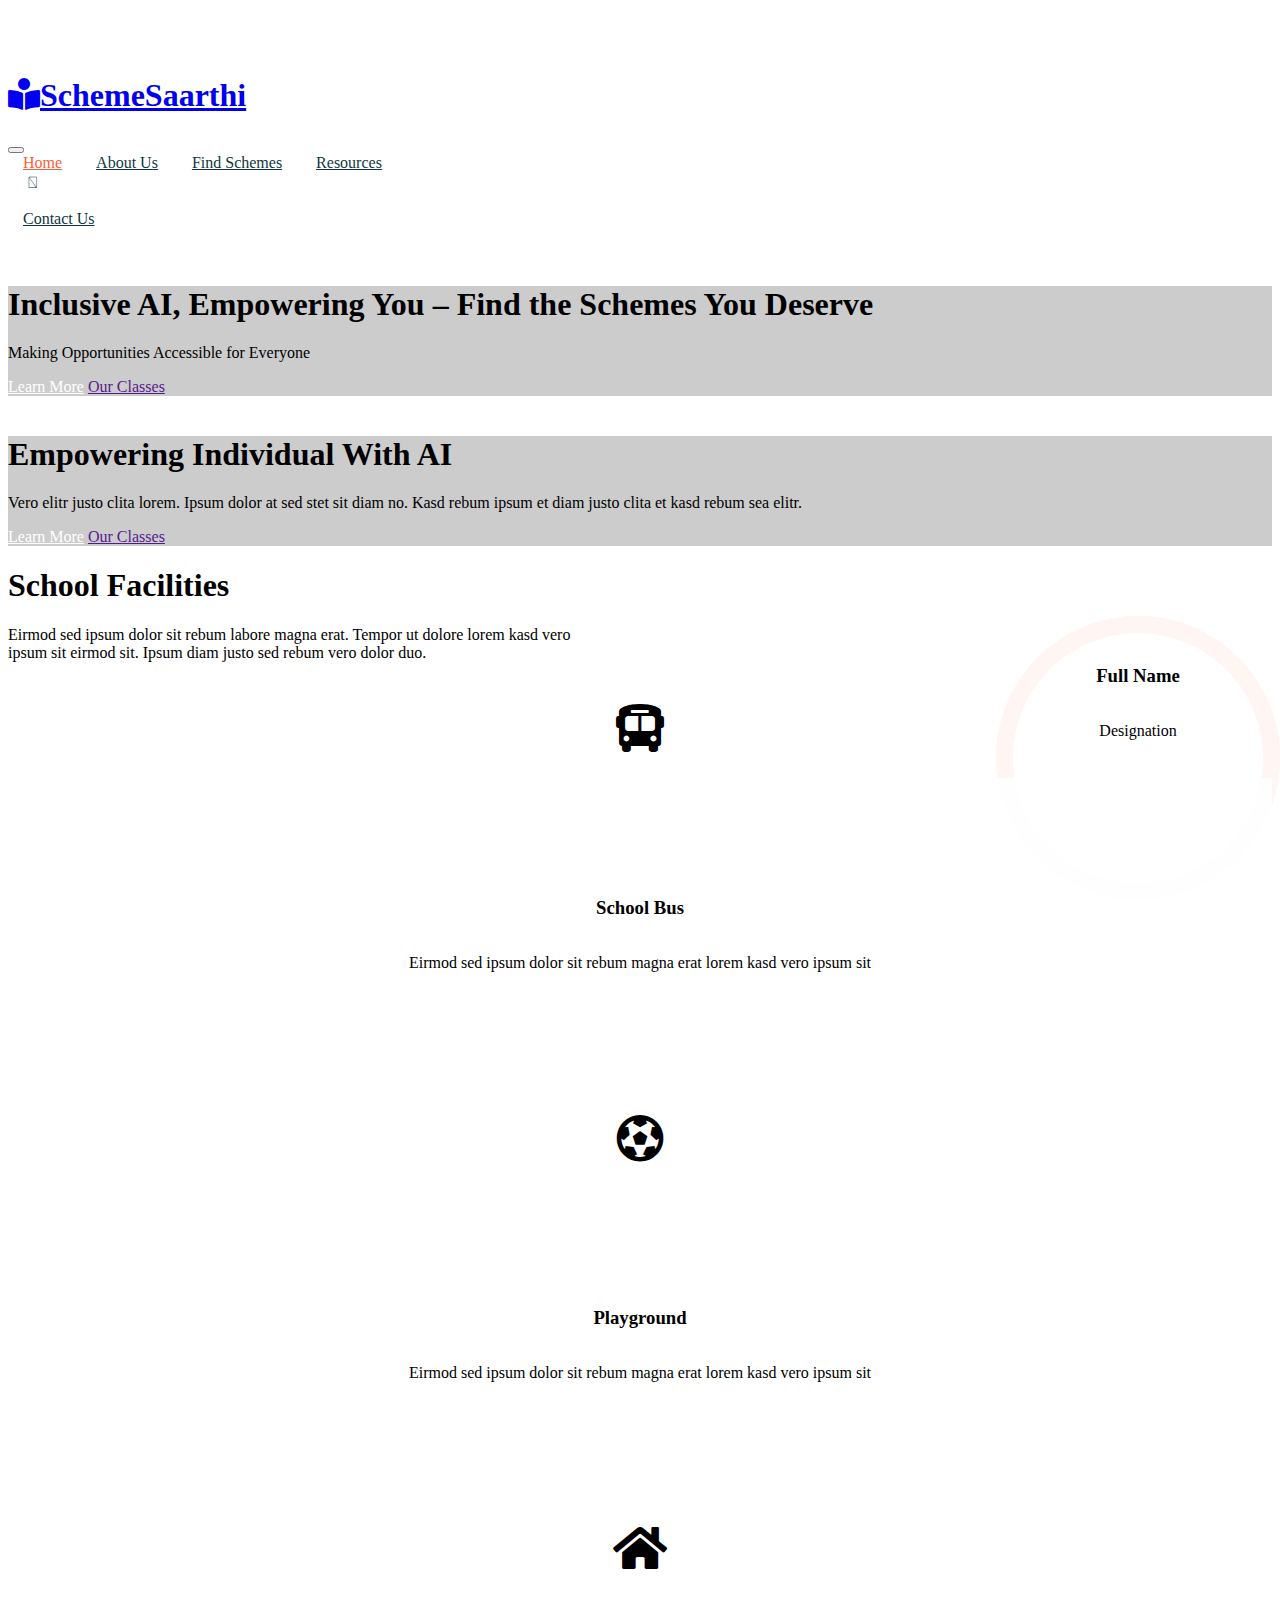
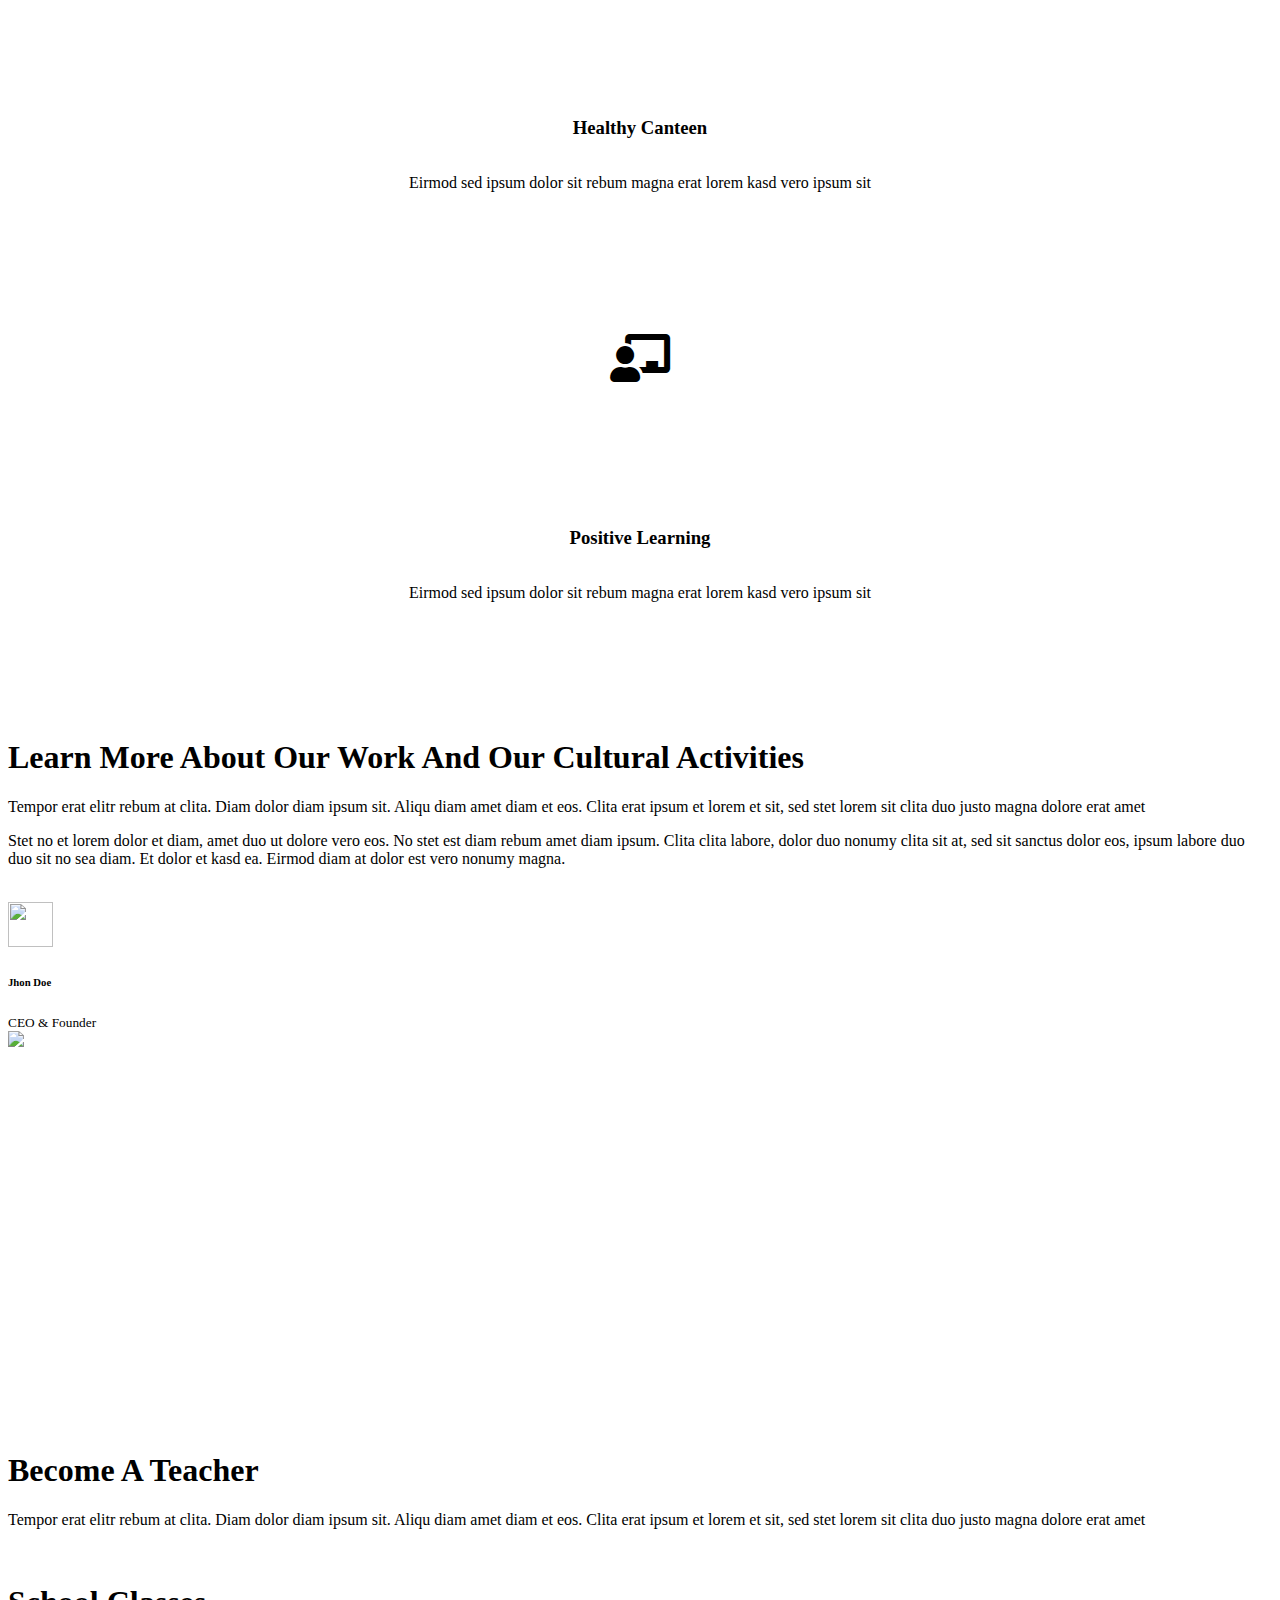
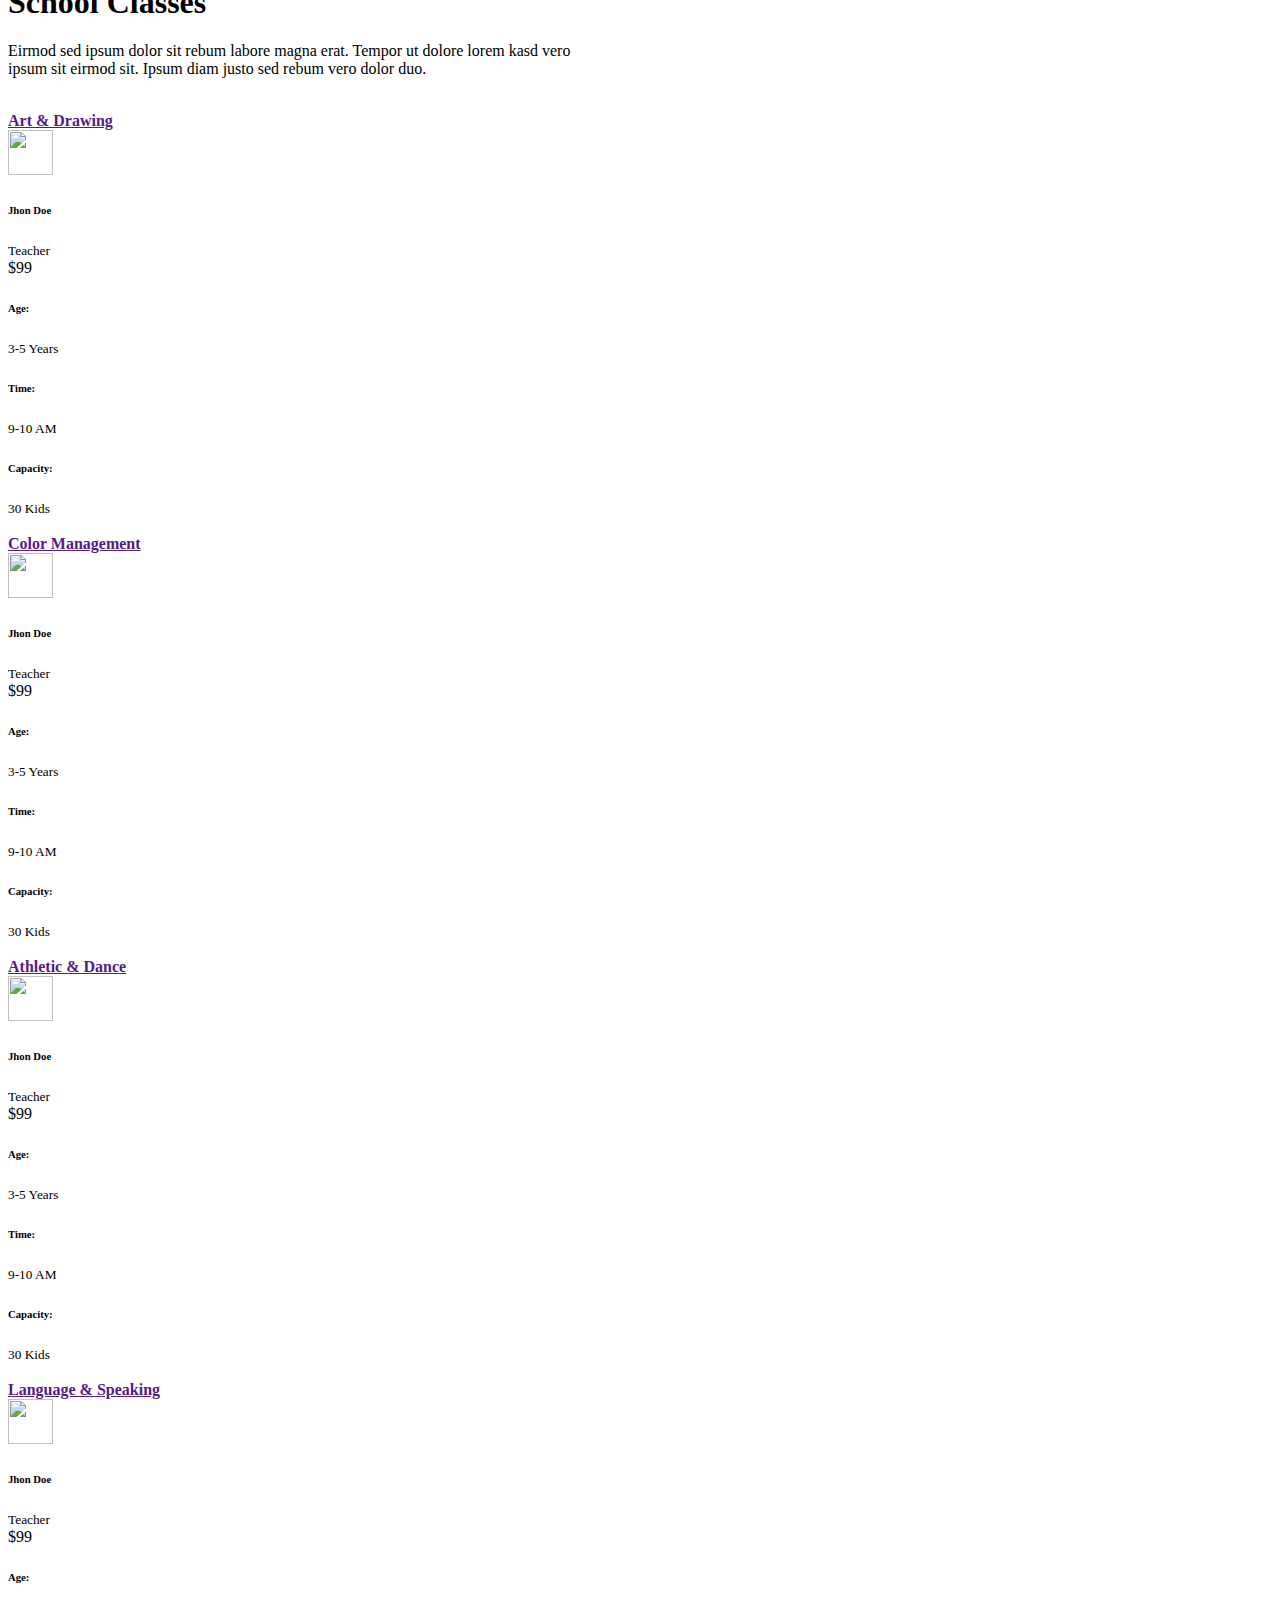
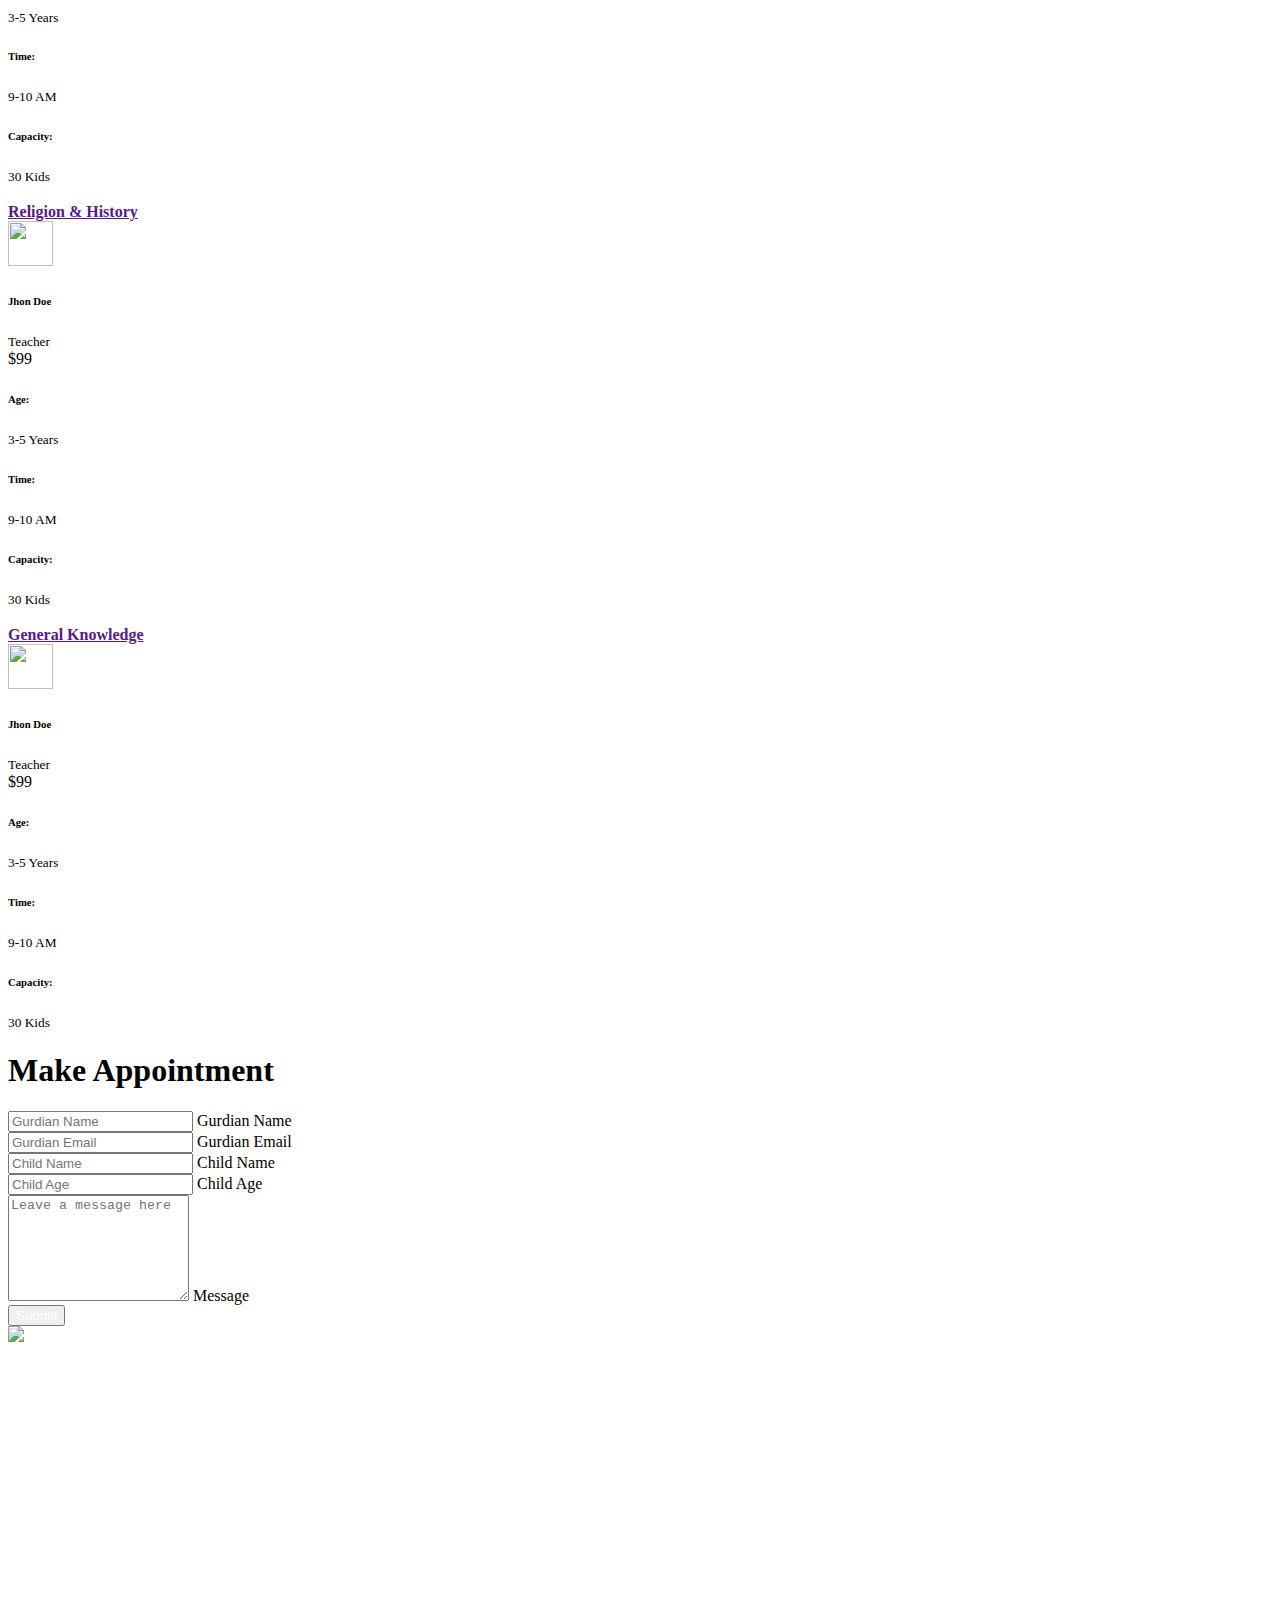
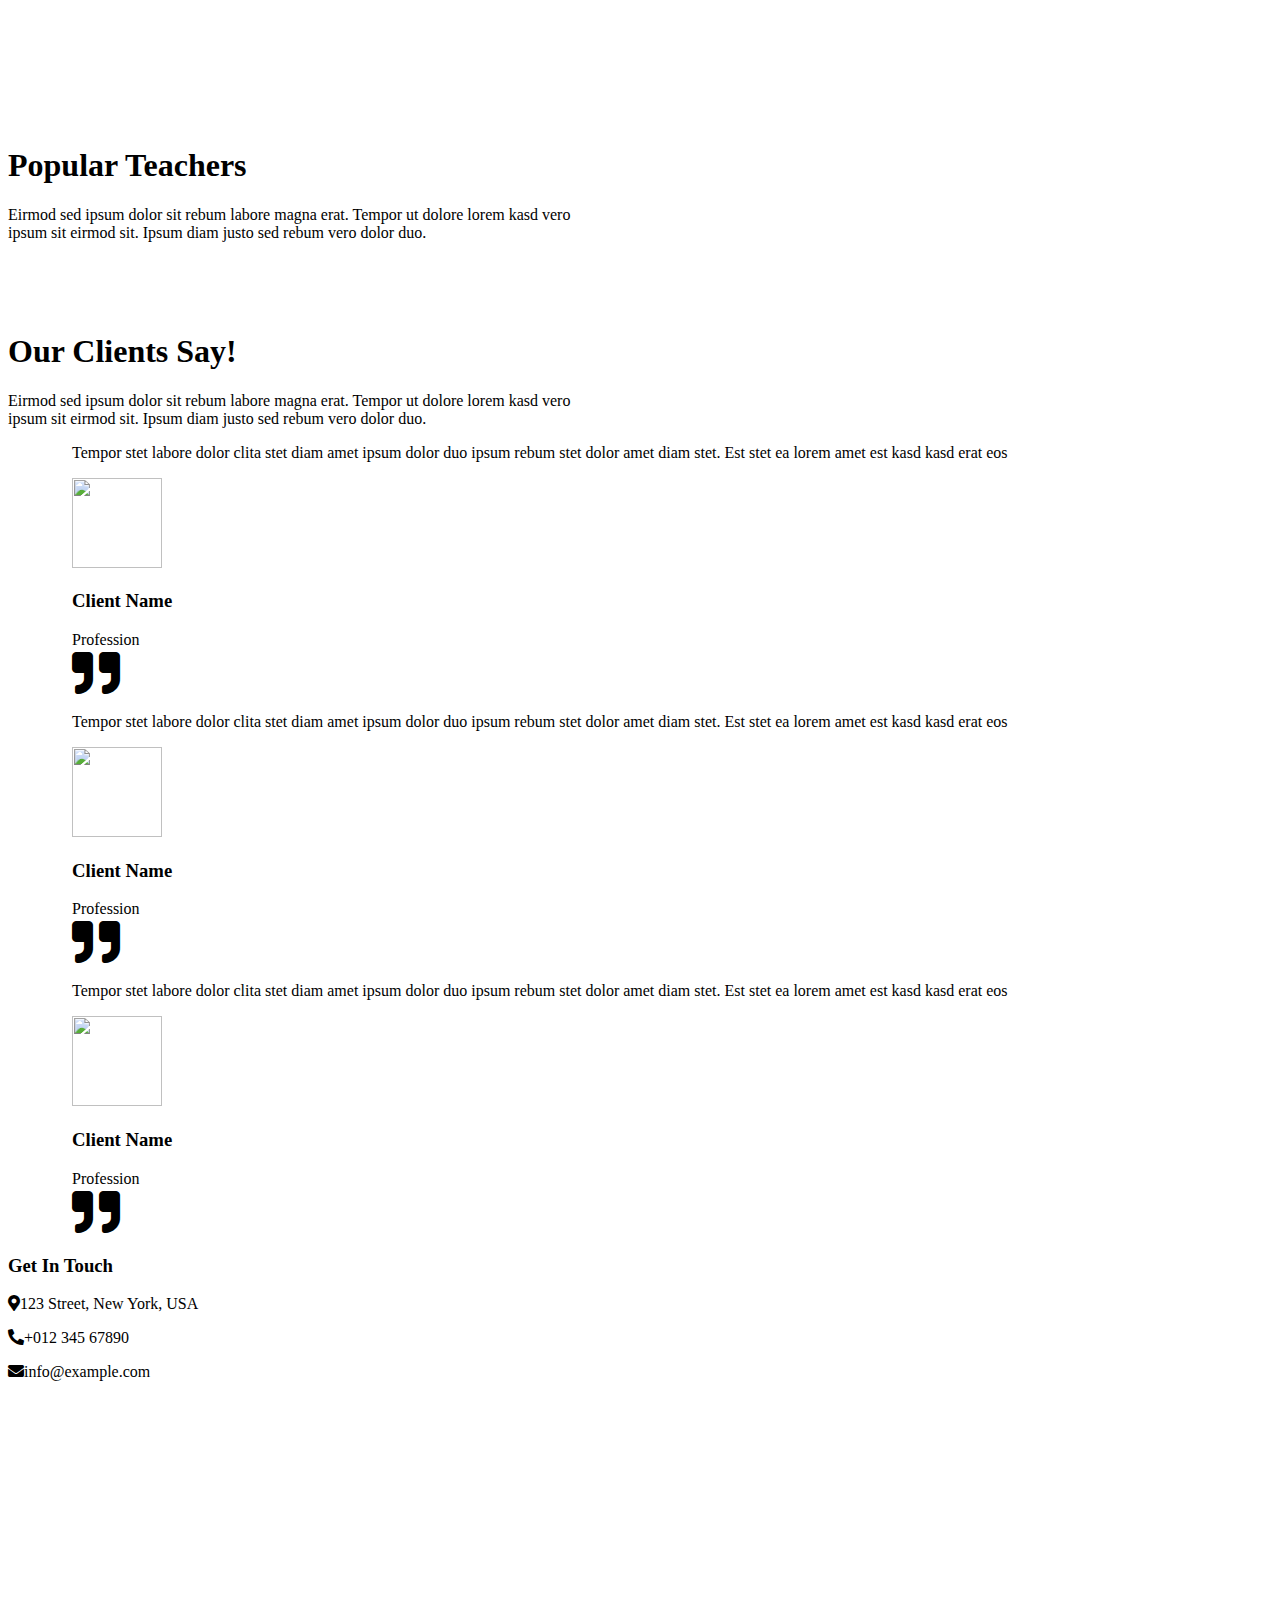
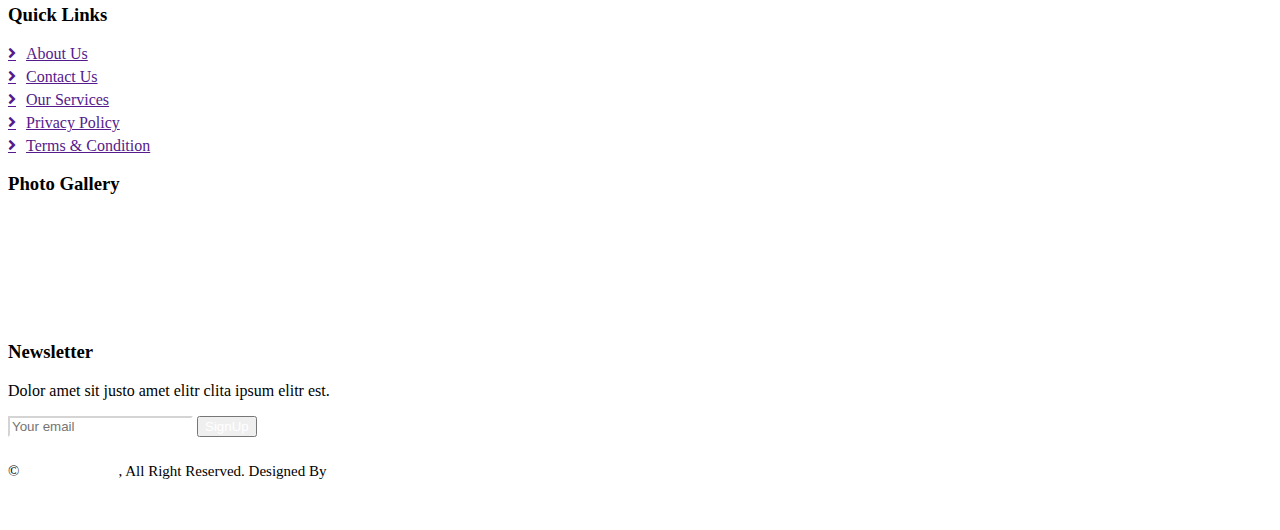
==== Kider Free Website Template - Free-CSS.com/preschool-website-template/index.html @ b9339b07 "font change" ====
<!DOCTYPE html>
<html lang="en">

<head>
    <meta charset="utf-8">
    <title>SchemeSaarthi</title>
    <meta content="width=device-width, initial-scale=1.0" name="viewport">
    <meta content="" name="keywords">
    <meta content="" name="description">

    <!-- Favicon -->
    <link href="img/favicon.ico" rel="icon">

    <!-- Google Web Fonts -->
    <link rel="preconnect" href="https://fonts.googleapis.com">
    <link rel="preconnect" href="https://fonts.gstatic.com" crossorigin>
    <link href="https://fonts.googleapis.com/css2?family=Lexend:wght@100..900&family=Playwrite+BE+VLG:wght@100..400&display=swap" rel="stylesheet">
    
    <!-- Icon Font Stylesheet -->
    <link href="https://cdnjs.cloudflare.com/ajax/libs/font-awesome/5.10.0/css/all.min.css" rel="stylesheet">
    <link href="https://cdn.jsdelivr.net/npm/bootstrap-icons@1.4.1/font/bootstrap-icons.css" rel="stylesheet">

    <!-- Libraries Stylesheet -->
    <link href="lib/animate/animate.min.css" rel="stylesheet">
    <link href="lib/owlcarousel/assets/owl.carousel.min.css" rel="stylesheet">

    <!-- Customized Bootstrap Stylesheet -->
    <link href="css/bootstrap.min.css" rel="stylesheet">

    <!-- Template Stylesheet -->
    <link href="css/style.css" rel="stylesheet">
</head>

<body>
    <div class="container-xxl bg-white p-0">
        <!-- Spinner Start -->
        <div id="spinner" class="show bg-white position-fixed translate-middle w-100 vh-100 top-50 start-50 d-flex align-items-center justify-content-center">
            <div class="spinner-border text-primary" style="width: 3rem; height: 3rem;" role="status">
                <span class="sr-only">Loading...</span>
            </div>
        </div>
        <!-- Spinner End -->


        <!-- Navbar Start -->
        <nav class="navbar navbar-expand-lg bg-white navbar-light sticky-top px-4 px-lg-5 py-lg-0">
            <a href="index.html" class="navbar-brand">
                <h1 class="m-0 text-primary"><i class="fa fa-book-reader me-3"></i>SchemeSaarthi</h1>
            </a>
            <button type="button" class="navbar-toggler" data-bs-toggle="collapse" data-bs-target="#navbarCollapse">
                <span class="navbar-toggler-icon"></span>
            </button>
            <div class="collapse navbar-collapse" id="navbarCollapse">
                <div class="navbar-nav mx-auto">
                    <a href="index.html" class="nav-item nav-link active">Home</a>
                    <a href="about.html" class="nav-item nav-link">About Us</a>
                    <a href="classes.html" class="nav-item nav-link">Find Schemes</a>
                    <a href="classes.html" class="nav-item nav-link">Resources</a>
                    <div class="nav-item dropdown">
                        <a href="#" class="nav-link dropdown-toggle" data-bs-toggle="dropdown"></a>
                        <div class="dropdown-menu rounded-0 rounded-bottom border-0 shadow-sm m-0">
                            <a href="facility.html" class="dropdown-item">New Schemes</a>
                            <a href="team.html" class="dropdown-item">Upcoming Schemes</a>
                            <a href="call-to-action.html" class="dropdown-item"></a>
                            <a href="appointment.html" class="dropdown-item">Make Appointment</a>
                            <a href="testimonial.html" class="dropdown-item">Testimonial</a>
                            <a href="404.html" class="dropdown-item">404 Error</a>
                        </div>
                    </div>
                    <a href="contact.html" class="nav-item nav-link">Contact Us</a>
                </div>
                <a href="" class="btn btn-primary rounded-pill px-3 d-none d-lg-block">Search<i class="fa fa-arrow-right ms-3"></i></a>
            </div>
        </nav>
        <!-- Navbar End -->


        <!-- Carousel Start -->
        <div class="container-fluid p-0 mb-5">
            <div class="owl-carousel header-carousel position-relative">
                <div class="owl-carousel-item position-relative">
                    <img class="img-fluid" src="https://th.bing.com/th/id/OIP.nVwwsfjRs0Wf4xd3DCUuhQHaE7?rs=1&pid=ImgDetMain" alt="">
                    <div class="position-absolute top-0 start-0 w-100 h-100 d-flex align-items-center" style="background: rgba(0, 0, 0, .2);">
                        <div class="container">
                            <div class="row justify-content-start">
                                <div class="col-10 col-lg-8">
                                    <h1 class="display-2 text-white animated slideInDown mb-4">Inclusive AI, Empowering You – Find the Schemes You Deserve</h1>
                                    <p class="fs-5 fw-medium text-white mb-4 pb-2">Making Opportunities Accessible for Everyone </p>
                                    <a href="" class="btn btn-primary rounded-pill py-sm-3 px-sm-5 me-3 animated slideInLeft">Learn More</a>
                                    <a href="" class="btn btn-dark rounded-pill py-sm-3 px-sm-5 animated slideInRight">Our Classes</a>
                                </div>
                            </div>
                        </div>
                    </div>
                </div>
                <div class="owl-carousel-item position-relative">
                    <img class="img-fluid" src="img/carousel-2.jpg" alt="">
                    <div class="position-absolute top-0 start-0 w-100 h-100 d-flex align-items-center" style="background: rgba(0, 0, 0, .2);">
                        <div class="container">
                            <div class="row justify-content-start">
                                <div class="col-10 col-lg-8">
                                    <h1 class="display-2 text-white animated slideInDown mb-4">Empowering Individual With AI</h1>
                                    <p class="fs-5 fw-medium text-white mb-4 pb-2">Vero elitr justo clita lorem. Ipsum dolor at sed stet sit diam no. Kasd rebum ipsum et diam justo clita et kasd rebum sea elitr.</p>
                                    <a href="" class="btn btn-primary rounded-pill py-sm-3 px-sm-5 me-3 animated slideInLeft">Learn More</a>
                                    <a href="" class="btn btn-dark rounded-pill py-sm-3 px-sm-5 animated slideInRight">Our Classes</a>
                                </div>
                            </div>
                        </div>
                    </div>
                </div>
            </div>
        </div>
        <!-- Carousel End -->


        <!-- Facilities Start -->
        <div class="container-xxl py-5">
            <div class="container">
                <div class="text-center mx-auto mb-5 wow fadeInUp" data-wow-delay="0.1s" style="max-width: 600px;">
                    <h1 class="mb-3">School Facilities</h1>
                    <p>Eirmod sed ipsum dolor sit rebum labore magna erat. Tempor ut dolore lorem kasd vero ipsum sit eirmod sit. Ipsum diam justo sed rebum vero dolor duo.</p>
                </div>
                <div class="row g-4">
                    <div class="col-lg-3 col-sm-6 wow fadeInUp" data-wow-delay="0.1s">
                        <div class="facility-item">
                            <div class="facility-icon bg-primary">
                                <span class="bg-primary"></span>
                                <i class="fa fa-bus-alt fa-3x text-primary"></i>
                                <span class="bg-primary"></span>
                            </div>
                            <div class="facility-text bg-primary">
                                <h3 class="text-primary mb-3">School Bus</h3>
                                <p class="mb-0">Eirmod sed ipsum dolor sit rebum magna erat lorem kasd vero ipsum sit</p>
                            </div>
                        </div>
                    </div>
                    <div class="col-lg-3 col-sm-6 wow fadeInUp" data-wow-delay="0.3s">
                        <div class="facility-item">
                            <div class="facility-icon bg-success">
                                <span class="bg-success"></span>
                                <i class="fa fa-futbol fa-3x text-success"></i>
                                <span class="bg-success"></span>
                            </div>
                            <div class="facility-text bg-success">
                                <h3 class="text-success mb-3">Playground</h3>
                                <p class="mb-0">Eirmod sed ipsum dolor sit rebum magna erat lorem kasd vero ipsum sit</p>
                            </div>
                        </div>
                    </div>
                    <div class="col-lg-3 col-sm-6 wow fadeInUp" data-wow-delay="0.5s">
                        <div class="facility-item">
                            <div class="facility-icon bg-warning">
                                <span class="bg-warning"></span>
                                <i class="fa fa-home fa-3x text-warning"></i>
                                <span class="bg-warning"></span>
                            </div>
                            <div class="facility-text bg-warning">
                                <h3 class="text-warning mb-3">Healthy Canteen</h3>
                                <p class="mb-0">Eirmod sed ipsum dolor sit rebum magna erat lorem kasd vero ipsum sit</p>
                            </div>
                        </div>
                    </div>
                    <div class="col-lg-3 col-sm-6 wow fadeInUp" data-wow-delay="0.7s">
                        <div class="facility-item">
                            <div class="facility-icon bg-info">
                                <span class="bg-info"></span>
                                <i class="fa fa-chalkboard-teacher fa-3x text-info"></i>
                                <span class="bg-info"></span>
                            </div>
                            <div class="facility-text bg-info">
                                <h3 class="text-info mb-3">Positive Learning</h3>
                                <p class="mb-0">Eirmod sed ipsum dolor sit rebum magna erat lorem kasd vero ipsum sit</p>
                            </div>
                        </div>
                    </div>
                </div>
            </div>
        </div>
        <!-- Facilities End -->


        <!-- About Start -->
        <div class="container-xxl py-5">
            <div class="container">
                <div class="row g-5 align-items-center">
                    <div class="col-lg-6 wow fadeInUp" data-wow-delay="0.1s">
                        <h1 class="mb-4">Learn More About Our Work And Our Cultural Activities</h1>
                        <p>Tempor erat elitr rebum at clita. Diam dolor diam ipsum sit. Aliqu diam amet diam et eos. Clita erat ipsum et lorem et sit, sed stet lorem sit clita duo justo magna dolore erat amet</p>
                        <p class="mb-4">Stet no et lorem dolor et diam, amet duo ut dolore vero eos. No stet est diam rebum amet diam ipsum. Clita clita labore, dolor duo nonumy clita sit at, sed sit sanctus dolor eos, ipsum labore duo duo sit no sea diam. Et dolor et kasd ea. Eirmod diam at dolor est vero nonumy magna.</p>
                        <div class="row g-4 align-items-center">
                            <div class="col-sm-6">
                                <a class="btn btn-primary rounded-pill py-3 px-5" href="">Read More</a>
                            </div>
                            <div class="col-sm-6">
                                <div class="d-flex align-items-center">
                                    <img class="rounded-circle flex-shrink-0" src="img/user.jpg" alt="" style="width: 45px; height: 45px;">
                                    <div class="ms-3">
                                        <h6 class="text-primary mb-1">Jhon Doe</h6>
                                        <small>CEO & Founder</small>
                                    </div>
                                </div>
                            </div>
                        </div>
                    </div>
                    <div class="col-lg-6 about-img wow fadeInUp" data-wow-delay="0.5s">
                        <div class="row">
                            <div class="col-12 text-center">
                                <img class="img-fluid w-75 rounded-circle bg-light p-3" src="img/about-1.jpg" alt="">
                            </div>
                            <div class="col-6 text-start" style="margin-top: -150px;">
                                <img class="img-fluid w-100 rounded-circle bg-light p-3" src="img/about-2.jpg" alt="">
                            </div>
                            <div class="col-6 text-end" style="margin-top: -150px;">
                                <img class="img-fluid w-100 rounded-circle bg-light p-3" src="img/about-3.jpg" alt="">
                            </div>
                        </div>
                    </div>
                </div>
            </div>
        </div>
        <!-- About End -->


        <!-- Call To Action Start -->
        <div class="container-xxl py-5">
            <div class="container">
                <div class="bg-light rounded">
                    <div class="row g-0">
                        <div class="col-lg-6 wow fadeIn" data-wow-delay="0.1s" style="min-height: 400px;">
                            <div class="position-relative h-100">
                                <img class="position-absolute w-100 h-100 rounded" src="img/call-to-action.jpg" style="object-fit: cover;">
                            </div>
                        </div>
                        <div class="col-lg-6 wow fadeIn" data-wow-delay="0.5s">
                            <div class="h-100 d-flex flex-column justify-content-center p-5">
                                <h1 class="mb-4">Become A Teacher</h1>
                                <p class="mb-4">Tempor erat elitr rebum at clita. Diam dolor diam ipsum sit. Aliqu diam amet diam et eos.
                                    Clita erat ipsum et lorem et sit, sed stet lorem sit clita duo justo magna dolore erat amet
                                </p>
                                <a class="btn btn-primary py-3 px-5" href="">Get Started Now<i class="fa fa-arrow-right ms-2"></i></a>
                            </div>
                        </div>
                    </div>
                </div>
            </div>
        </div>
        <!-- Call To Action End -->


        <!-- Classes Start -->
        <div class="container-xxl py-5">
            <div class="container">
                <div class="text-center mx-auto mb-5 wow fadeInUp" data-wow-delay="0.1s" style="max-width: 600px;">
                    <h1 class="mb-3">School Classes</h1>
                    <p>Eirmod sed ipsum dolor sit rebum labore magna erat. Tempor ut dolore lorem kasd vero ipsum sit eirmod sit. Ipsum diam justo sed rebum vero dolor duo.</p>
                </div>
                <div class="row g-4">
                    <div class="col-lg-4 col-md-6 wow fadeInUp" data-wow-delay="0.1s">
                        <div class="classes-item">
                            <div class="bg-light rounded-circle w-75 mx-auto p-3">
                                <img class="img-fluid rounded-circle" src="img/classes-1.jpg" alt="">
                            </div>
                            <div class="bg-light rounded p-4 pt-5 mt-n5">
                                <a class="d-block text-center h3 mt-3 mb-4" href="">Art & Drawing</a>
                                <div class="d-flex align-items-center justify-content-between mb-4">
                                    <div class="d-flex align-items-center">
                                        <img class="rounded-circle flex-shrink-0" src="img/user.jpg" alt="" style="width: 45px; height: 45px;">
                                        <div class="ms-3">
                                            <h6 class="text-primary mb-1">Jhon Doe</h6>
                                            <small>Teacher</small>
                                        </div>
                                    </div>
                                    <span class="bg-primary text-white rounded-pill py-2 px-3" href="">$99</span>
                                </div>
                                <div class="row g-1">
                                    <div class="col-4">
                                        <div class="border-top border-3 border-primary pt-2">
                                            <h6 class="text-primary mb-1">Age:</h6>
                                            <small>3-5 Years</small>
                                        </div>
                                    </div>
                                    <div class="col-4">
                                        <div class="border-top border-3 border-success pt-2">
                                            <h6 class="text-success mb-1">Time:</h6>
                                            <small>9-10 AM</small>
                                        </div>
                                    </div>
                                    <div class="col-4">
                                        <div class="border-top border-3 border-warning pt-2">
                                            <h6 class="text-warning mb-1">Capacity:</h6>
                                            <small>30 Kids</small>
                                        </div>
                                    </div>
                                </div>
                            </div>
                        </div>
                    </div>
                    <div class="col-lg-4 col-md-6 wow fadeInUp" data-wow-delay="0.3s">
                        <div class="classes-item">
                            <div class="bg-light rounded-circle w-75 mx-auto p-3">
                                <img class="img-fluid rounded-circle" src="img/classes-2.jpg" alt="">
                            </div>
                            <div class="bg-light rounded p-4 pt-5 mt-n5">
                                <a class="d-block text-center h3 mt-3 mb-4" href="">Color Management</a>
                                <div class="d-flex align-items-center justify-content-between mb-4">
                                    <div class="d-flex align-items-center">
                                        <img class="rounded-circle flex-shrink-0" src="img/user.jpg" alt="" style="width: 45px; height: 45px;">
                                        <div class="ms-3">
                                            <h6 class="text-primary mb-1">Jhon Doe</h6>
                                            <small>Teacher</small>
                                        </div>
                                    </div>
                                    <span class="bg-primary text-white rounded-pill py-2 px-3" href="">$99</span>
                                </div>
                                <div class="row g-1">
                                    <div class="col-4">
                                        <div class="border-top border-3 border-primary pt-2">
                                            <h6 class="text-primary mb-1">Age:</h6>
                                            <small>3-5 Years</small>
                                        </div>
                                    </div>
                                    <div class="col-4">
                                        <div class="border-top border-3 border-success pt-2">
                                            <h6 class="text-success mb-1">Time:</h6>
                                            <small>9-10 AM</small>
                                        </div>
                                    </div>
                                    <div class="col-4">
                                        <div class="border-top border-3 border-warning pt-2">
                                            <h6 class="text-warning mb-1">Capacity:</h6>
                                            <small>30 Kids</small>
                                        </div>
                                    </div>
                                </div>
                            </div>
                        </div>
                    </div>
                    <div class="col-lg-4 col-md-6 wow fadeInUp" data-wow-delay="0.5s">
                        <div class="classes-item">
                            <div class="bg-light rounded-circle w-75 mx-auto p-3">
                                <img class="img-fluid rounded-circle" src="img/classes-3.jpg" alt="">
                            </div>
                            <div class="bg-light rounded p-4 pt-5 mt-n5">
                                <a class="d-block text-center h3 mt-3 mb-4" href="">Athletic & Dance</a>
                                <div class="d-flex align-items-center justify-content-between mb-4">
                                    <div class="d-flex align-items-center">
                                        <img class="rounded-circle flex-shrink-0" src="img/user.jpg" alt="" style="width: 45px; height: 45px;">
                                        <div class="ms-3">
                                            <h6 class="text-primary mb-1">Jhon Doe</h6>
                                            <small>Teacher</small>
                                        </div>
                                    </div>
                                    <span class="bg-primary text-white rounded-pill py-2 px-3" href="">$99</span>
                                </div>
                                <div class="row g-1">
                                    <div class="col-4">
                                        <div class="border-top border-3 border-primary pt-2">
                                            <h6 class="text-primary mb-1">Age:</h6>
                                            <small>3-5 Years</small>
                                        </div>
                                    </div>
                                    <div class="col-4">
                                        <div class="border-top border-3 border-success pt-2">
                                            <h6 class="text-success mb-1">Time:</h6>
                                            <small>9-10 AM</small>
                                        </div>
                                    </div>
                                    <div class="col-4">
                                        <div class="border-top border-3 border-warning pt-2">
                                            <h6 class="text-warning mb-1">Capacity:</h6>
                                            <small>30 Kids</small>
                                        </div>
                                    </div>
                                </div>
                            </div>
                        </div>
                    </div>
                    <div class="col-lg-4 col-md-6 wow fadeInUp" data-wow-delay="0.1s">
                        <div class="classes-item">
                            <div class="bg-light rounded-circle w-75 mx-auto p-3">
                                <img class="img-fluid rounded-circle" src="img/classes-4.jpg" alt="">
                            </div>
                            <div class="bg-light rounded p-4 pt-5 mt-n5">
                                <a class="d-block text-center h3 mt-3 mb-4" href="">Language & Speaking</a>
                                <div class="d-flex align-items-center justify-content-between mb-4">
                                    <div class="d-flex align-items-center">
                                        <img class="rounded-circle flex-shrink-0" src="img/user.jpg" alt="" style="width: 45px; height: 45px;">
                                        <div class="ms-3">
                                            <h6 class="text-primary mb-1">Jhon Doe</h6>
                                            <small>Teacher</small>
                                        </div>
                                    </div>
                                    <span class="bg-primary text-white rounded-pill py-2 px-3" href="">$99</span>
                                </div>
                                <div class="row g-1">
                                    <div class="col-4">
                                        <div class="border-top border-3 border-primary pt-2">
                                            <h6 class="text-primary mb-1">Age:</h6>
                                            <small>3-5 Years</small>
                                        </div>
                                    </div>
                                    <div class="col-4">
                                        <div class="border-top border-3 border-success pt-2">
                                            <h6 class="text-success mb-1">Time:</h6>
                                            <small>9-10 AM</small>
                                        </div>
                                    </div>
                                    <div class="col-4">
                                        <div class="border-top border-3 border-warning pt-2">
                                            <h6 class="text-warning mb-1">Capacity:</h6>
                                            <small>30 Kids</small>
                                        </div>
                                    </div>
                                </div>
                            </div>
                        </div>
                    </div>
                    <div class="col-lg-4 col-md-6 wow fadeInUp" data-wow-delay="0.3s">
                        <div class="classes-item">
                            <div class="bg-light rounded-circle w-75 mx-auto p-3">
                                <img class="img-fluid rounded-circle" src="img/classes-5.jpg" alt="">
                            </div>
                            <div class="bg-light rounded p-4 pt-5 mt-n5">
                                <a class="d-block text-center h3 mt-3 mb-4" href="">Religion & History</a>
                                <div class="d-flex align-items-center justify-content-between mb-4">
                                    <div class="d-flex align-items-center">
                                        <img class="rounded-circle flex-shrink-0" src="img/user.jpg" alt="" style="width: 45px; height: 45px;">
                                        <div class="ms-3">
                                            <h6 class="text-primary mb-1">Jhon Doe</h6>
                                            <small>Teacher</small>
                                        </div>
                                    </div>
                                    <span class="bg-primary text-white rounded-pill py-2 px-3" href="">$99</span>
                                </div>
                                <div class="row g-1">
                                    <div class="col-4">
                                        <div class="border-top border-3 border-primary pt-2">
                                            <h6 class="text-primary mb-1">Age:</h6>
                                            <small>3-5 Years</small>
                                        </div>
                                    </div>
                                    <div class="col-4">
                                        <div class="border-top border-3 border-success pt-2">
                                            <h6 class="text-success mb-1">Time:</h6>
                                            <small>9-10 AM</small>
                                        </div>
                                    </div>
                                    <div class="col-4">
                                        <div class="border-top border-3 border-warning pt-2">
                                            <h6 class="text-warning mb-1">Capacity:</h6>
                                            <small>30 Kids</small>
                                        </div>
                                    </div>
                                </div>
                            </div>
                        </div>
                    </div>
                    <div class="col-lg-4 col-md-6 wow fadeInUp" data-wow-delay="0.5s">
                        <div class="classes-item">
                            <div class="bg-light rounded-circle w-75 mx-auto p-3">
                                <img class="img-fluid rounded-circle" src="img/classes-6.jpg" alt="">
                            </div>
                            <div class="bg-light rounded p-4 pt-5 mt-n5">
                                <a class="d-block text-center h3 mt-3 mb-4" href="">General Knowledge</a>
                                <div class="d-flex align-items-center justify-content-between mb-4">
                                    <div class="d-flex align-items-center">
                                        <img class="rounded-circle flex-shrink-0" src="img/user.jpg" alt="" style="width: 45px; height: 45px;">
                                        <div class="ms-3">
                                            <h6 class="text-primary mb-1">Jhon Doe</h6>
                                            <small>Teacher</small>
                                        </div>
                                    </div>
                                    <span class="bg-primary text-white rounded-pill py-2 px-3" href="">$99</span>
                                </div>
                                <div class="row g-1">
                                    <div class="col-4">
                                        <div class="border-top border-3 border-primary pt-2">
                                            <h6 class="text-primary mb-1">Age:</h6>
                                            <small>3-5 Years</small>
                                        </div>
                                    </div>
                                    <div class="col-4">
                                        <div class="border-top border-3 border-success pt-2">
                                            <h6 class="text-success mb-1">Time:</h6>
                                            <small>9-10 AM</small>
                                        </div>
                                    </div>
                                    <div class="col-4">
                                        <div class="border-top border-3 border-warning pt-2">
                                            <h6 class="text-warning mb-1">Capacity:</h6>
                                            <small>30 Kids</small>
                                        </div>
                                    </div>
                                </div>
                            </div>
                        </div>
                    </div>
                </div>
            </div>
        </div>
        <!-- Classes End -->


        <!-- Appointment Start -->
        <div class="container-xxl py-5">
            <div class="container">
                <div class="bg-light rounded">
                    <div class="row g-0">
                        <div class="col-lg-6 wow fadeIn" data-wow-delay="0.1s">
                            <div class="h-100 d-flex flex-column justify-content-center p-5">
                                <h1 class="mb-4">Make Appointment</h1>
                                <form>
                                    <div class="row g-3">
                                        <div class="col-sm-6">
                                            <div class="form-floating">
                                                <input type="text" class="form-control border-0" id="gname" placeholder="Gurdian Name">
                                                <label for="gname">Gurdian Name</label>
                                            </div>
                                        </div>
                                        <div class="col-sm-6">
                                            <div class="form-floating">
                                                <input type="email" class="form-control border-0" id="gmail" placeholder="Gurdian Email">
                                                <label for="gmail">Gurdian Email</label>
                                            </div>
                                        </div>
                                        <div class="col-sm-6">
                                            <div class="form-floating">
                                                <input type="text" class="form-control border-0" id="cname" placeholder="Child Name">
                                                <label for="cname">Child Name</label>
                                            </div>
                                        </div>
                                        <div class="col-sm-6">
                                            <div class="form-floating">
                                                <input type="text" class="form-control border-0" id="cage" placeholder="Child Age">
                                                <label for="cage">Child Age</label>
                                            </div>
                                        </div>
                                        <div class="col-12">
                                            <div class="form-floating">
                                                <textarea class="form-control border-0" placeholder="Leave a message here" id="message" style="height: 100px"></textarea>
                                                <label for="message">Message</label>
                                            </div>
                                        </div>
                                        <div class="col-12">
                                            <button class="btn btn-primary w-100 py-3" type="submit">Submit</button>
                                        </div>
                                    </div>
                                </form>
                            </div>
                        </div>
                        <div class="col-lg-6 wow fadeIn" data-wow-delay="0.5s" style="min-height: 400px;">
                            <div class="position-relative h-100">
                                <img class="position-absolute w-100 h-100 rounded" src="img/appointment.jpg" style="object-fit: cover;">
                            </div>
                        </div>
                    </div>
                </div>
            </div>
        </div>
        <!-- Appointment End -->


        <!-- Team Start -->
        <div class="container-xxl py-5">
            <div class="container">
                <div class="text-center mx-auto mb-5 wow fadeInUp" data-wow-delay="0.1s" style="max-width: 600px;">
                    <h1 class="mb-3">Popular Teachers</h1>
                    <p>Eirmod sed ipsum dolor sit rebum labore magna erat. Tempor ut dolore lorem kasd vero ipsum sit
                        eirmod sit. Ipsum diam justo sed rebum vero dolor duo.</p>
                </div>
                <div class="row g-4">
                    <div class="col-lg-4 col-md-6 wow fadeInUp" data-wow-delay="0.1s">
                        <div class="team-item position-relative">
                            <img class="img-fluid rounded-circle w-75" src="img/team-1.jpg" alt="">
                            <div class="team-text">
                                <h3>Full Name</h3>
                                <p>Designation</p>
                                <div class="d-flex align-items-center">
                                    <a class="btn btn-square btn-primary mx-1" href=""><i class="fab fa-facebook-f"></i></a>
                                    <a class="btn btn-square btn-primary  mx-1" href=""><i class="fab fa-twitter"></i></a>
                                    <a class="btn btn-square btn-primary  mx-1" href=""><i class="fab fa-instagram"></i></a>
                                </div>
                            </div>
                        </div>
                    </div>
                    <div class="col-lg-4 col-md-6 wow fadeInUp" data-wow-delay="0.3s">
                        <div class="team-item position-relative">
                            <img class="img-fluid rounded-circle w-75" src="img/team-2.jpg" alt="">
                            <div class="team-text">
                                <h3>Full Name</h3>
                                <p>Designation</p>
                                <div class="d-flex align-items-center">
                                    <a class="btn btn-square btn-primary mx-1" href=""><i class="fab fa-facebook-f"></i></a>
                                    <a class="btn btn-square btn-primary  mx-1" href=""><i class="fab fa-twitter"></i></a>
                                    <a class="btn btn-square btn-primary  mx-1" href=""><i class="fab fa-instagram"></i></a>
                                </div>
                            </div>
                        </div>
                    </div>
                    <div class="col-lg-4 col-md-6 wow fadeInUp" data-wow-delay="0.5s">
                        <div class="team-item position-relative">
                            <img class="img-fluid rounded-circle w-75" src="img/team-3.jpg" alt="">
                            <div class="team-text">
                                <h3>Full Name</h3>
                                <p>Designation</p>
                                <div class="d-flex align-items-center">
                                    <a class="btn btn-square btn-primary mx-1" href=""><i class="fab fa-facebook-f"></i></a>
                                    <a class="btn btn-square btn-primary  mx-1" href=""><i class="fab fa-twitter"></i></a>
                                    <a class="btn btn-square btn-primary  mx-1" href=""><i class="fab fa-instagram"></i></a>
                                </div>
                            </div>
                        </div>
                    </div>
                </div>
            </div>
        </div>
        <!-- Team End -->


        <!-- Testimonial Start -->
        <div class="container-xxl py-5">
            <div class="container">
                <div class="text-center mx-auto mb-5 wow fadeInUp" data-wow-delay="0.1s" style="max-width: 600px;">
                    <h1 class="mb-3">Our Clients Say!</h1>
                    <p>Eirmod sed ipsum dolor sit rebum labore magna erat. Tempor ut dolore lorem kasd vero ipsum sit eirmod sit. Ipsum diam justo sed rebum vero dolor duo.</p>
                </div>
                <div class="owl-carousel testimonial-carousel wow fadeInUp" data-wow-delay="0.1s">
                    <div class="testimonial-item bg-light rounded p-5">
                        <p class="fs-5">Tempor stet labore dolor clita stet diam amet ipsum dolor duo ipsum rebum stet dolor amet diam stet. Est stet ea lorem amet est kasd kasd erat eos</p>
                        <div class="d-flex align-items-center bg-white me-n5" style="border-radius: 50px 0 0 50px;">
                            <img class="img-fluid flex-shrink-0 rounded-circle" src="img/testimonial-1.jpg" style="width: 90px; height: 90px;">
                            <div class="ps-3">
                                <h3 class="mb-1">Client Name</h3>
                                <span>Profession</span>
                            </div>
                            <i class="fa fa-quote-right fa-3x text-primary ms-auto d-none d-sm-flex"></i>
                        </div>
                    </div>
                    <div class="testimonial-item bg-light rounded p-5">
                        <p class="fs-5">Tempor stet labore dolor clita stet diam amet ipsum dolor duo ipsum rebum stet dolor amet diam stet. Est stet ea lorem amet est kasd kasd erat eos</p>
                        <div class="d-flex align-items-center bg-white me-n5" style="border-radius: 50px 0 0 50px;">
                            <img class="img-fluid flex-shrink-0 rounded-circle" src="img/testimonial-2.jpg" style="width: 90px; height: 90px;">
                            <div class="ps-3">
                                <h3 class="mb-1">Client Name</h3>
                                <span>Profession</span>
                            </div>
                            <i class="fa fa-quote-right fa-3x text-primary ms-auto d-none d-sm-flex"></i>
                        </div>
                    </div>
                    <div class="testimonial-item bg-light rounded p-5">
                        <p class="fs-5">Tempor stet labore dolor clita stet diam amet ipsum dolor duo ipsum rebum stet dolor amet diam stet. Est stet ea lorem amet est kasd kasd erat eos</p>
                        <div class="d-flex align-items-center bg-white me-n5" style="border-radius: 50px 0 0 50px;">
                            <img class="img-fluid flex-shrink-0 rounded-circle" src="img/testimonial-3.jpg" style="width: 90px; height: 90px;">
                            <div class="ps-3">
                                <h3 class="mb-1">Client Name</h3>
                                <span>Profession</span>
                            </div>
                            <i class="fa fa-quote-right fa-3x text-primary ms-auto d-none d-sm-flex"></i>
                        </div>
                    </div>
                </div>
            </div>
        </div>
        <!-- Testimonial End -->


        <!-- Footer Start -->
        <div class="container-fluid bg-dark text-white-50 footer pt-5 mt-5 wow fadeIn" data-wow-delay="0.1s">
            <div class="container py-5">
                <div class="row g-5">
                    <div class="col-lg-3 col-md-6">
                        <h3 class="text-white mb-4">Get In Touch</h3>
                        <p class="mb-2"><i class="fa fa-map-marker-alt me-3"></i>123 Street, New York, USA</p>
                        <p class="mb-2"><i class="fa fa-phone-alt me-3"></i>+012 345 67890</p>
                        <p class="mb-2"><i class="fa fa-envelope me-3"></i>info@example.com</p>
                        <div class="d-flex pt-2">
                            <a class="btn btn-outline-light btn-social" href=""><i class="fab fa-twitter"></i></a>
                            <a class="btn btn-outline-light btn-social" href=""><i class="fab fa-facebook-f"></i></a>
                            <a class="btn btn-outline-light btn-social" href=""><i class="fab fa-youtube"></i></a>
                            <a class="btn btn-outline-light btn-social" href=""><i class="fab fa-linkedin-in"></i></a>
                        </div>
                    </div>
                    <div class="col-lg-3 col-md-6">
                        <h3 class="text-white mb-4">Quick Links</h3>
                        <a class="btn btn-link text-white-50" href="">About Us</a>
                        <a class="btn btn-link text-white-50" href="">Contact Us</a>
                        <a class="btn btn-link text-white-50" href="">Our Services</a>
                        <a class="btn btn-link text-white-50" href="">Privacy Policy</a>
                        <a class="btn btn-link text-white-50" href="">Terms & Condition</a>
                    </div>
                    <div class="col-lg-3 col-md-6">
                        <h3 class="text-white mb-4">Photo Gallery</h3>
                        <div class="row g-2 pt-2">
                            <div class="col-4">
                                <img class="img-fluid rounded bg-light p-1" src="img/classes-1.jpg" alt="">
                            </div>
                            <div class="col-4">
                                <img class="img-fluid rounded bg-light p-1" src="img/classes-2.jpg" alt="">
                            </div>
                            <div class="col-4">
                                <img class="img-fluid rounded bg-light p-1" src="img/classes-3.jpg" alt="">
                            </div>
                            <div class="col-4">
                                <img class="img-fluid rounded bg-light p-1" src="img/classes-4.jpg" alt="">
                            </div>
                            <div class="col-4">
                                <img class="img-fluid rounded bg-light p-1" src="img/classes-5.jpg" alt="">
                            </div>
                            <div class="col-4">
                                <img class="img-fluid rounded bg-light p-1" src="img/classes-6.jpg" alt="">
                            </div>
                        </div>
                    </div>
                    <div class="col-lg-3 col-md-6">
                        <h3 class="text-white mb-4">Newsletter</h3>
                        <p>Dolor amet sit justo amet elitr clita ipsum elitr est.</p>
                        <div class="position-relative mx-auto" style="max-width: 400px;">
                            <input class="form-control bg-transparent w-100 py-3 ps-4 pe-5" type="text" placeholder="Your email">
                            <button type="button" class="btn btn-primary py-2 position-absolute top-0 end-0 mt-2 me-2">SignUp</button>
                        </div>
                    </div>
                </div>
            </div>
            <div class="container">
                <div class="copyright">
                    <div class="row">
                        <div class="col-md-6 text-center text-md-start mb-3 mb-md-0">
                            &copy; <a class="border-bottom" href="#">Your Site Name</a>, All Right Reserved. 
							
							<!--/*** This template is free as long as you keep the footer author’s credit link/attribution link/backlink. If you'd like to use the template without the footer author’s credit link/attribution link/backlink, you can purchase the Credit Removal License from "https://htmlcodex.com/credit-removal". Thank you for your support. ***/-->
							Designed By <a class="border-bottom" href="https://htmlcodex.com">HTML Codex</a>
                        </div>
                        <div class="col-md-6 text-center text-md-end">
                            <div class="footer-menu">
                                <a href="">Home</a>
                                <a href="">Cookies</a>
                                <a href="">Help</a>
                                <a href="">FQAs</a>
                            </div>
                        </div>
                    </div>
                </div>
            </div>
        </div>
        <!-- Footer End -->


        <!-- Back to Top -->
        <a href="#" class="btn btn-lg btn-primary btn-lg-square back-to-top"><i class="bi bi-arrow-up"></i></a>
    </div>

    <!-- JavaScript Libraries -->
    <script src="https://code.jquery.com/jquery-3.4.1.min.js"></script>
    <script src="https://cdn.jsdelivr.net/npm/bootstrap@5.0.0/dist/js/bootstrap.bundle.min.js"></script>
    <script src="lib/wow/wow.min.js"></script>
    <script src="lib/easing/easing.min.js"></script>
    <script src="lib/waypoints/waypoints.min.js"></script>
    <script src="lib/owlcarousel/owl.carousel.min.js"></script>

    <!-- Template Javascript -->
    <script src="js/main.js"></script>
</body>

</html>
---- Kider Free Website Template - Free-CSS.com/preschool-website-template/css/style.css ----
/********** Template CSS **********/
:root {
    --primary: #FE5D37;
    --light: #FFF5F3;
    --dark: #103741;
}

.back-to-top {
    position: fixed;
    display: none;
    right: 45px;
    bottom: 45px;
    z-index: 99;
}


/*** Spinner ***/
#spinner {
    opacity: 0;
    visibility: hidden;
    transition: opacity .5s ease-out, visibility 0s linear .5s;
    z-index: 99999;
}

#spinner.show {
    transition: opacity .5s ease-out, visibility 0s linear 0s;
    visibility: visible;
    opacity: 1;
}


/*** Button ***/
.btn {
    font-weight: 500;
    transition: .5s;
}

.btn.btn-primary {
    color: #FFFFFF;
}

.btn-square {
    width: 38px;
    height: 38px;
}

.btn-sm-square {
    width: 32px;
    height: 32px;
}

.btn-lg-square {
    width: 48px;
    height: 48px;
}

.btn-square,
.btn-sm-square,
.btn-lg-square {
    padding: 0;
    display: flex;
    align-items: center;
    justify-content: center;
    font-weight: normal;
    border-radius: 50px;
}


/*** Heading ***/
h1,
h2,
h3,
h4,
.h1,
.h2,
.h3,
.h4,
.display-1,
.display-2,
.display-3,
.display-4,
.display-5,
.display-6 {
    font-family: 'Lobster Two', cursive;
    font-weight: 700;
}

h5,
h6,
.h5,
.h6 {
    font-weight: 600;
}

.font-secondary {
    font-family: 'Lexend', cursive;
}


/*** Navbar ***/
.navbar .navbar-nav .nav-link {
    padding: 30px 15px;
    color: var(--dark);
    font-weight: 500;
    outline: none;
}

.navbar .navbar-nav .nav-link:hover,
.navbar .navbar-nav .nav-link.active {
    color: var(--primary);
}

.navbar.sticky-top {
    top: -100px;
    transition: .5s;
}

.navbar .dropdown-toggle::after {
    border: none;
    content: "\f107";
    font-family: "Lexend";
    font-weight: 900;
    vertical-align: middle;
    margin-left: 5px;
    transition: .5s;
}

.navbar .dropdown-toggle[aria-expanded=true]::after {
    transform: rotate(-180deg);
}

@media (max-width: 991.98px) {
    .navbar .navbar-nav .nav-link  {
        margin-right: 0;
        padding: 10px 0;
    }

    .navbar .navbar-nav {
        margin-top: 15px;
        border-top: 1px solid #EEEEEE;
    }
}

@media (min-width: 992px) {
    .navbar .nav-item .dropdown-menu {
        display: block;
        top: calc(100% - 15px);
        margin-top: 0;
        opacity: 0;
        visibility: hidden;
        transition: .5s;
        
    }

    .navbar .nav-item:hover .dropdown-menu {
        top: 100%;
        visibility: visible;
        transition: .5s;
        opacity: 1;
    }
}


/*** Header ***/
.header-carousel::before,
.header-carousel::after,
.page-header::before,
.page-header::after {
    position: absolute;
    content: "";
    width: 100%;
    height: 10px;
    top: 0;
    left: 0;
    background: url(../img/bg-header-top.png) center center repeat-x;
    z-index: 1;
}

.header-carousel::after,
.page-header::after {
    height: 19px;
    top: auto;
    bottom: 0;
    background: url(../img/bg-header-bottom.png) center center repeat-x;
}

@media (max-width: 768px) {
    .header-carousel .owl-carousel-item {
        position: relative;
        min-height: 500px;
    }
    
    .header-carousel .owl-carousel-item img {
        position: absolute;
        width: 100%;
        height: 100%;
        object-fit: cover;
    }

    .header-carousel .owl-carousel-item p {
        font-size: 16px !important;
        font-weight: 400 !important;
    }

    .header-carousel .owl-carousel-item h1 {
        font-size: 30px;
        font-weight: 600;
    }
}

.header-carousel .owl-nav {
    position: absolute;
    top: 50%;
    right: 8%;
    transform: translateY(-50%);
    display: flex;
    flex-direction: column;
}

.header-carousel .owl-nav .owl-prev,
.header-carousel .owl-nav .owl-next {
    margin: 7px 0;
    width: 45px;
    height: 45px;
    display: flex;
    align-items: center;
    justify-content: center;
    color: #FFFFFF;
    background: transparent;
    border: 1px solid #FFFFFF;
    border-radius: 45px;
    font-size: 22px;
    transition: .5s;
}

.header-carousel .owl-nav .owl-prev:hover,
.header-carousel .owl-nav .owl-next:hover {
    background: var(--primary);
    border-color: var(--primary);
}

.page-header {
    background: linear-gradient(rgba(0, 0, 0, .2), rgba(0, 0, 0, .2)), url(../img/carousel-1.jpg) center center no-repeat;
    background-size: cover;
}

.breadcrumb-item + .breadcrumb-item::before {
    color: rgba(255, 255, 255, .5);
}


/*** Facility ***/
.facility-item .facility-icon {
    position: relative;
    margin: 0 auto;
    width: 100px;
    height: 100px;
    border-radius: 100px;
    display: flex;
    align-items: center;
    justify-content: center;
}

.facility-item .facility-icon::before {
    position: absolute;
    content: "";
    width: 100%;
    height: 100%;
    top: 0;
    left: 0;
    background: rgba(255, 255, 255, .9);
    transition: .5s;
    z-index: 1;
}

.facility-item .facility-icon span {
    position: absolute;
    content: "";
    width: 15px;
    height: 30px;
    top: 0;
    left: 0;
    border-radius: 50%;
}

.facility-item .facility-icon span:last-child {
    left: auto;
    right: 0;
}

.facility-item .facility-icon i {
    position: relative;
    z-index: 2;
}

.facility-item .facility-text {
    position: relative;
    min-height: 250px;
    padding: 30px;
    border-radius: 100%;
    display: flex;
    text-align: center;
    justify-content: center;
    flex-direction: column;
}

.facility-item .facility-text::before {
    position: absolute;
    content: "";
    width: 100%;
    height: 100%;
    top: 0;
    left: 0;
    background: rgba(255, 255, 255, .9);
    transition: .5s;
    z-index: 1;
}

.facility-item .facility-text * {
    position: relative;
    z-index: 2;
}

.facility-item:hover .facility-icon::before,
.facility-item:hover .facility-text::before {
    background: transparent;
}

.facility-item * {
    transition: .5s;
}

.facility-item:hover * {
    color: #FFFFFF !important;
}


/*** About ***/
.about-img img {
    transition: .5s;
}

.about-img img:hover {
    background: var(--primary) !important;
}


/*** Classes ***/
.classes-item {
    transition: .5s;
}

.classes-item:hover {
    margin-top: -10px;
}


/*** Team ***/
.team-item .team-text {
    position: absolute;
    width: 250px;
    height: 250px;
    bottom: 0;
    right: 0;
    display: flex;
    align-items: center;
    justify-content: center;
    flex-direction: column;
    background: #FFFFFF;
    border: 17px solid var(--light);
    border-radius: 250px;
    transition: .5s;
}

.team-item:hover .team-text {
    border-color: var(--primary);
}


/*** Testimonial ***/
.testimonial-carousel {
    padding-left: 1.5rem;
    padding-right: 1.5rem;
}

@media (min-width: 576px) {
    .testimonial-carousel {
        padding-left: 4rem;
        padding-right: 4rem;
    }
}

.testimonial-carousel .testimonial-item .border {
    border: 1px dashed rgba(0, 185, 142, .3) !important;
}

.testimonial-carousel .owl-nav {
    position: absolute;
    width: 100%;
    height: 45px;
    top: 50%;
    left: 0;
    transform: translateY(-50%);
    display: flex;
    justify-content: space-between;
    z-index: 1;
}

.testimonial-carousel .owl-nav .owl-prev,
.testimonial-carousel .owl-nav .owl-next {
    position: relative;
    width: 45px;
    height: 45px;
    display: flex;
    align-items: center;
    justify-content: center;
    color: #FFFFFF;
    background: var(--primary);
    border-radius: 45px;
    font-size: 20px;
    transition: .5s;
}

.testimonial-carousel .owl-nav .owl-prev:hover,
.testimonial-carousel .owl-nav .owl-next:hover {
    background: var(--dark);
}


/*** Footer ***/
.footer .btn.btn-social {
    margin-right: 5px;
    width: 45px;
    height: 45px;
    display: flex;
    align-items: center;
    justify-content: center;
    color: #FFFFFF;
    border: 1px solid rgba(255,255,255,0.5);
    border-radius: 45px;
    transition: .3s;
}

.footer .btn.btn-social:hover {
    border-color: var(--primary);
    background: var(--primary);
}

.footer .btn.btn-link {
    display: block;
    margin-bottom: 5px;
    padding: 0;
    text-align: left;
    font-size: 16px;
    font-weight: normal;
    text-transform: capitalize;
    transition: .3s;
}

.footer .btn.btn-link::before {
    position: relative;
    content: "\f105";
    font-family: "Font Awesome 5 Free";
    font-weight: 900;
    margin-right: 10px;
}

.footer .btn.btn-link:hover {
    color: var(--primary) !important;
    letter-spacing: 1px;
    box-shadow: none;
}

.footer .form-control {
    border-color: rgba(255,255,255,0.5);
}

.footer .copyright {
    padding: 25px 0;
    font-size: 15px;
    border-top: 1px solid rgba(256, 256, 256, .1);
}

.footer .copyright a {
    color: #FFFFFF;
}

.footer .footer-menu a {
    margin-right: 15px;
    padding-right: 15px;
    border-right: 1px solid rgba(255, 255, 255, .1);
}

.footer .copyright a:hover,
.footer .footer-menu a:hover {
    color: var(--primary) !important;
}

.footer .footer-menu a:last-child {
    margin-right: 0;
    padding-right: 0;
    border-right: none;
}
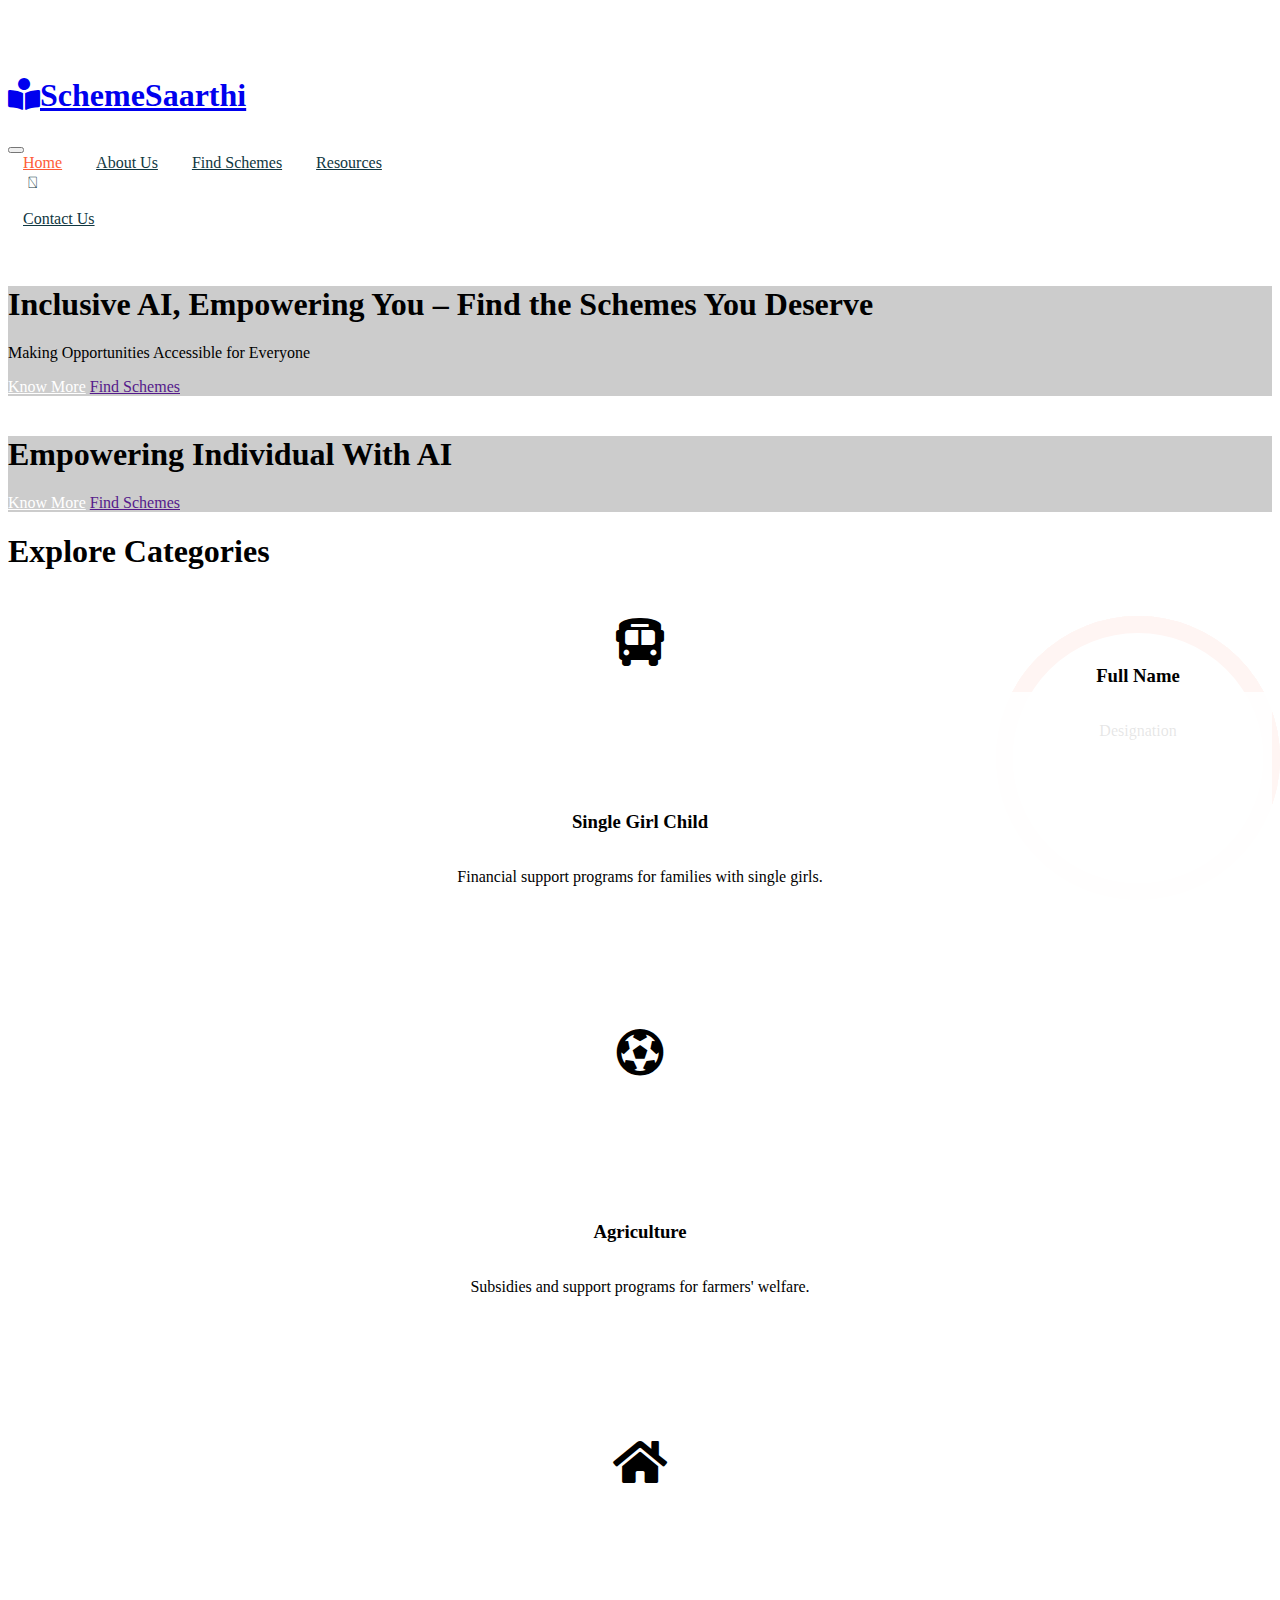
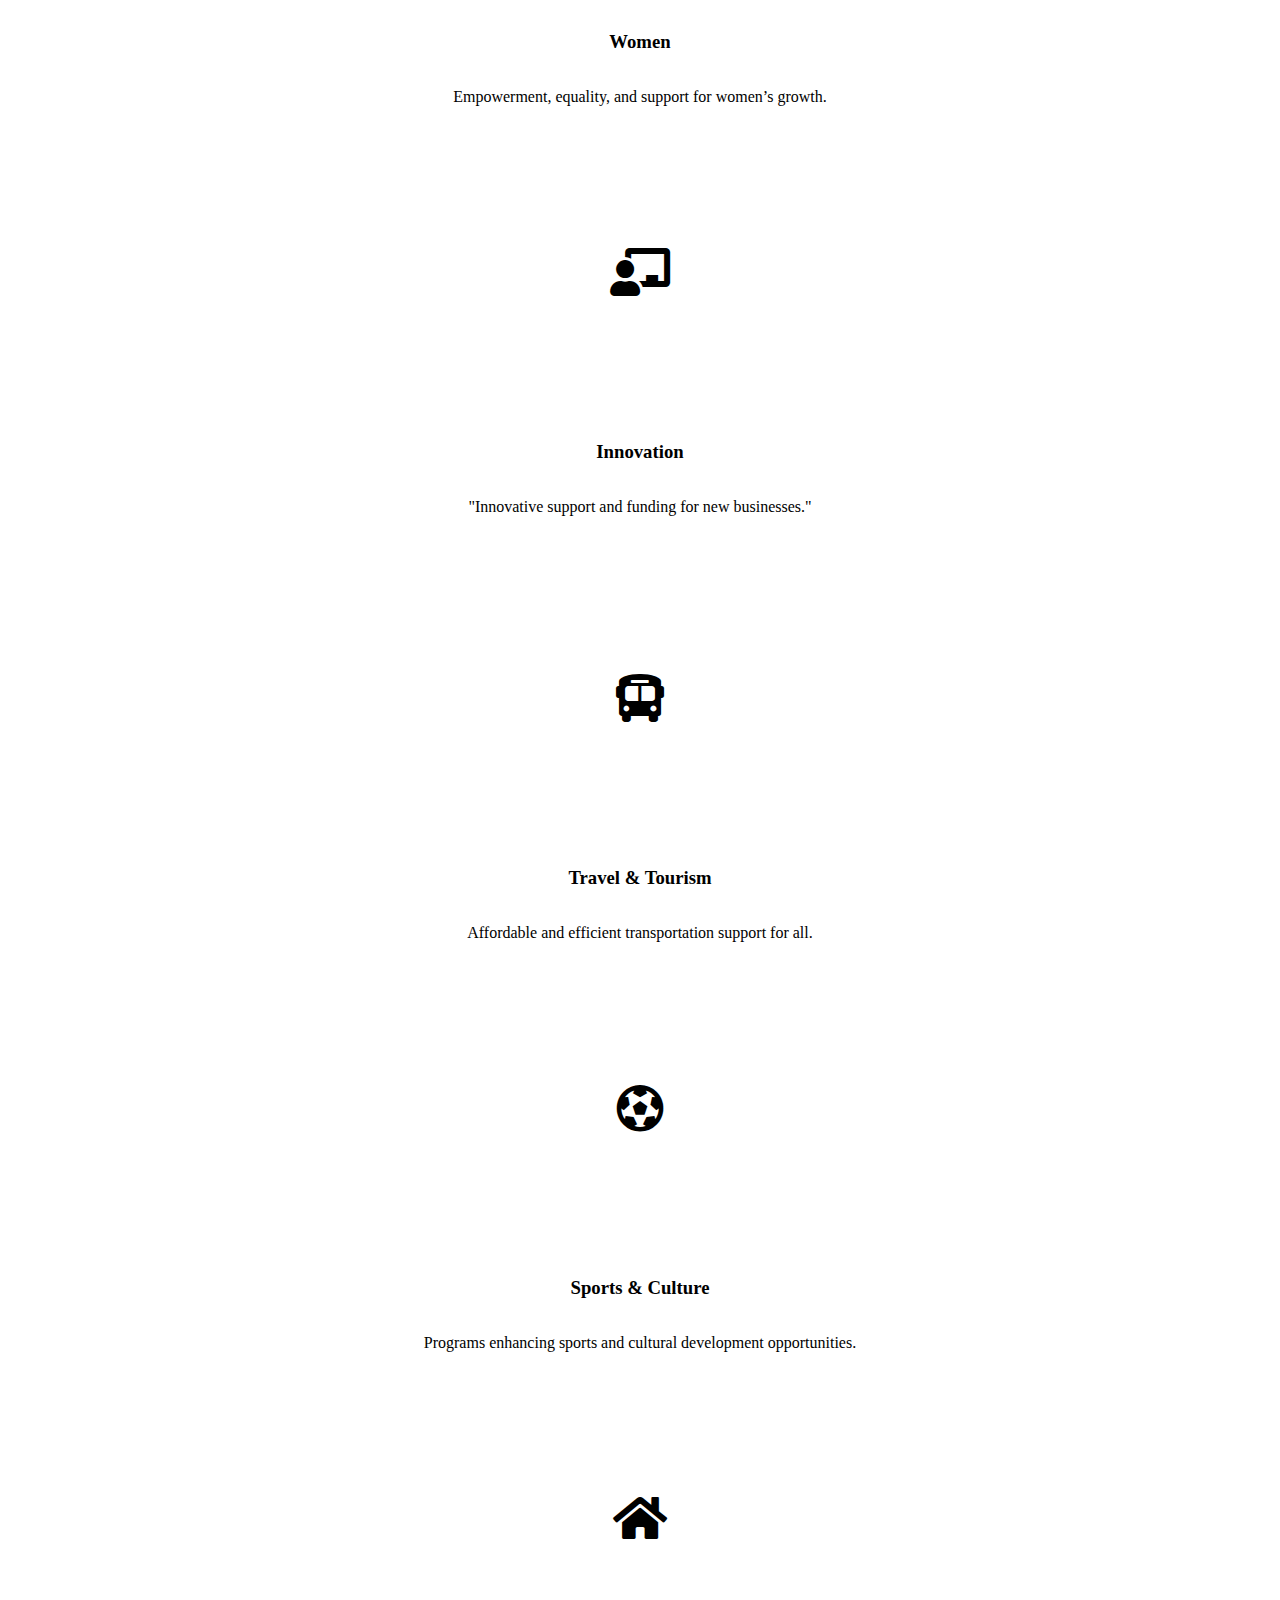
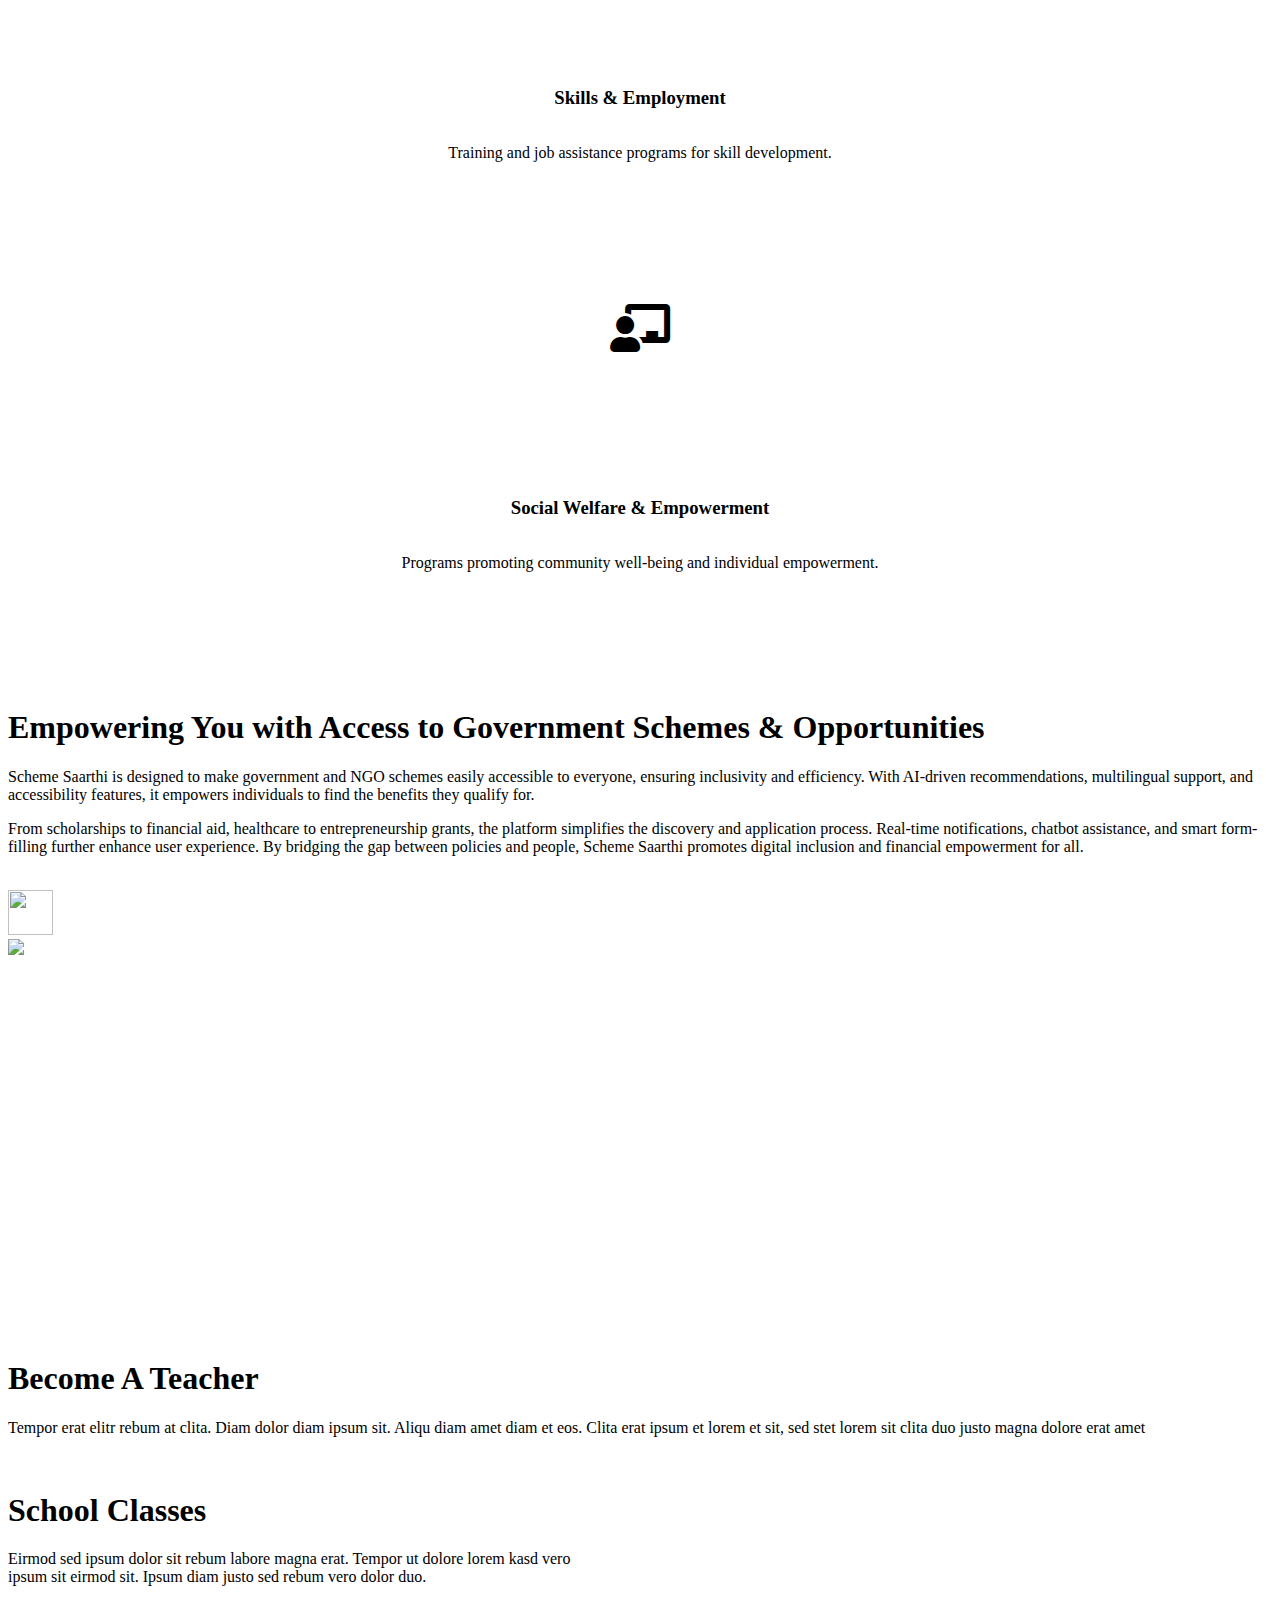
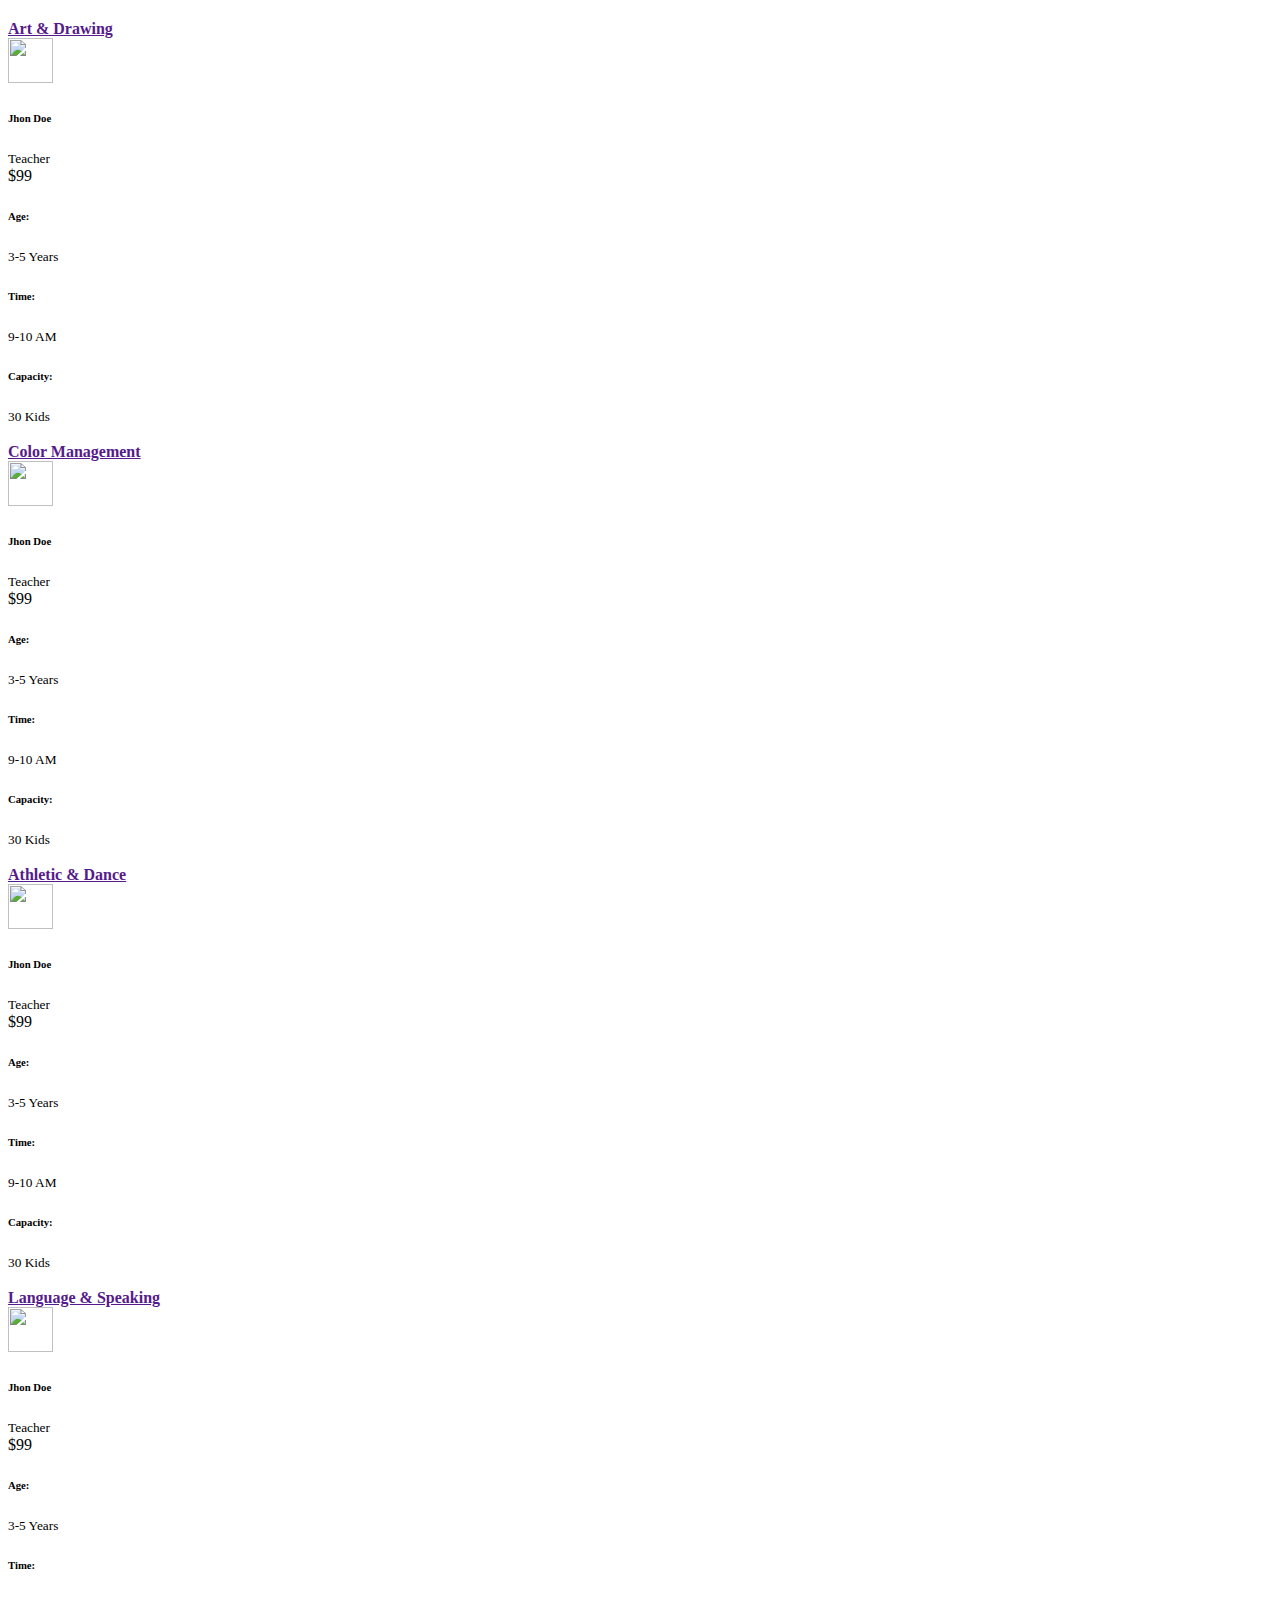
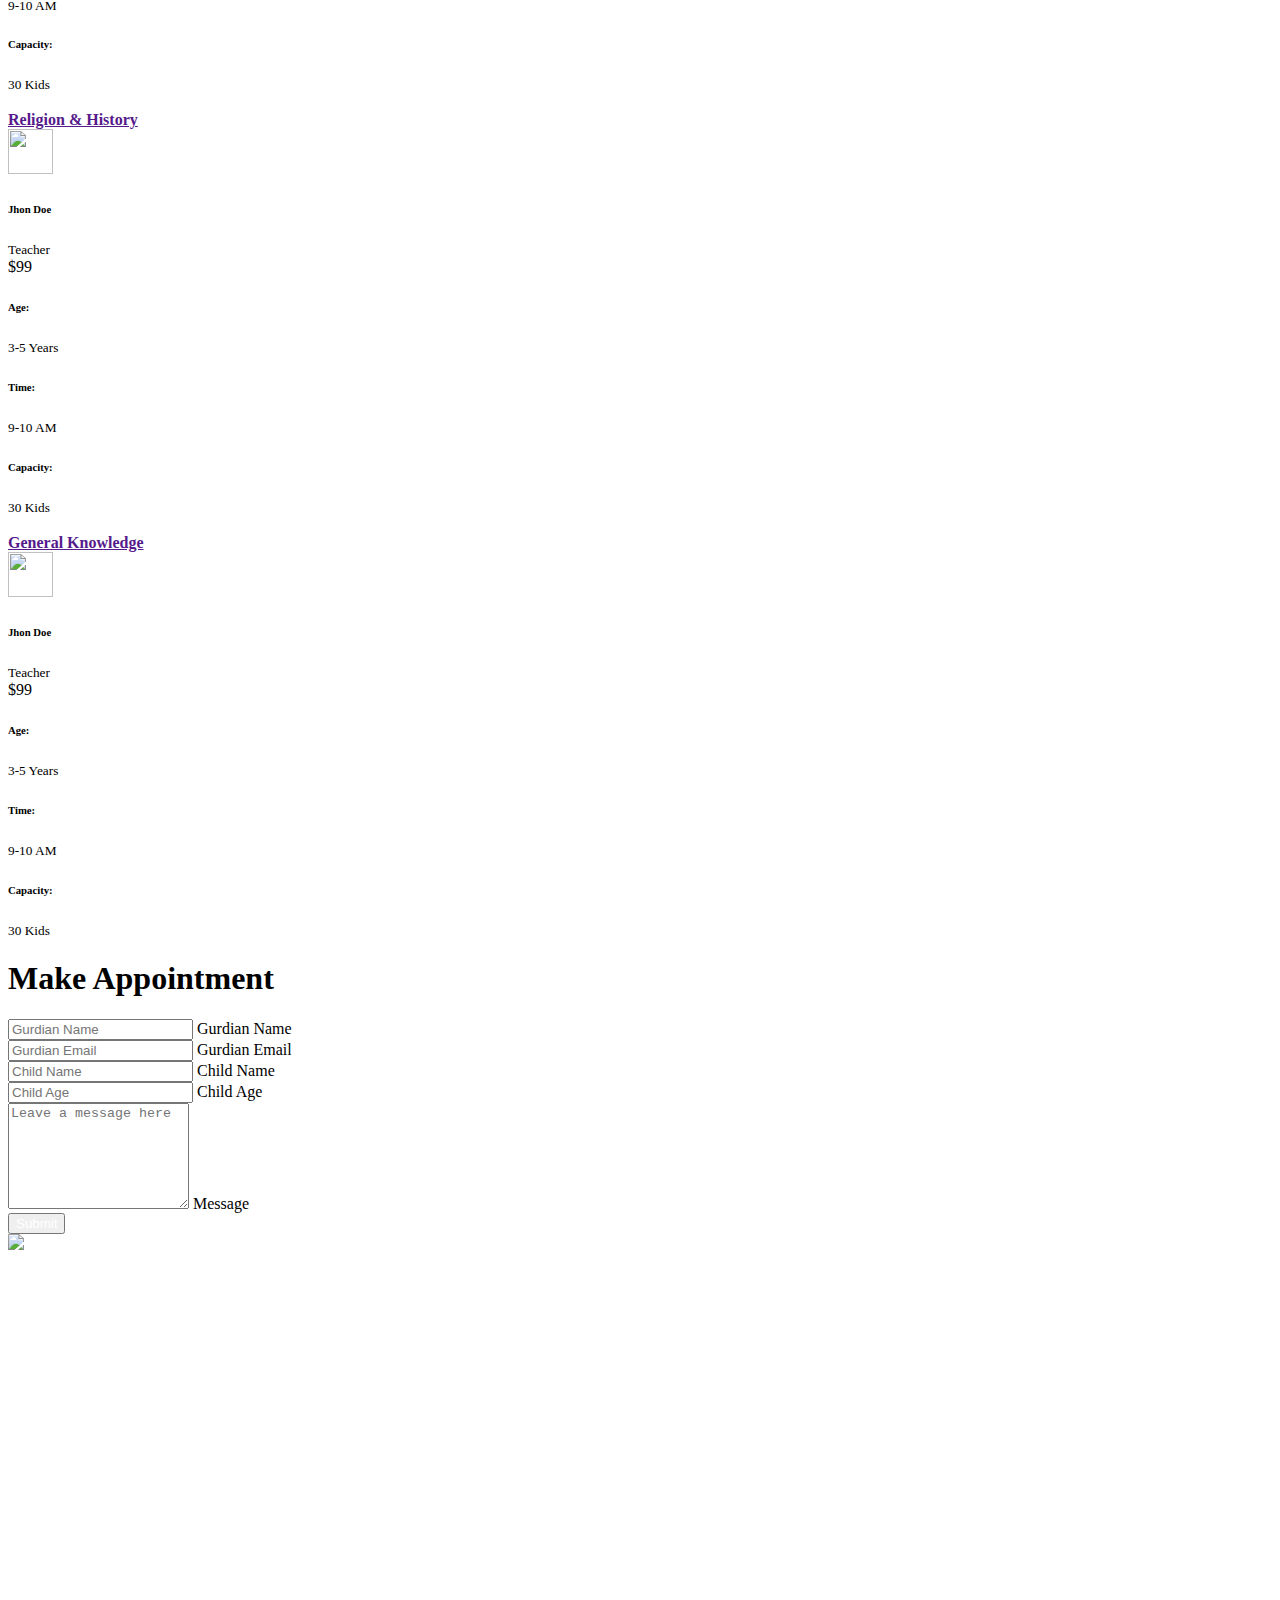
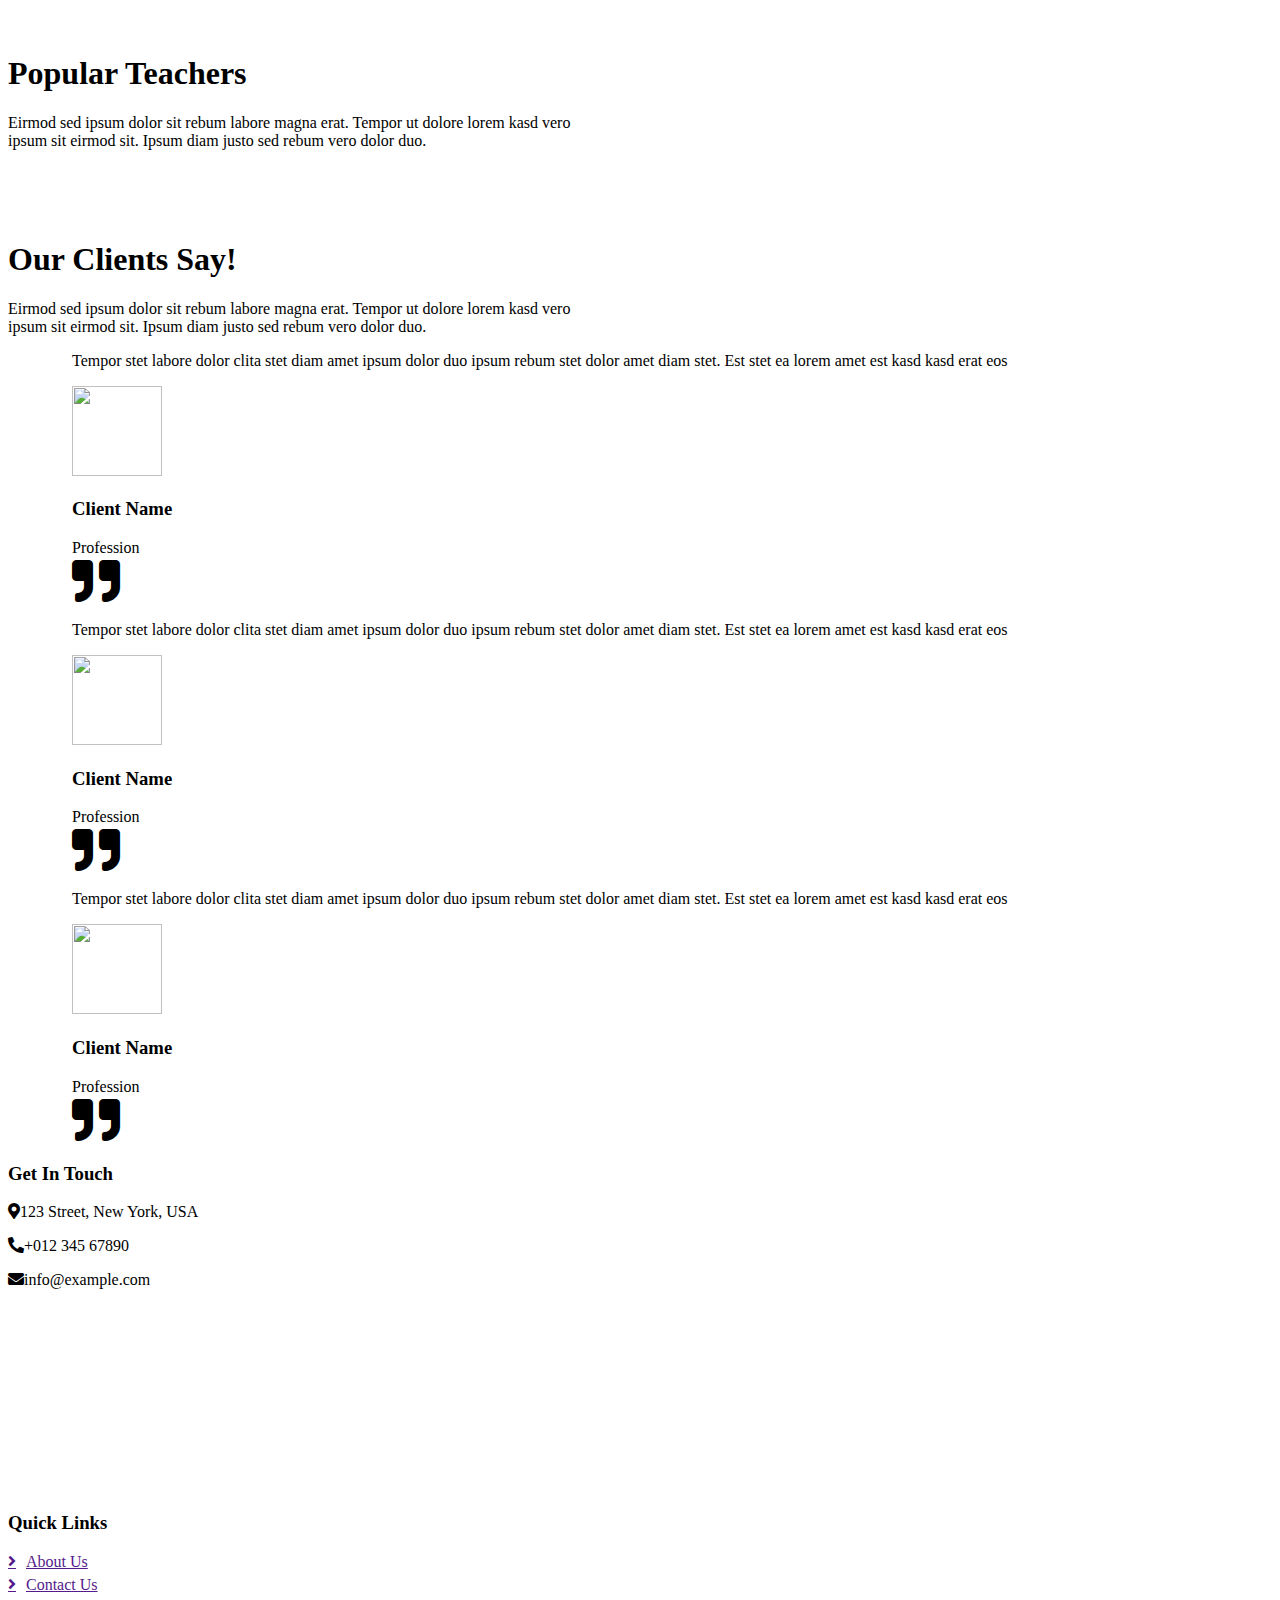
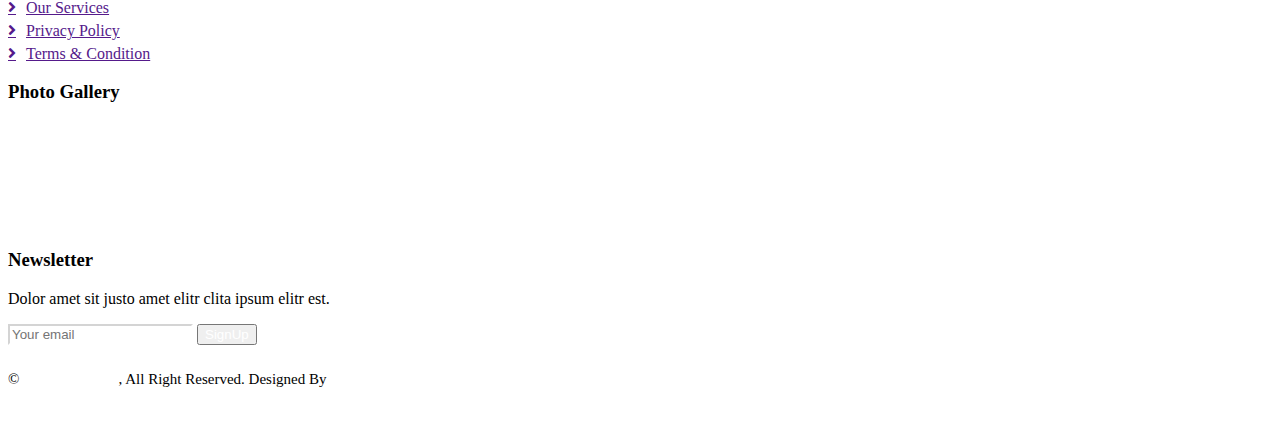
==== commit 29eb6d06: "Merge pull request #1 from Mishthi27/main" ====
--- a/Kider Free Website Template - Free-CSS.com/preschool-website-template/index.html
+++ b/Kider Free Website Template - Free-CSS.com/preschool-website-template/index.html
@@ -86,23 +86,23 @@
                                 <div class="col-10 col-lg-8">
                                     <h1 class="display-2 text-white animated slideInDown mb-4">Inclusive AI, Empowering You – Find the Schemes You Deserve</h1>
                                     <p class="fs-5 fw-medium text-white mb-4 pb-2">Making Opportunities Accessible for Everyone </p>
-                                    <a href="" class="btn btn-primary rounded-pill py-sm-3 px-sm-5 me-3 animated slideInLeft">Learn More</a>
-                                    <a href="" class="btn btn-dark rounded-pill py-sm-3 px-sm-5 animated slideInRight">Our Classes</a>
+                                    <a href="" class="btn btn-primary rounded-pill py-sm-3 px-sm-5 me-3 animated slideInLeft">Know More</a>
+                                    <a href="" class="btn btn-dark rounded-pill py-sm-3 px-sm-5 animated slideInRight">Find Schemes</a>
                                 </div>
                             </div>
                         </div>
                     </div>
                 </div>
                 <div class="owl-carousel-item position-relative">
-                    <img class="img-fluid" src="img/carousel-2.jpg" alt="">
+                    <img class="img-fluid" src="https://th.bing.com/th/id/OIP.QI1M3xgfxbwb4hfkZqMSpgHaET?rs=1&pid=ImgDetMain" alt="">
                     <div class="position-absolute top-0 start-0 w-100 h-100 d-flex align-items-center" style="background: rgba(0, 0, 0, .2);">
                         <div class="container">
                             <div class="row justify-content-start">
                                 <div class="col-10 col-lg-8">
                                     <h1 class="display-2 text-white animated slideInDown mb-4">Empowering Individual With AI</h1>
-                                    <p class="fs-5 fw-medium text-white mb-4 pb-2">Vero elitr justo clita lorem. Ipsum dolor at sed stet sit diam no. Kasd rebum ipsum et diam justo clita et kasd rebum sea elitr.</p>
-                                    <a href="" class="btn btn-primary rounded-pill py-sm-3 px-sm-5 me-3 animated slideInLeft">Learn More</a>
-                                    <a href="" class="btn btn-dark rounded-pill py-sm-3 px-sm-5 animated slideInRight">Our Classes</a>
+                                    <p class="fs-5 fw-medium text-white mb-4 pb-2"></p>
+                                    <a href="" class="btn btn-primary rounded-pill py-sm-3 px-sm-5 me-3 animated slideInLeft">Know More</a>
+                                    <a href="" class="btn btn-dark rounded-pill py-sm-3 px-sm-5 animated slideInRight">Find Schemes</a>
                                 </div>
                             </div>
                         </div>
@@ -117,8 +117,8 @@
         <div class="container-xxl py-5">
             <div class="container">
                 <div class="text-center mx-auto mb-5 wow fadeInUp" data-wow-delay="0.1s" style="max-width: 600px;">
-                    <h1 class="mb-3">School Facilities</h1>
-                    <p>Eirmod sed ipsum dolor sit rebum labore magna erat. Tempor ut dolore lorem kasd vero ipsum sit eirmod sit. Ipsum diam justo sed rebum vero dolor duo.</p>
+                    <h1 class="mb-3">Explore Categories</h1>
+                    <p></p>
                 </div>
                 <div class="row g-4">
                     <div class="col-lg-3 col-sm-6 wow fadeInUp" data-wow-delay="0.1s">
@@ -129,8 +129,8 @@
                                 <span class="bg-primary"></span>
                             </div>
                             <div class="facility-text bg-primary">
-                                <h3 class="text-primary mb-3">School Bus</h3>
-                                <p class="mb-0">Eirmod sed ipsum dolor sit rebum magna erat lorem kasd vero ipsum sit</p>
+                                <h3 class="text-primary mb-3">Single Girl Child</h3>
+                                <p class="mb-0">Financial support programs for families with single girls.</p>
                             </div>
                         </div>
                     </div>
@@ -142,8 +142,8 @@
                                 <span class="bg-success"></span>
                             </div>
                             <div class="facility-text bg-success">
-                                <h3 class="text-success mb-3">Playground</h3>
-                                <p class="mb-0">Eirmod sed ipsum dolor sit rebum magna erat lorem kasd vero ipsum sit</p>
+                                <h3 class="text-success mb-3">Agriculture </h3>
+                                <p class="mb-0">Subsidies and support programs for farmers' welfare.                                </p>
                             </div>
                         </div>
                     </div>
@@ -155,8 +155,9 @@
                                 <span class="bg-warning"></span>
                             </div>
                             <div class="facility-text bg-warning">
-                                <h3 class="text-warning mb-3">Healthy Canteen</h3>
-                                <p class="mb-0">Eirmod sed ipsum dolor sit rebum magna erat lorem kasd vero ipsum sit</p>
+                                <h3 class="text-warning mb-3">Women</h3>
+                                <p class="mb-0">Empowerment, equality, and support for women’s growth.
+                                </p>
                             </div>
                         </div>
                     </div>
@@ -168,8 +169,77 @@
                                 <span class="bg-info"></span>
                             </div>
                             <div class="facility-text bg-info">
-                                <h3 class="text-info mb-3">Positive Learning</h3>
-                                <p class="mb-0">Eirmod sed ipsum dolor sit rebum magna erat lorem kasd vero ipsum sit</p>
+                                <h3 class="text-info mb-3">Innovation</h3>
+                                <p class="mb-0">"Innovative support and funding for new businesses."</p>
+                            </div>
+                        </div>
+                    </div>
+                    
+                 <!-- Facilities Start -->
+        <div class="container-xxl py-5">
+            <div class="container">
+                <div class="text-center mx-auto mb-5 wow fadeInUp" data-wow-delay="0.1s" style="max-width: 600px;">
+                   
+                    <p></p>
+                </div>
+                <div class="row g-4">
+                    <div class="col-lg-3 col-sm-6 wow fadeInUp" data-wow-delay="0.1s">
+                        <div class="facility-item">
+                            <div class="facility-icon bg-primary">
+                                <span class="bg-primary"></span>
+                                <i class="fa fa-bus-alt fa-3x text-primary"></i>
+                                <span class="bg-primary"></span>
+                            </div>
+                            <div class="facility-text bg-primary">
+                                <h3 class="text-primary mb-3">Travel & Tourism</h3>
+                                <p class="mb-0">Affordable and efficient transportation support for all.
+                                </p>
+                            </div>
+                        </div>
+                    </div>
+                    <div class="col-lg-3 col-sm-6 wow fadeInUp" data-wow-delay="0.3s">
+                        <div class="facility-item">
+                            <div class="facility-icon bg-success">
+                                <span class="bg-success"></span>
+                                <i class="fa fa-futbol fa-3x text-success"></i>
+                                <span class="bg-success"></span>
+                            </div>
+                            <div class="facility-text bg-success">
+                                <h3 class="text-success mb-3">Sports & Culture </h3>
+                                <p class="mb-0">Programs enhancing sports and cultural development opportunities.                                </p>
+                            </div>
+                        </div>
+                    </div>
+                    <div class="col-lg-3 col-sm-6 wow fadeInUp" data-wow-delay="0.5s">
+                        <div class="facility-item">
+                            <div class="facility-icon bg-warning">
+                                <span class="bg-warning"></span>
+                                <i class="fa fa-home fa-3x text-warning"></i>
+                                <span class="bg-warning"></span>
+                            </div>
+                            <div class="facility-text bg-warning">
+                                <h3 class="text-warning mb-3">Skills & Employment</h3>
+                                <p class="mb-0">Training and job assistance programs for skill development.
+
+                                </p>
+                            </div>
+                        </div>
+                        </div>
+                             
+                    
+                                    
+                                      
+                    <div class="col-lg-3 col-sm-6 wow fadeInUp" data-wow-delay="0.7s">
+                        <div class="facility-item">
+                            <div class="facility-icon bg-info">
+                                <span class="bg-info"></span>
+                                <i class="fa fa-chalkboard-teacher fa-3x text-info"></i>
+                                <span class="bg-info"></span>
+                            </div>
+                            <div class="facility-text bg-info">
+                                <h3 class="text-info mb-3">Social Welfare & Empowerment</h3>
+                                <p class="mb-0">Programs promoting community well-being and individual empowerment.
+                                </p>
                             </div>
                         </div>
                     </div>
@@ -184,19 +254,18 @@
             <div class="container">
                 <div class="row g-5 align-items-center">
                     <div class="col-lg-6 wow fadeInUp" data-wow-delay="0.1s">
-                        <h1 class="mb-4">Learn More About Our Work And Our Cultural Activities</h1>
-                        <p>Tempor erat elitr rebum at clita. Diam dolor diam ipsum sit. Aliqu diam amet diam et eos. Clita erat ipsum et lorem et sit, sed stet lorem sit clita duo justo magna dolore erat amet</p>
-                        <p class="mb-4">Stet no et lorem dolor et diam, amet duo ut dolore vero eos. No stet est diam rebum amet diam ipsum. Clita clita labore, dolor duo nonumy clita sit at, sed sit sanctus dolor eos, ipsum labore duo duo sit no sea diam. Et dolor et kasd ea. Eirmod diam at dolor est vero nonumy magna.</p>
+                        <h1 class="mb-4">Empowering You with Access to Government Schemes & Opportunities</h1>
+                        <p>Scheme Saarthi is designed to make government and NGO schemes easily accessible to everyone, ensuring inclusivity and efficiency. With AI-driven recommendations, multilingual support, and accessibility features, it empowers individuals to find the benefits they qualify for.</p>
+                        <p> From scholarships to financial aid, healthcare to entrepreneurship grants, the platform simplifies the discovery and application process. Real-time notifications, chatbot assistance, and smart form-filling further enhance user experience. By bridging the gap between policies and people, Scheme Saarthi promotes digital inclusion and financial empowerment for all.</p>
                         <div class="row g-4 align-items-center">
                             <div class="col-sm-6">
-                                <a class="btn btn-primary rounded-pill py-3 px-5" href="">Read More</a>
+                                <a class="btn btn-primary rounded-pill py-3 px-5" href="">Discover Schemes</a>
                             </div>
                             <div class="col-sm-6">
                                 <div class="d-flex align-items-center">
                                     <img class="rounded-circle flex-shrink-0" src="img/user.jpg" alt="" style="width: 45px; height: 45px;">
                                     <div class="ms-3">
-                                        <h6 class="text-primary mb-1">Jhon Doe</h6>
-                                        <small>CEO & Founder</small>
+                                        
                                     </div>
                                 </div>
                             </div>
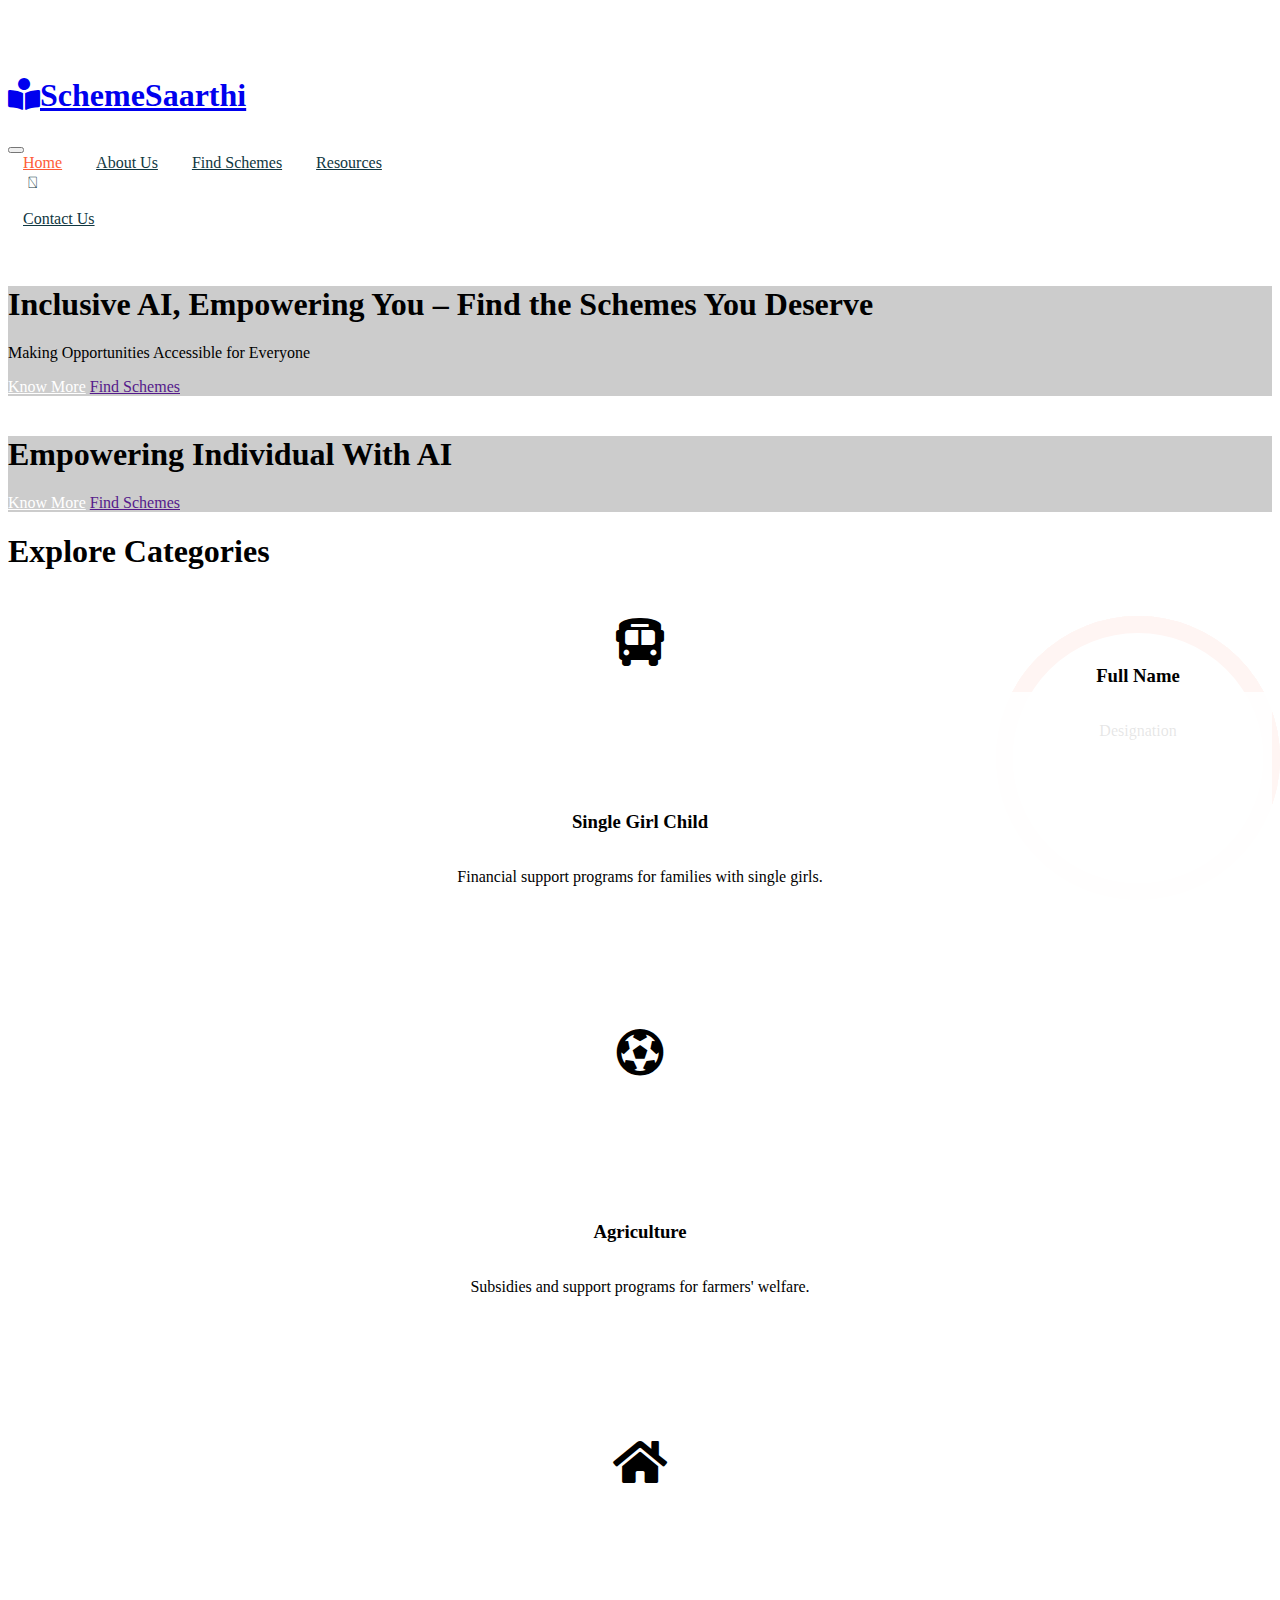
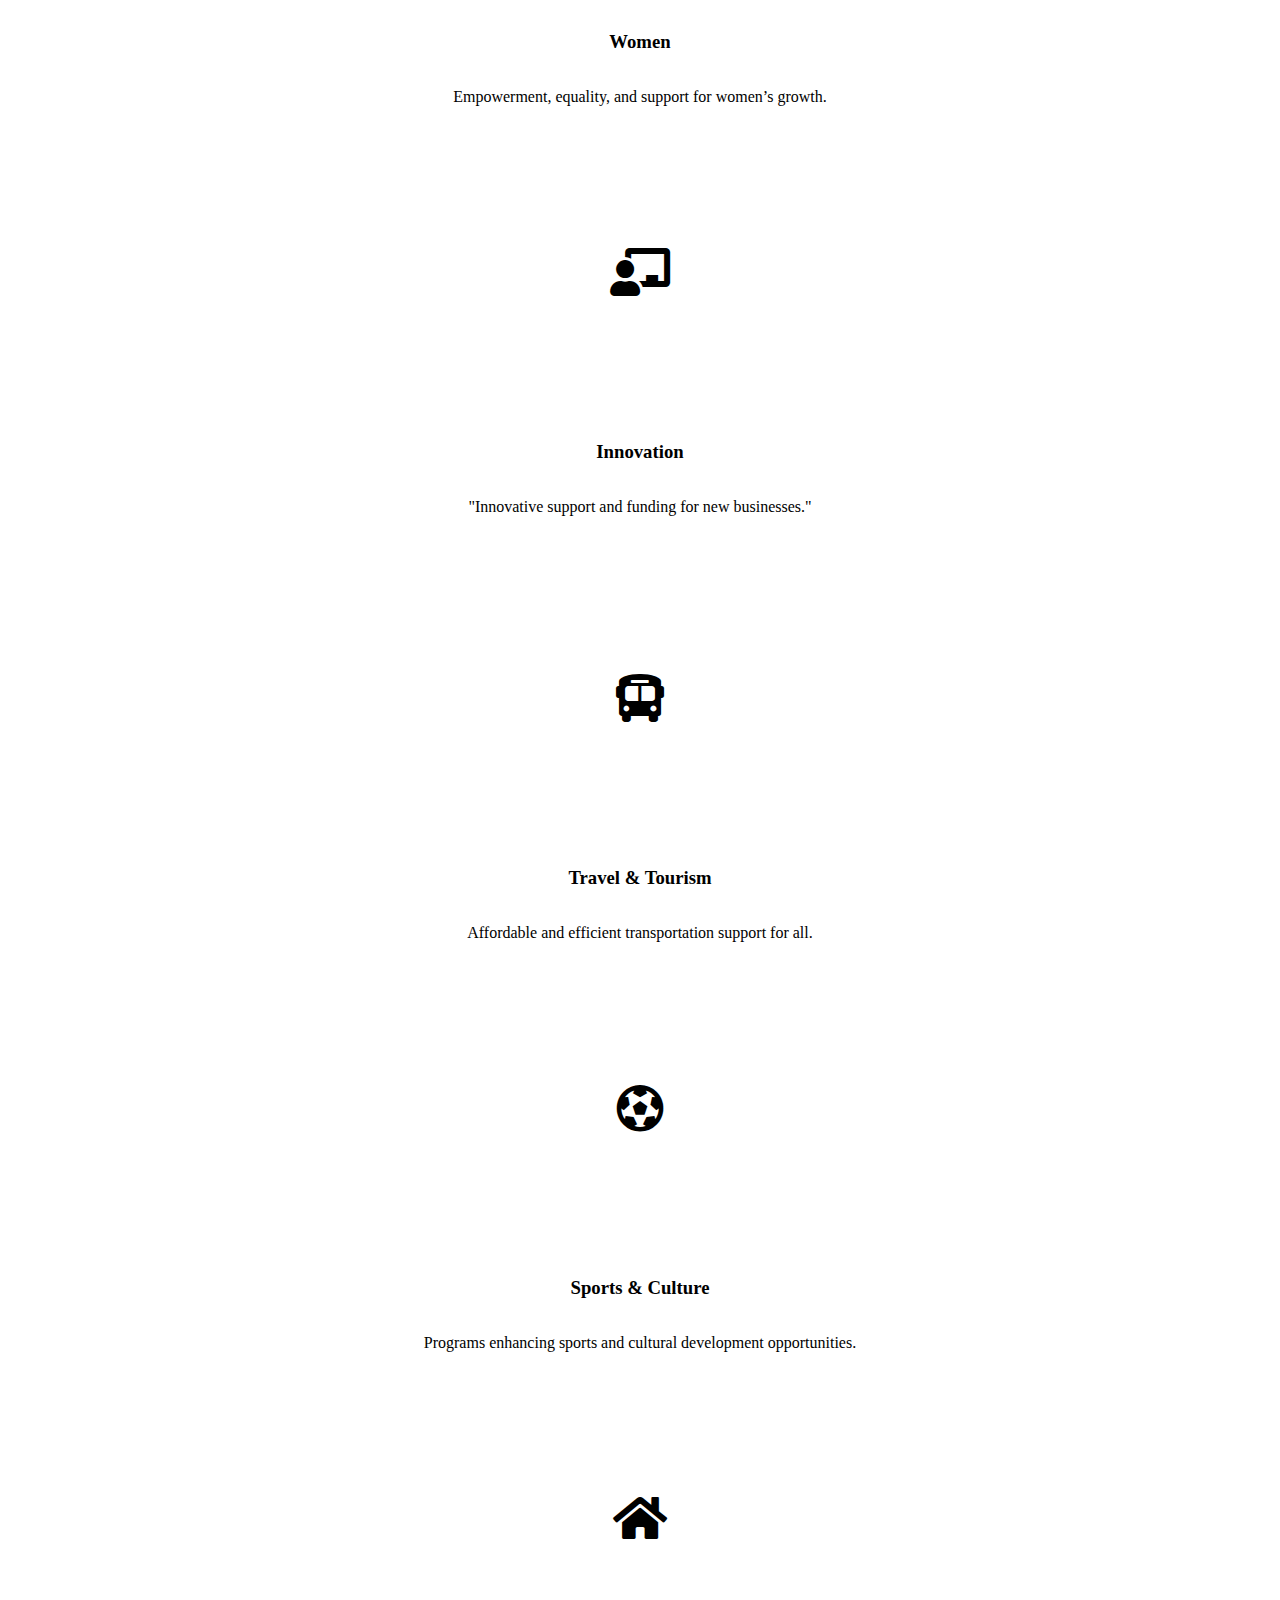
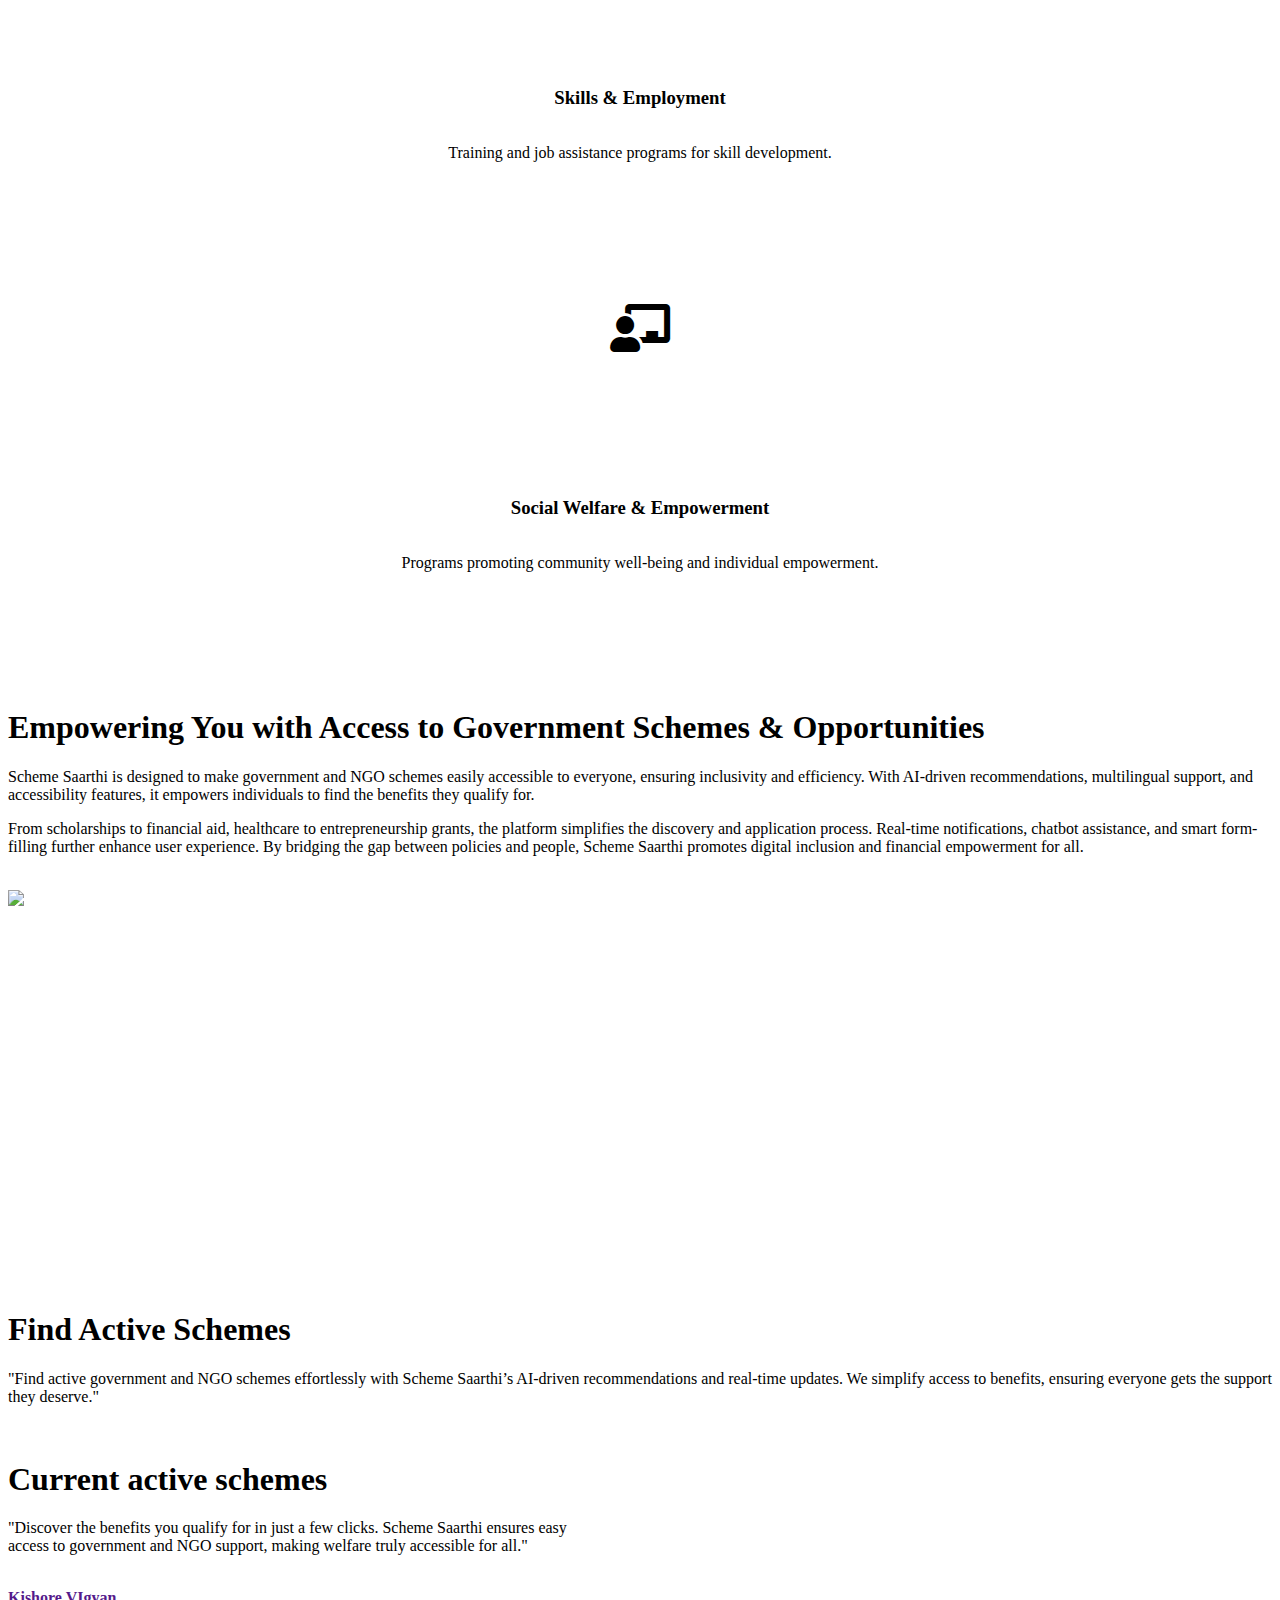
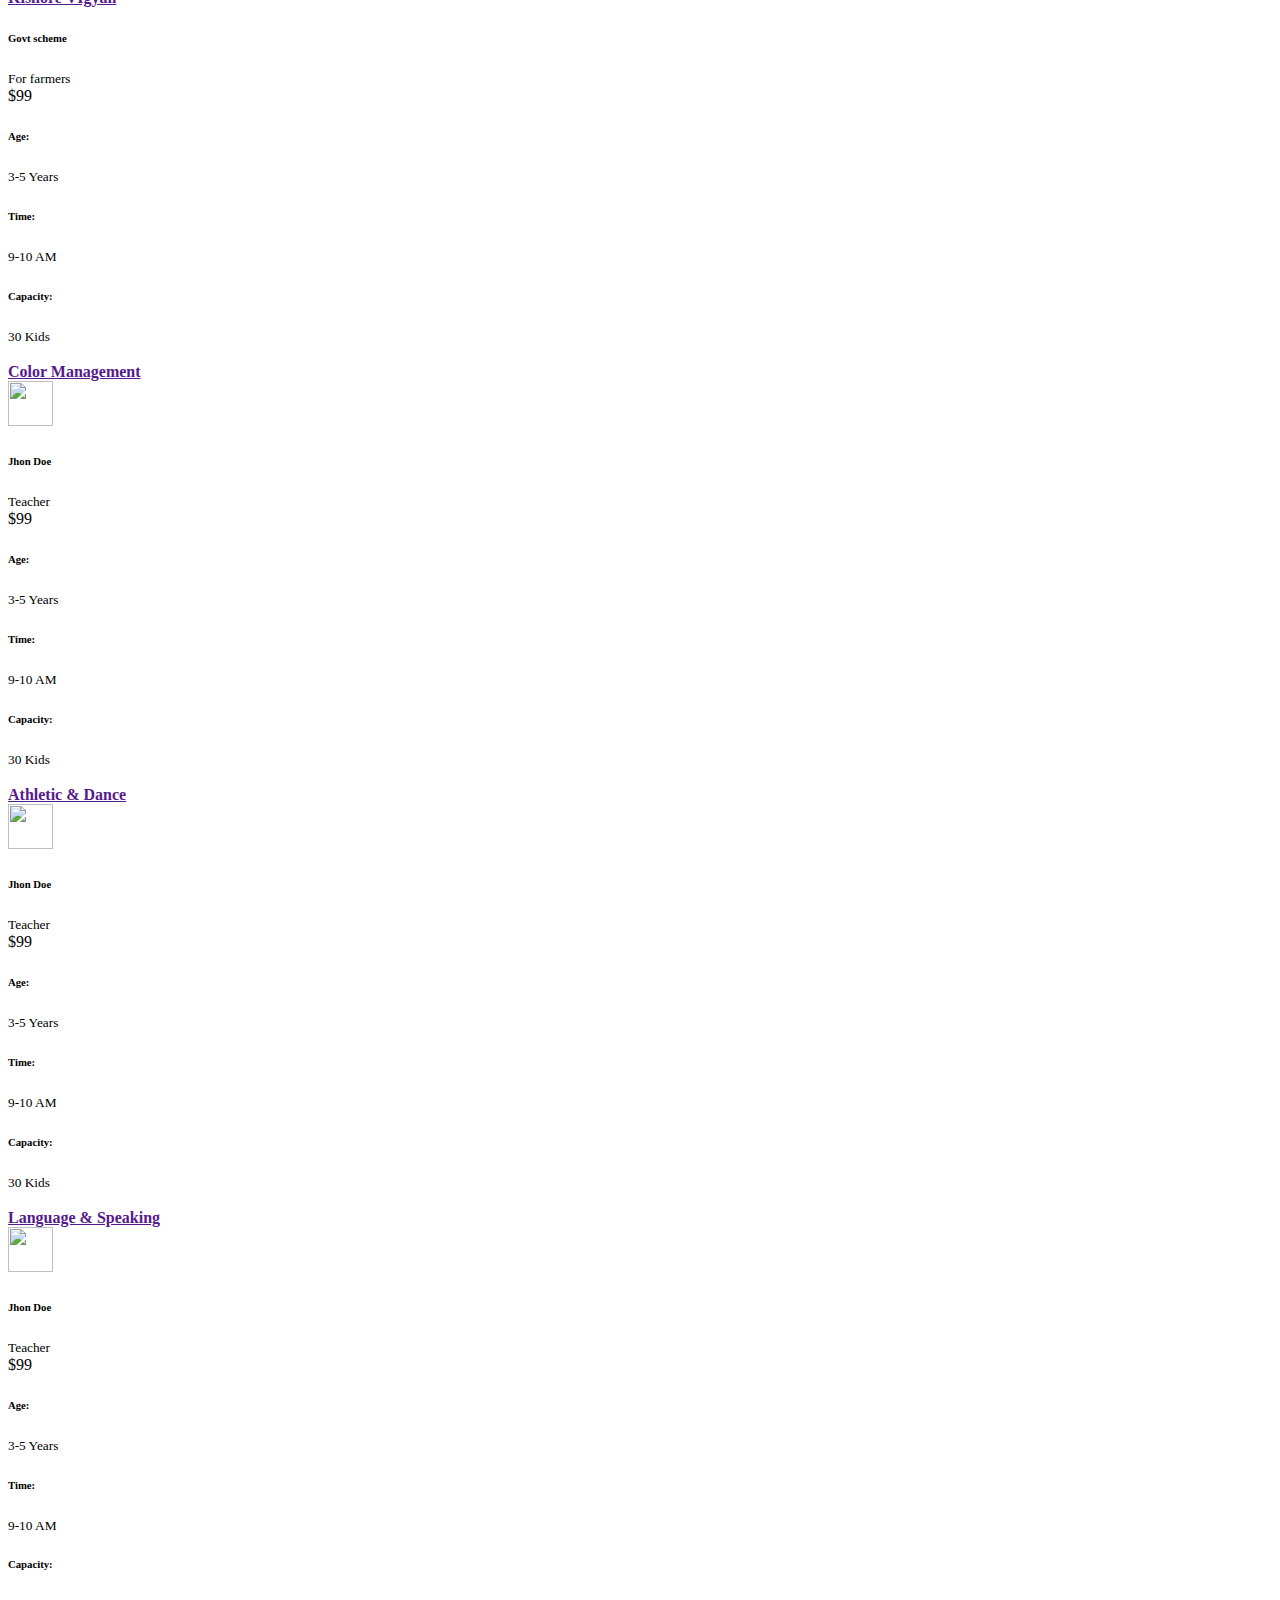
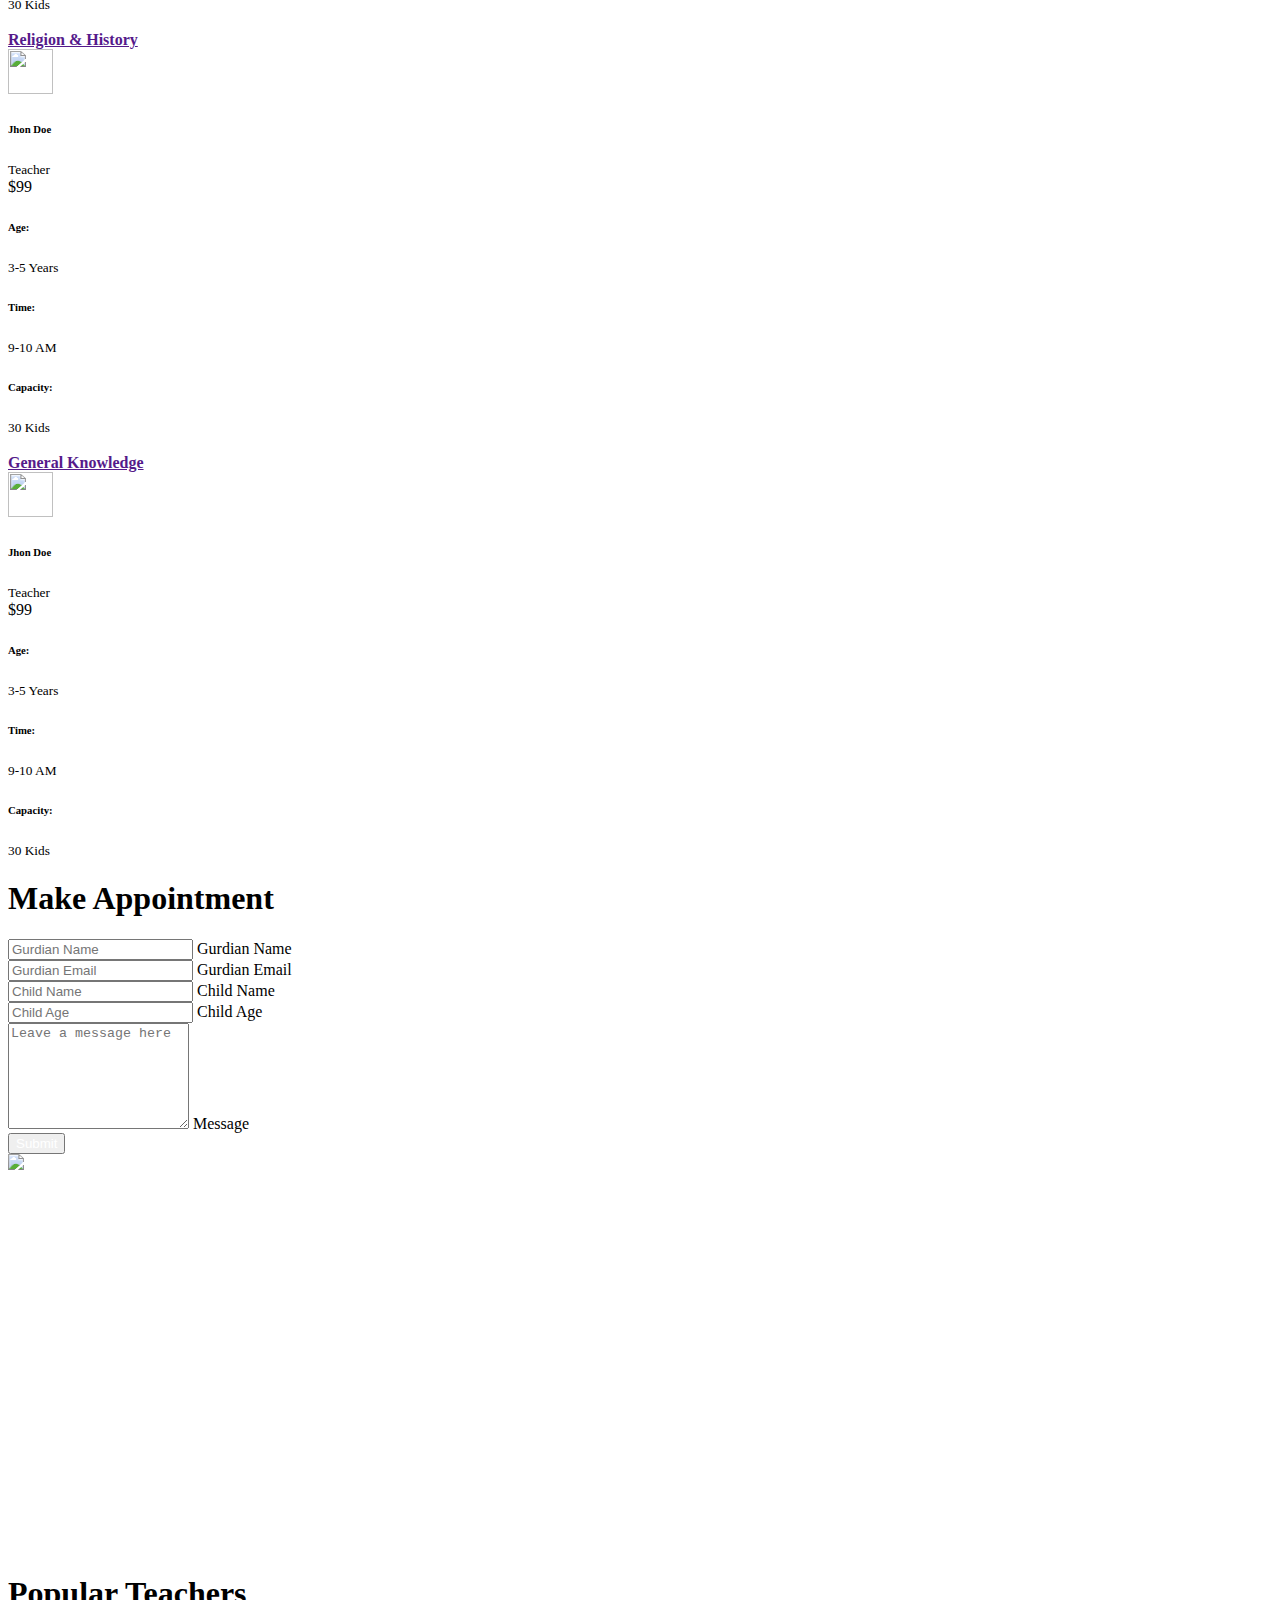
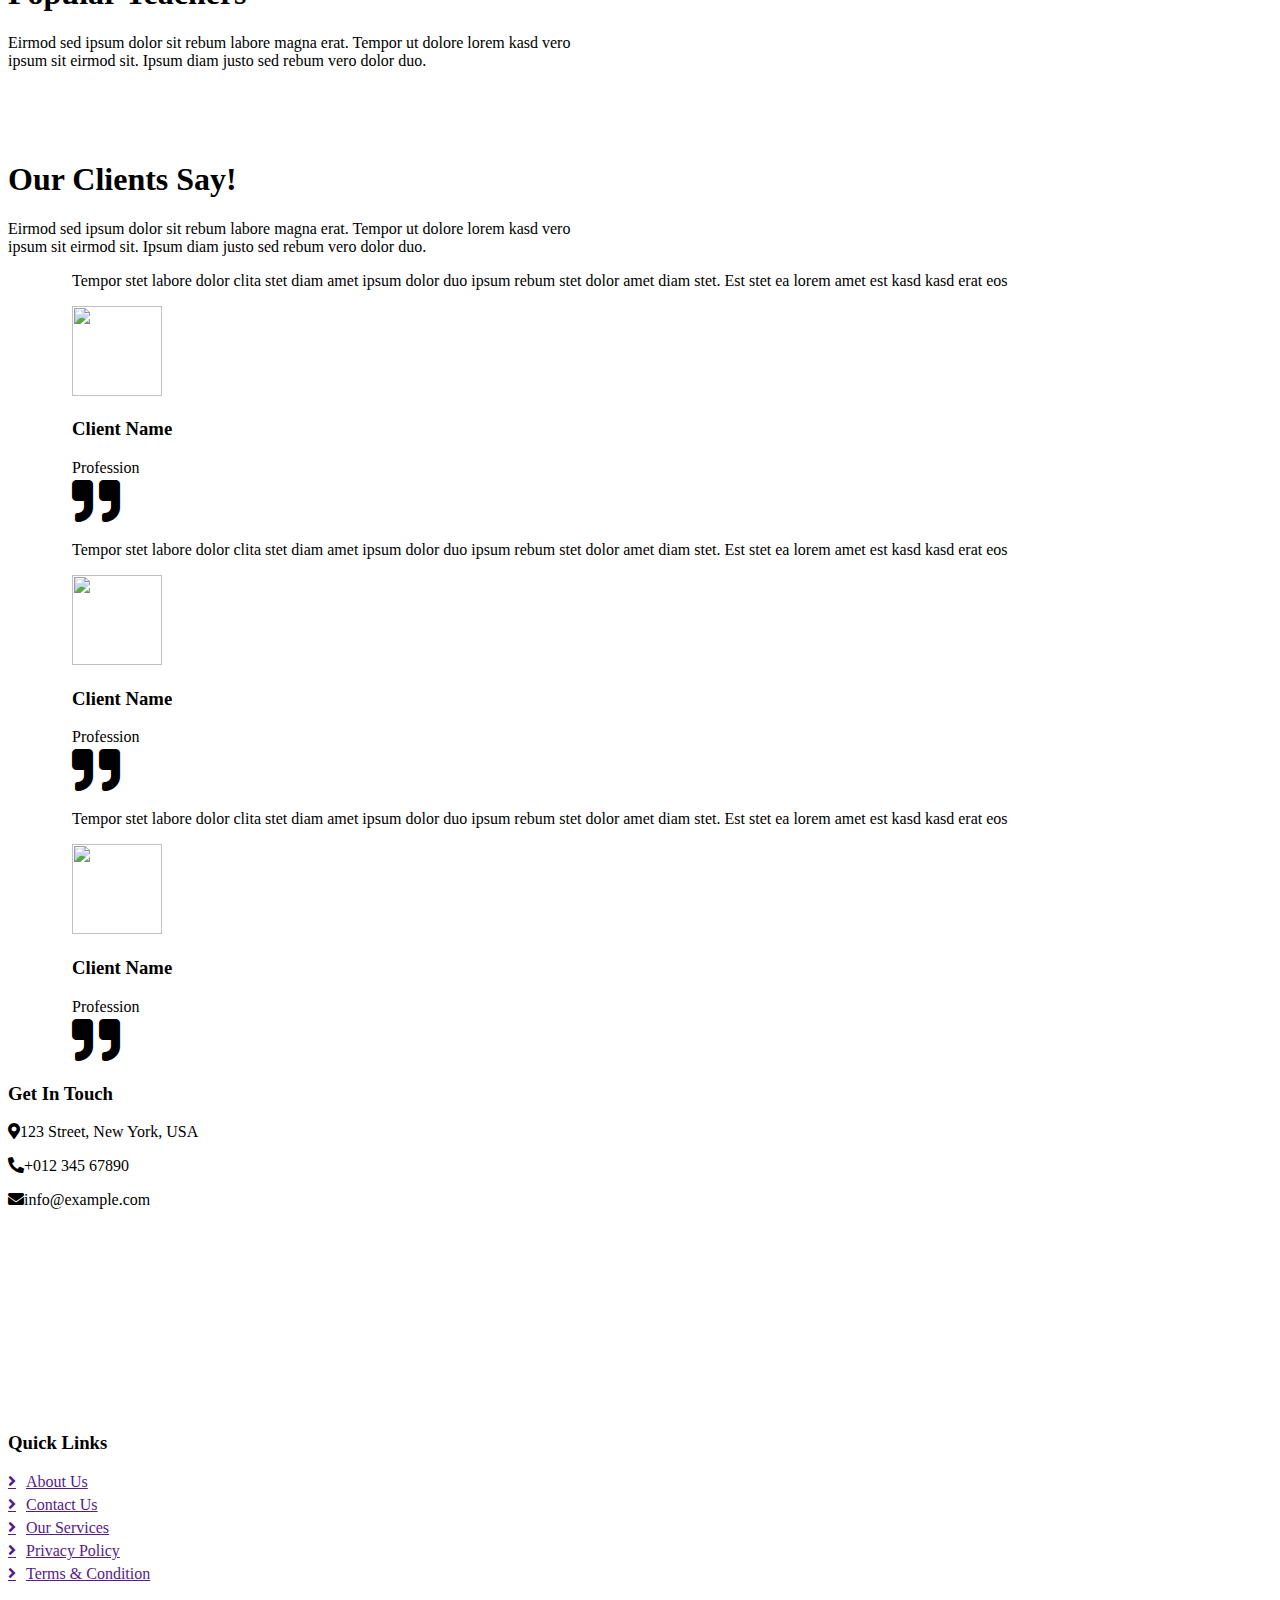
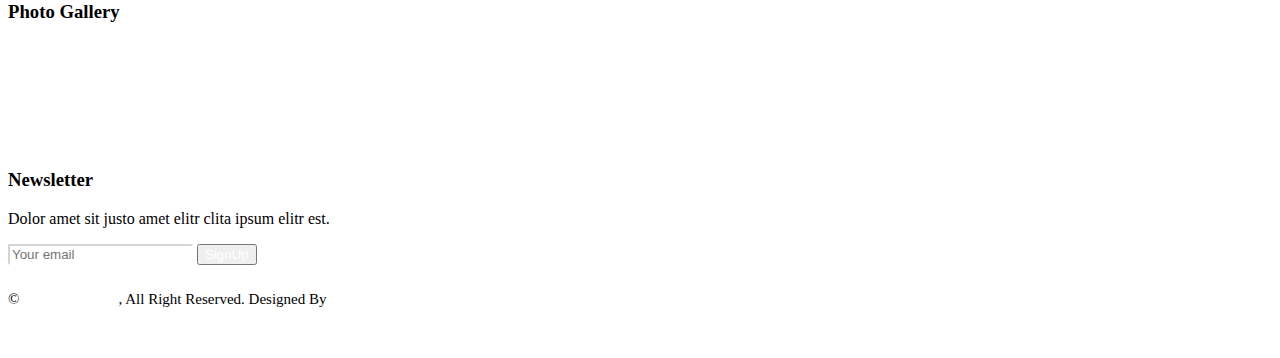
==== commit f037af50: "Merge pull request #2 from Mishthi27/main" ====
--- a/Kider Free Website Template - Free-CSS.com/preschool-website-template/index.html
+++ b/Kider Free Website Template - Free-CSS.com/preschool-website-template/index.html
@@ -259,11 +259,10 @@
                         <p> From scholarships to financial aid, healthcare to entrepreneurship grants, the platform simplifies the discovery and application process. Real-time notifications, chatbot assistance, and smart form-filling further enhance user experience. By bridging the gap between policies and people, Scheme Saarthi promotes digital inclusion and financial empowerment for all.</p>
                         <div class="row g-4 align-items-center">
                             <div class="col-sm-6">
-                                <a class="btn btn-primary rounded-pill py-3 px-5" href="">Discover Schemes</a>
+                                <a class="btn btn-primary rounded-pill py-3 px-5" href="">Enable Colorblind Mode</a>
                             </div>
                             <div class="col-sm-6">
                                 <div class="d-flex align-items-center">
-                                    <img class="rounded-circle flex-shrink-0" src="img/user.jpg" alt="" style="width: 45px; height: 45px;">
                                     <div class="ms-3">
                                         
                                     </div>
@@ -302,9 +301,9 @@
                         </div>
                         <div class="col-lg-6 wow fadeIn" data-wow-delay="0.5s">
                             <div class="h-100 d-flex flex-column justify-content-center p-5">
-                                <h1 class="mb-4">Become A Teacher</h1>
-                                <p class="mb-4">Tempor erat elitr rebum at clita. Diam dolor diam ipsum sit. Aliqu diam amet diam et eos.
-                                    Clita erat ipsum et lorem et sit, sed stet lorem sit clita duo justo magna dolore erat amet
+                                <h1 class="mb-4">Find Active Schemes</h1>
+                                <p class="mb-4">"Find active government and NGO schemes effortlessly with Scheme Saarthi’s AI-driven recommendations and real-time updates. 
+                                                  We simplify access to benefits, ensuring everyone gets the support they deserve."
                                 </p>
                                 <a class="btn btn-primary py-3 px-5" href="">Get Started Now<i class="fa fa-arrow-right ms-2"></i></a>
                             </div>
@@ -320,8 +319,8 @@
         <div class="container-xxl py-5">
             <div class="container">
                 <div class="text-center mx-auto mb-5 wow fadeInUp" data-wow-delay="0.1s" style="max-width: 600px;">
-                    <h1 class="mb-3">School Classes</h1>
-                    <p>Eirmod sed ipsum dolor sit rebum labore magna erat. Tempor ut dolore lorem kasd vero ipsum sit eirmod sit. Ipsum diam justo sed rebum vero dolor duo.</p>
+                    <h1 class="mb-3"> Current active  schemes</h1>
+                    <p>"Discover the benefits you qualify for in just a few clicks. Scheme Saarthi ensures easy access to government and NGO support, making welfare truly accessible for all."</p>
                 </div>
                 <div class="row g-4">
                     <div class="col-lg-4 col-md-6 wow fadeInUp" data-wow-delay="0.1s">
@@ -330,13 +329,12 @@
                                 <img class="img-fluid rounded-circle" src="img/classes-1.jpg" alt="">
                             </div>
                             <div class="bg-light rounded p-4 pt-5 mt-n5">
-                                <a class="d-block text-center h3 mt-3 mb-4" href="">Art & Drawing</a>
+                                <a class="d-block text-center h3 mt-3 mb-4" href="">Kishore VIgyan</a>
                                 <div class="d-flex align-items-center justify-content-between mb-4">
                                     <div class="d-flex align-items-center">
-                                        <img class="rounded-circle flex-shrink-0" src="img/user.jpg" alt="" style="width: 45px; height: 45px;">
                                         <div class="ms-3">
-                                            <h6 class="text-primary mb-1">Jhon Doe</h6>
-                                            <small>Teacher</small>
+                                            <h6 class="text-primary mb-1">Govt scheme</h6>
+                                            <small>For farmers</small>
                                         </div>
                                     </div>
                                     <span class="bg-primary text-white rounded-pill py-2 px-3" href="">$99</span>
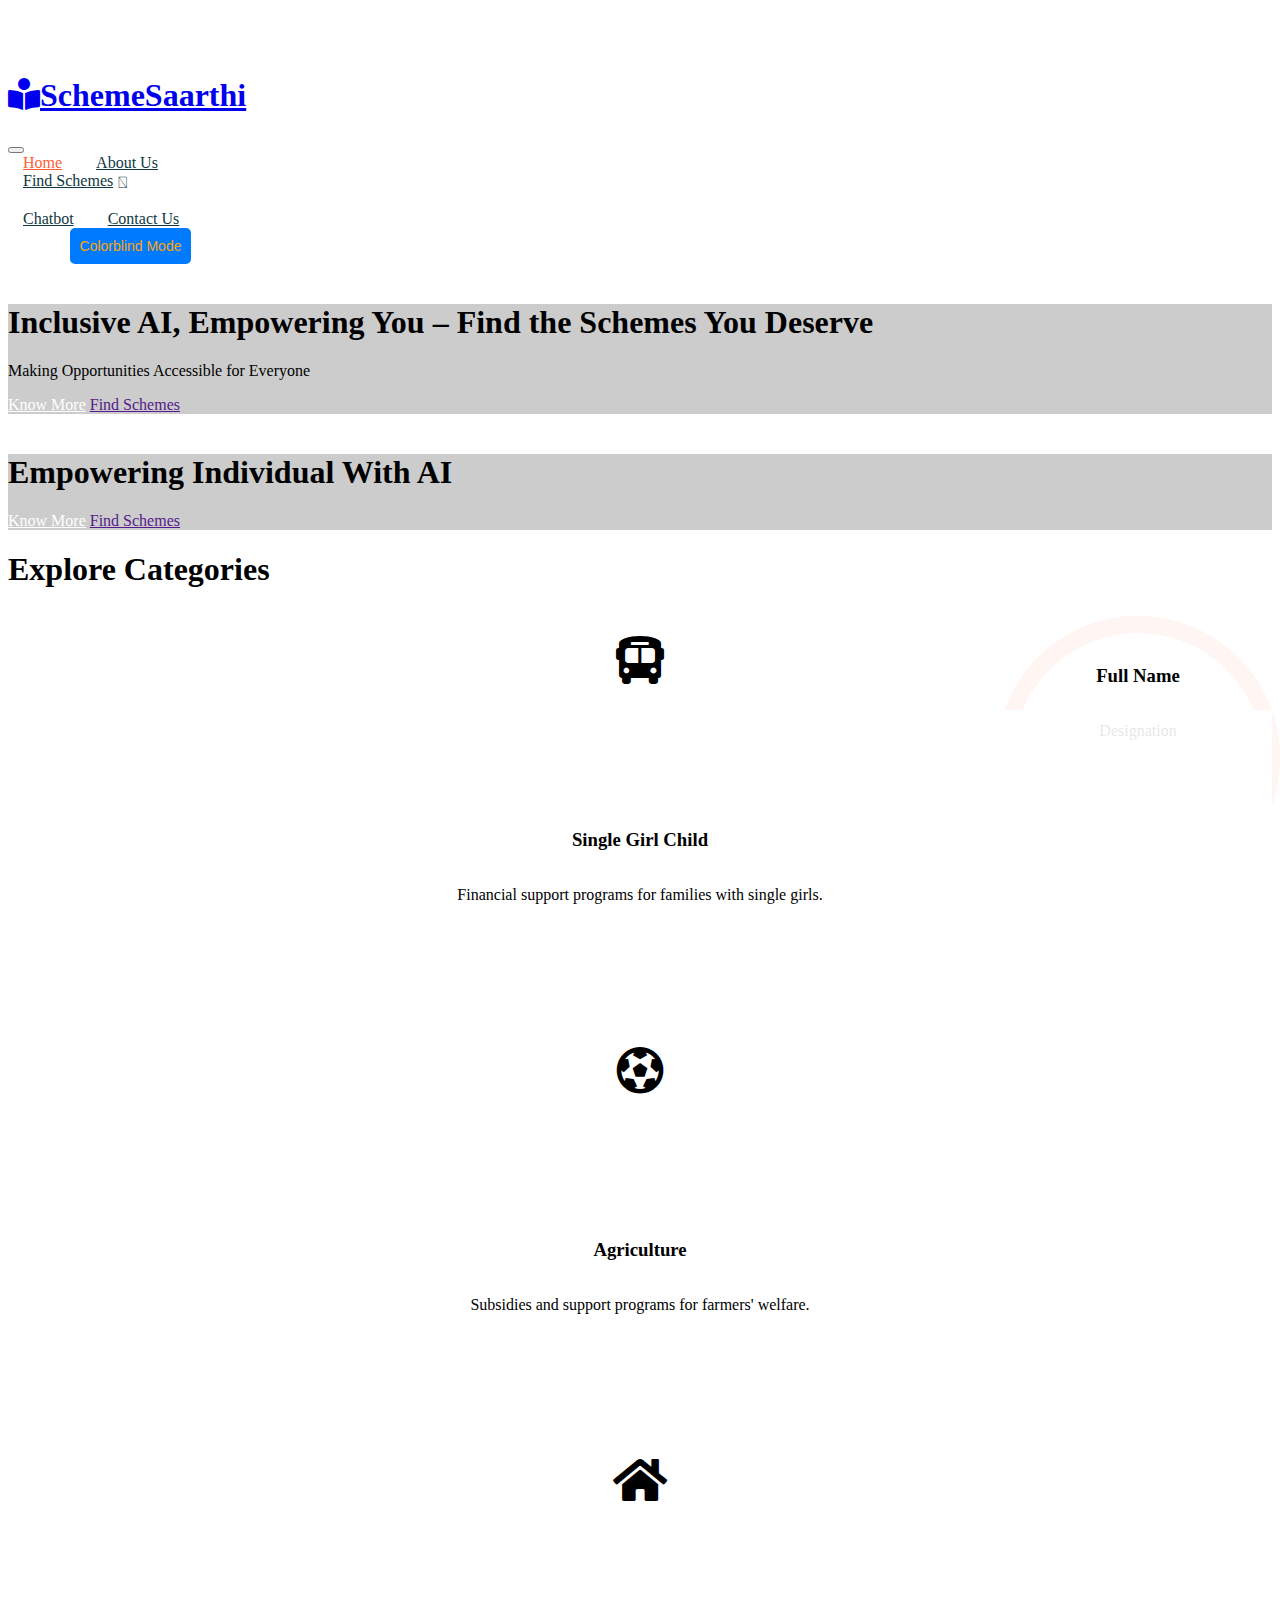
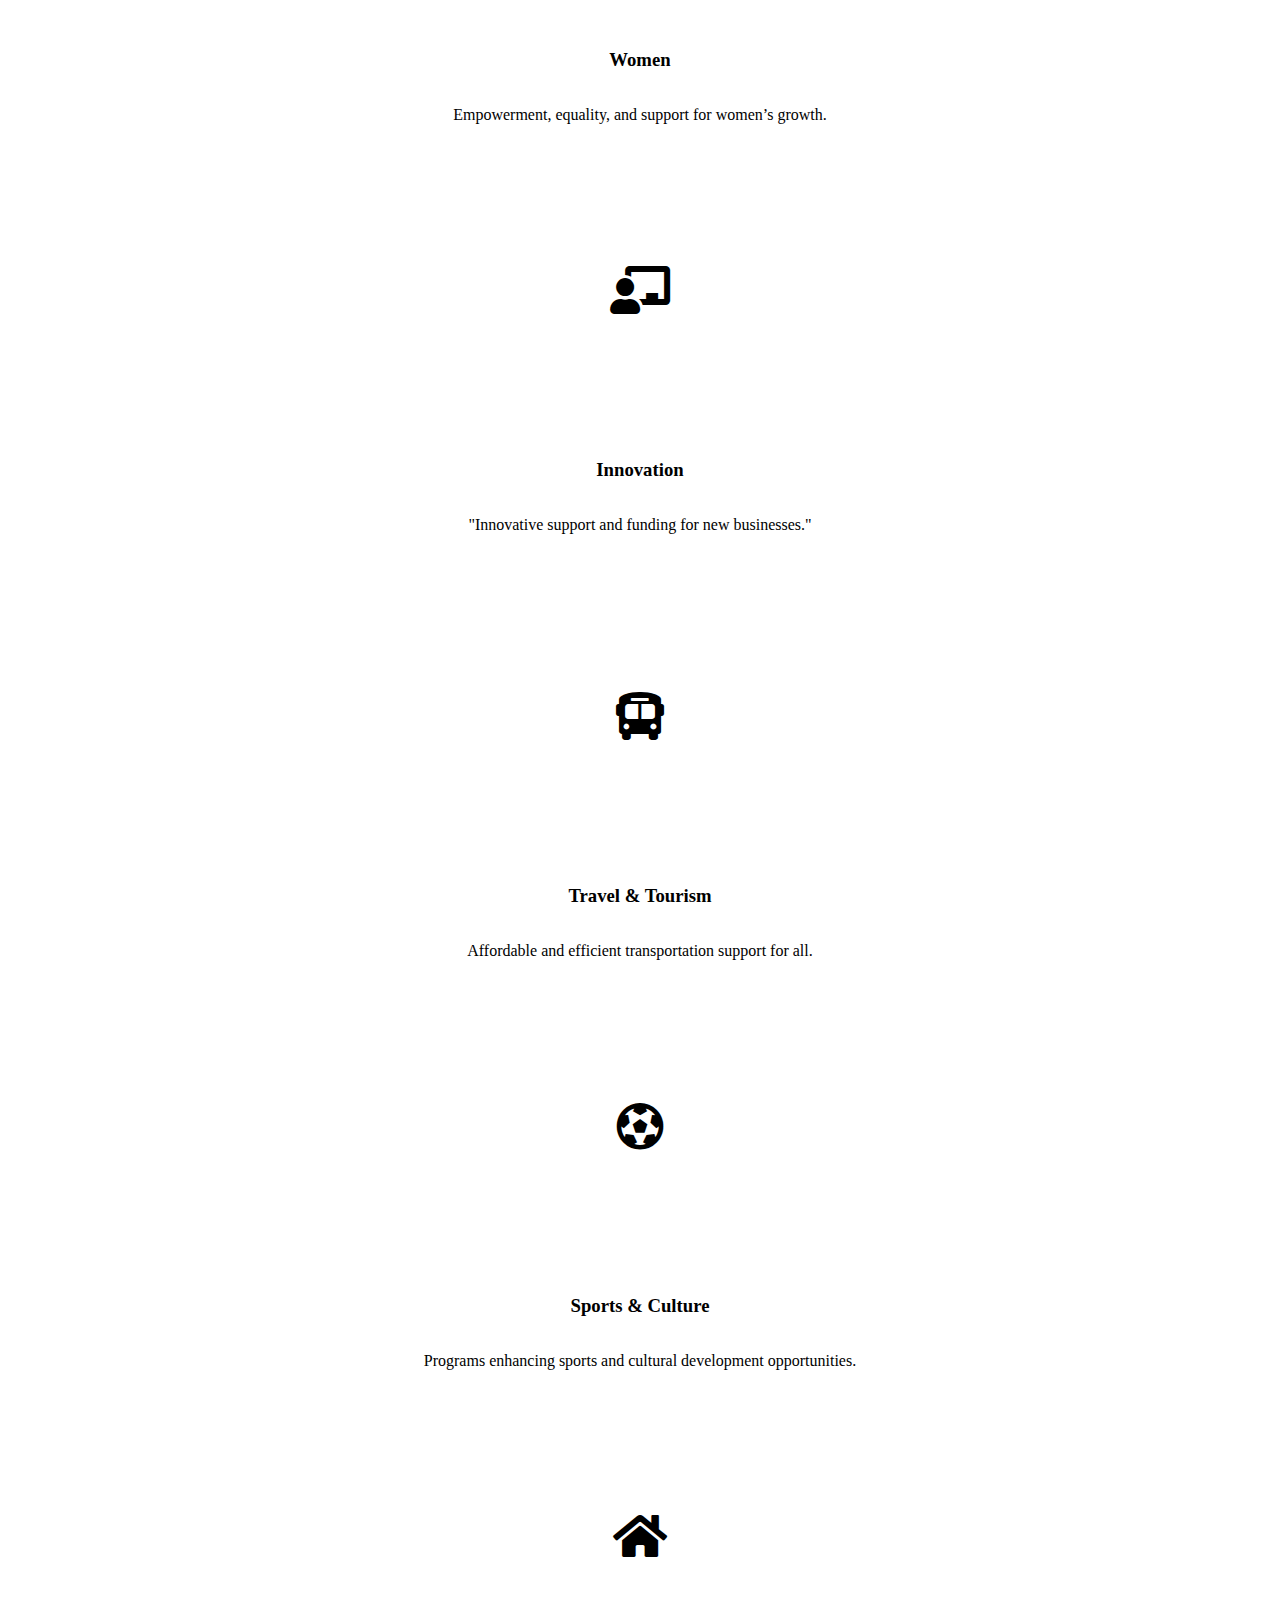
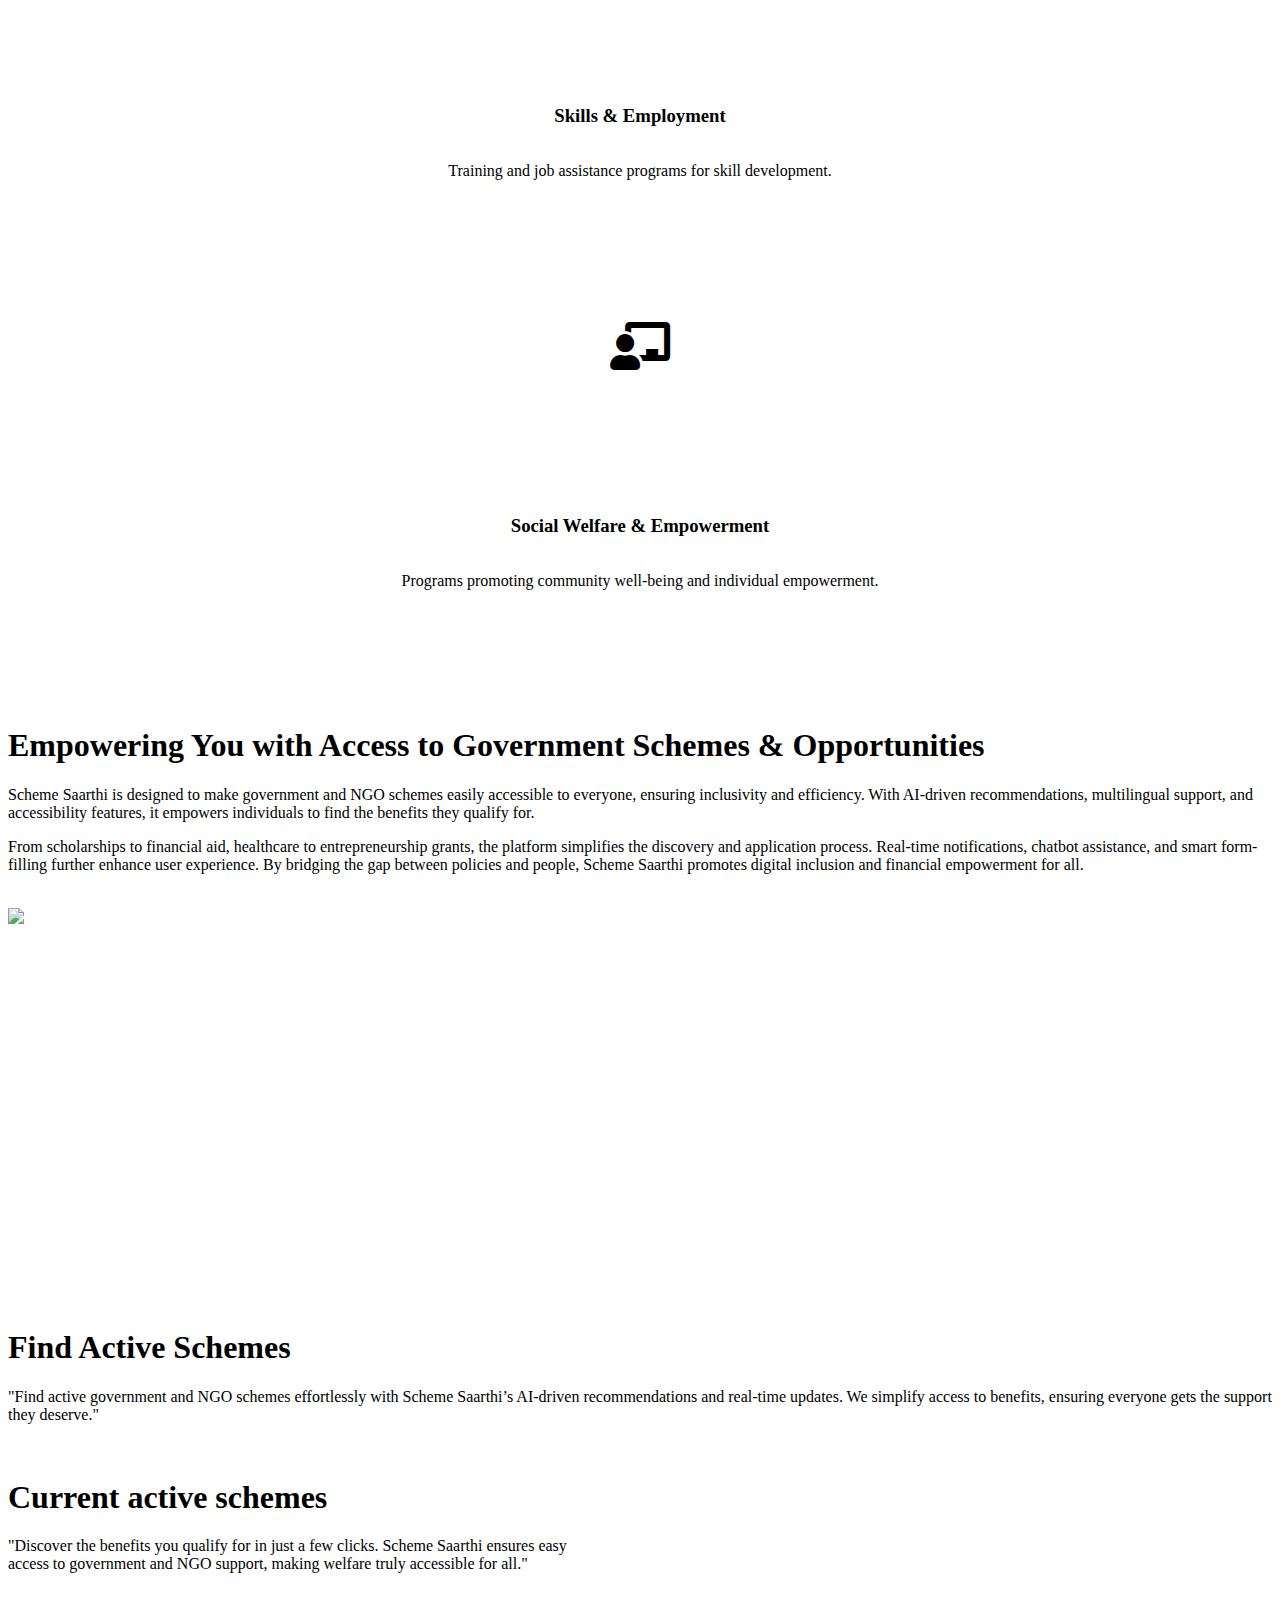
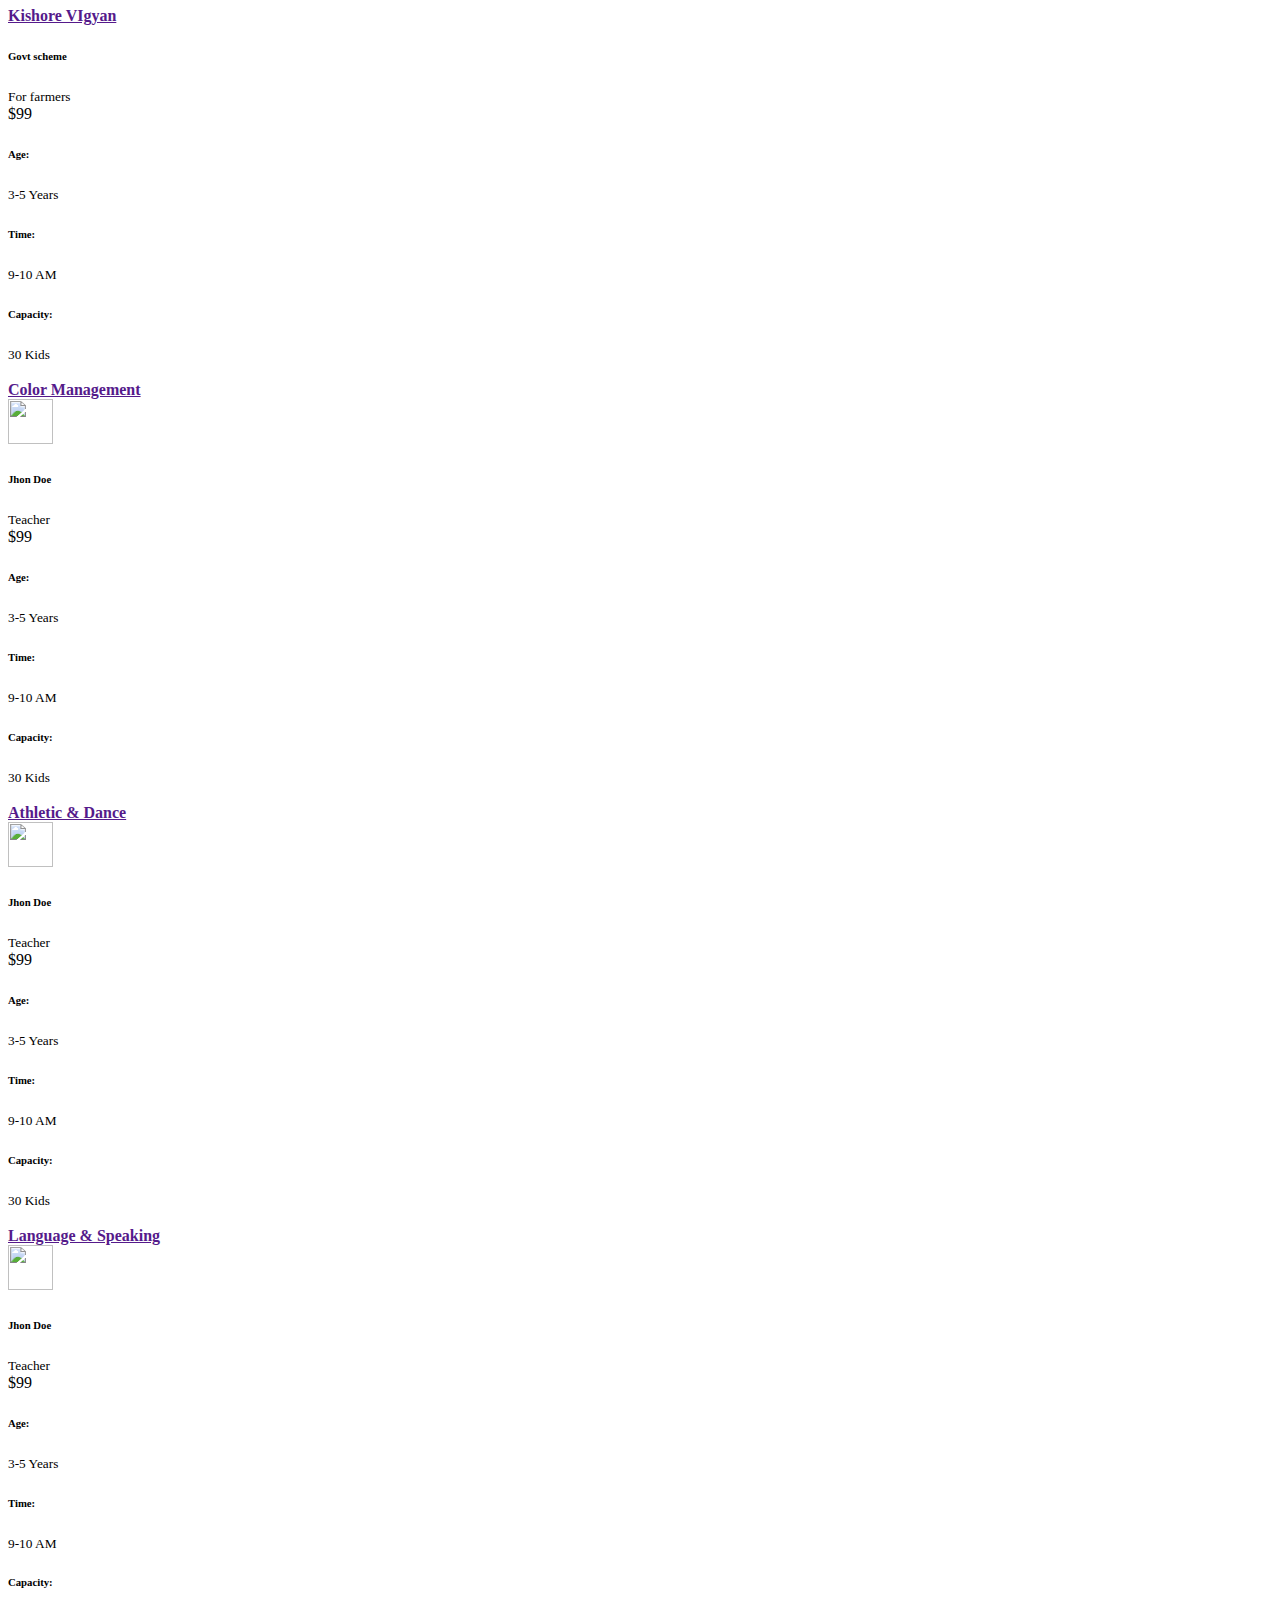
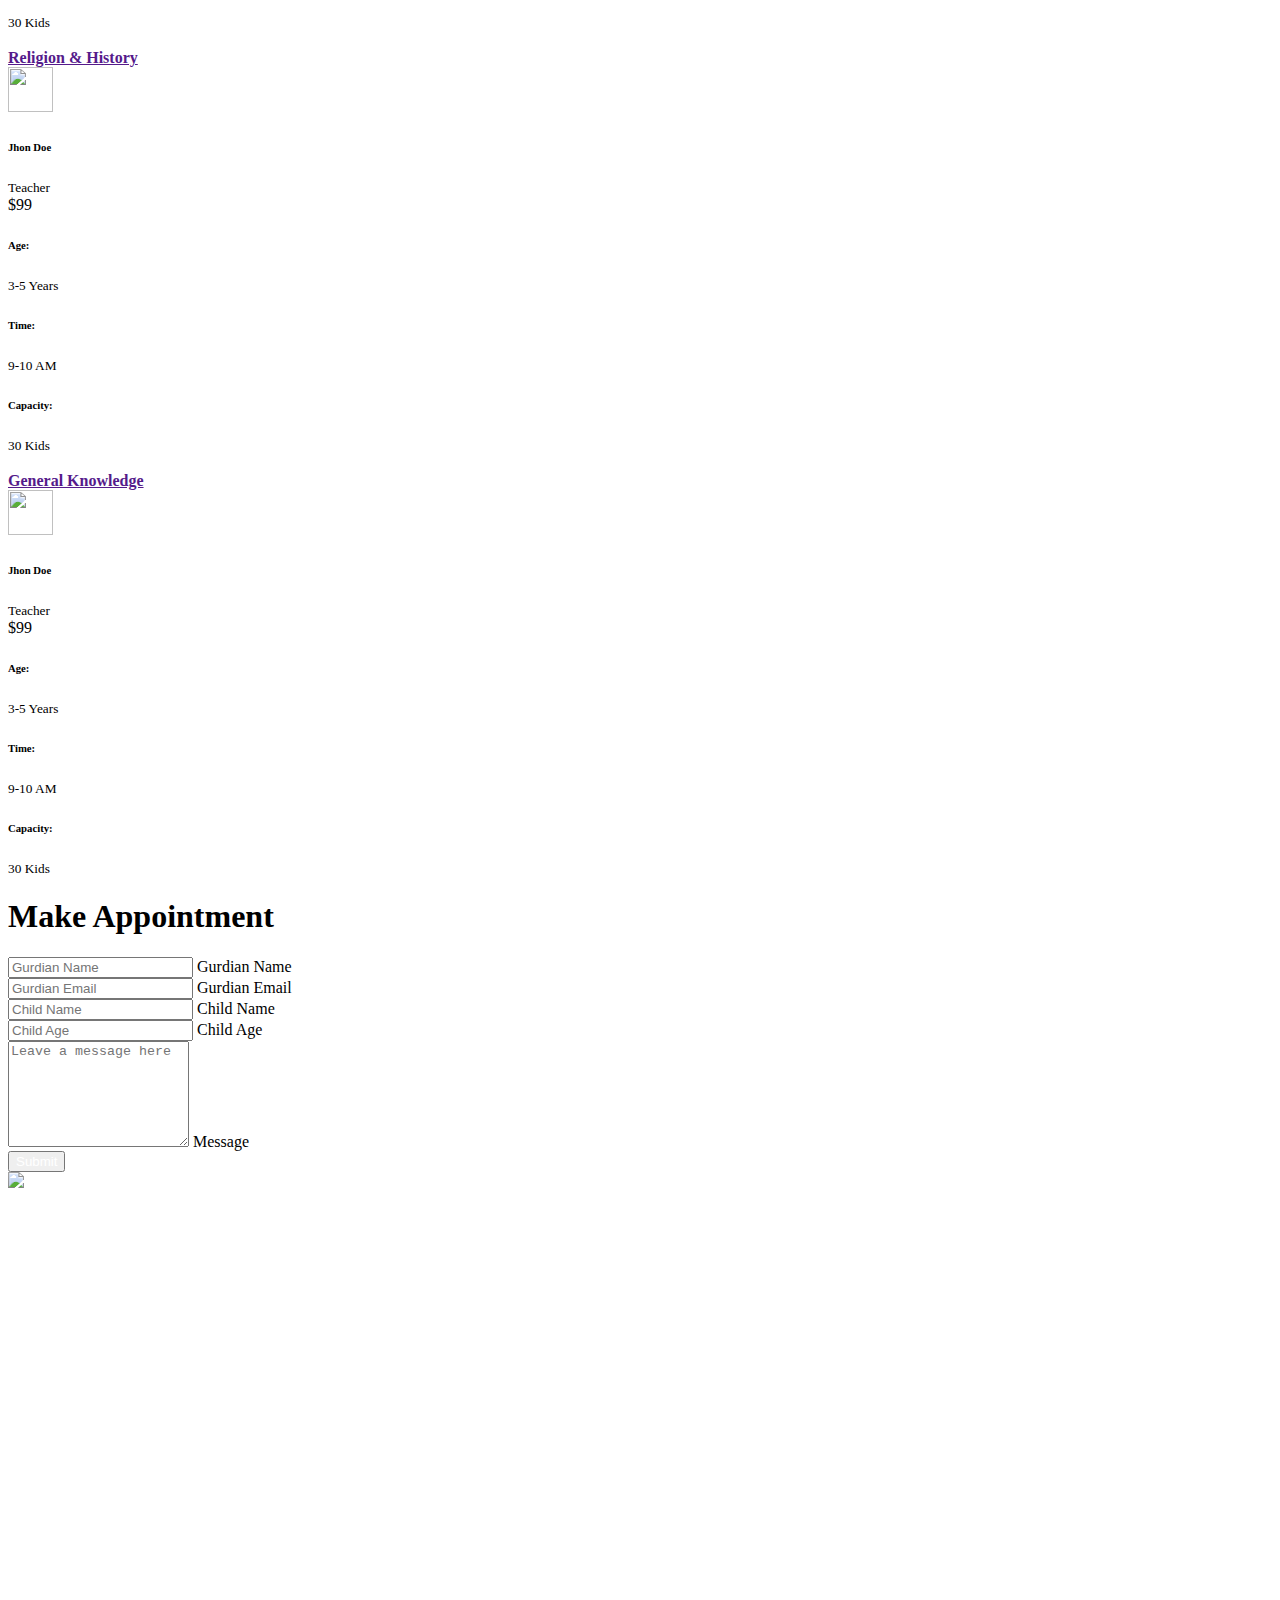
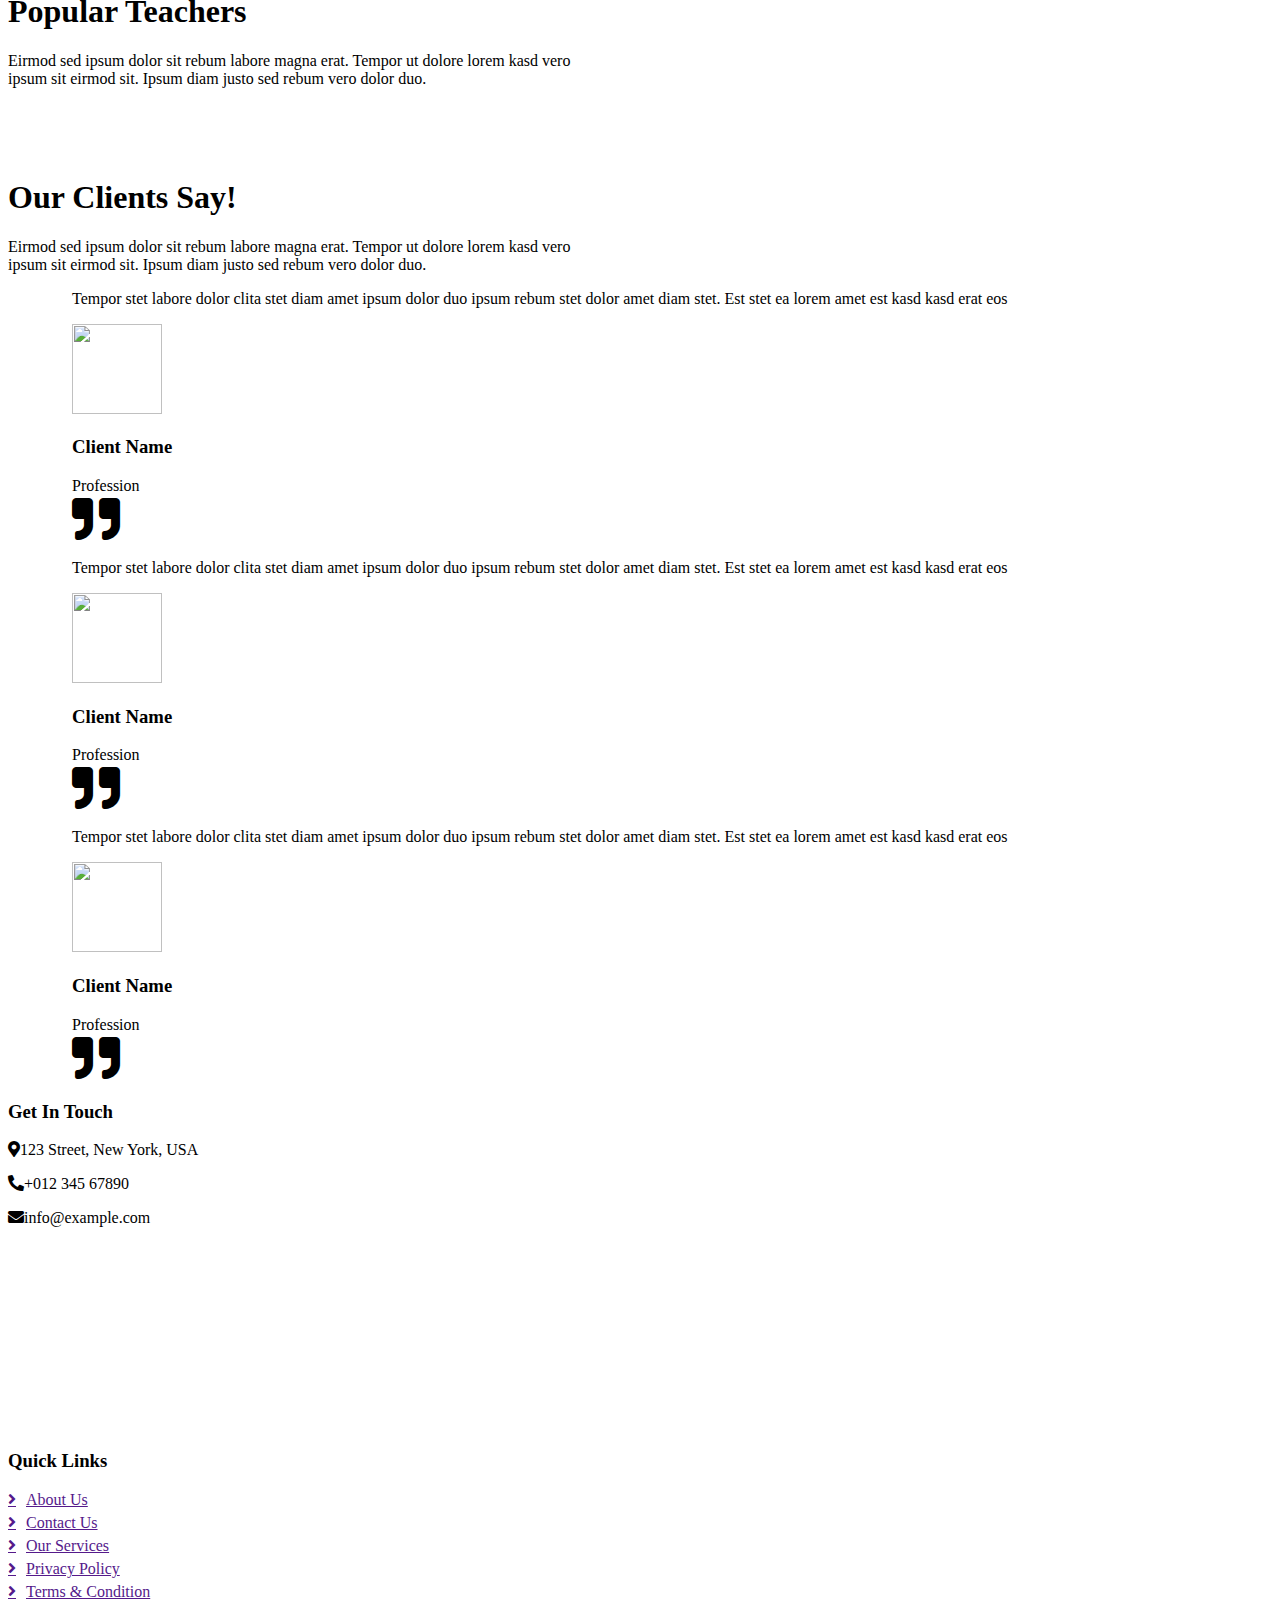
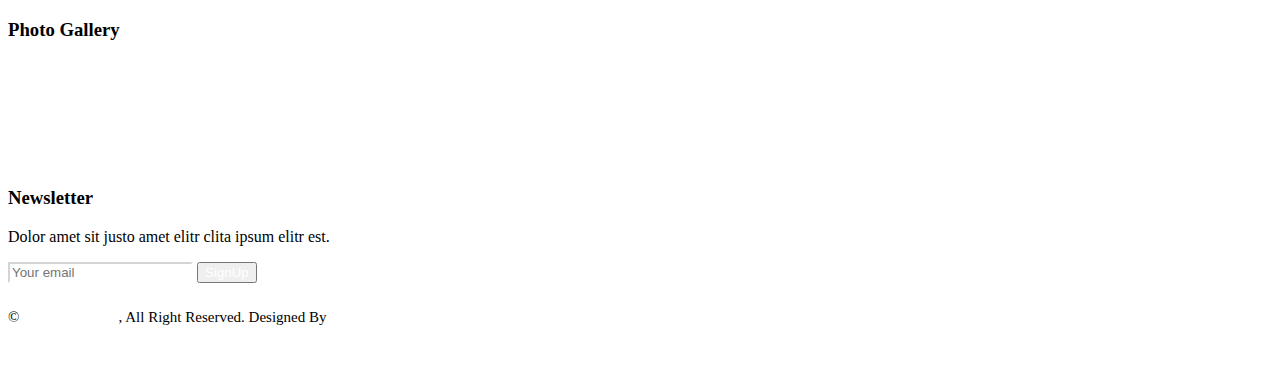
==== commit 4a5a5caa: "Merge branch 'main' of https://github.com/Mishthi27/SchemeSaarthi" ====
--- a/Kider Free Website Template - Free-CSS.com/preschool-website-template/index.html
+++ b/Kider Free Website Template - Free-CSS.com/preschool-website-template/index.html
@@ -4,6 +4,26 @@
 <head>
     <meta charset="utf-8">
     <title>SchemeSaarthi</title>
+    <style>
+        body {
+            background-color: white;
+            color: black;
+            transition: 0.3s;
+        }
+        .colorblind-mode {
+            background-color:#FFA500;
+            color: #007BFF;
+        }
+        .toggle-btn {
+            padding: 10px 10px;
+            font-size: 14px;
+            cursor: pointer;
+            background-color:#007BFF;
+            color: #FFA500;
+            border: none;
+            border-radius: 5px;
+        }
+    </style>
     <meta content="width=device-width, initial-scale=1.0" name="viewport">
     <meta content="" name="keywords">
     <meta content="" name="description">
@@ -54,24 +74,30 @@
                 <div class="navbar-nav mx-auto">
                     <a href="index.html" class="nav-item nav-link active">Home</a>
                     <a href="about.html" class="nav-item nav-link">About Us</a>
-                    <a href="classes.html" class="nav-item nav-link">Find Schemes</a>
-                    <a href="classes.html" class="nav-item nav-link">Resources</a>
                     <div class="nav-item dropdown">
-                        <a href="#" class="nav-link dropdown-toggle" data-bs-toggle="dropdown"></a>
+                        <a href="#" class="nav-link dropdown-toggle" data-bs-toggle="dropdown">Find Schemes</a>
                         <div class="dropdown-menu rounded-0 rounded-bottom border-0 shadow-sm m-0">
-                            <a href="facility.html" class="dropdown-item">New Schemes</a>
+                            <a href="facility.html" class="dropdown-item">Active Schemes</a>
                             <a href="team.html" class="dropdown-item">Upcoming Schemes</a>
-                            <a href="call-to-action.html" class="dropdown-item"></a>
+                            <!-- <a href="call-to-action.html" class="dropdown-item"></a>
                             <a href="appointment.html" class="dropdown-item">Make Appointment</a>
                             <a href="testimonial.html" class="dropdown-item">Testimonial</a>
-                            <a href="404.html" class="dropdown-item">404 Error</a>
-                        </div>
-                    </div>
+                            <a href="404.html" class="dropdown-item">404 Error</a> -->
+                        </div>
+                    </div>
+                    <a href="classes.html" class="nav-item nav-link">Chatbot</a>
                     <a href="contact.html" class="nav-item nav-link">Contact Us</a>
                 </div>
                 <a href="" class="btn btn-primary rounded-pill px-3 d-none d-lg-block">Search<i class="fa fa-arrow-right ms-3"></i></a>
+
+                <button class="toggle-btn ms-3" onclick="toggleColorblindMode()">Colorblind Mode</button>
             </div>
         </nav>
+        <script>
+            function toggleColorblindMode() {
+                document.body.classList.toggle('colorblind-mode');
+            }
+        </script>
         <!-- Navbar End -->
 
 
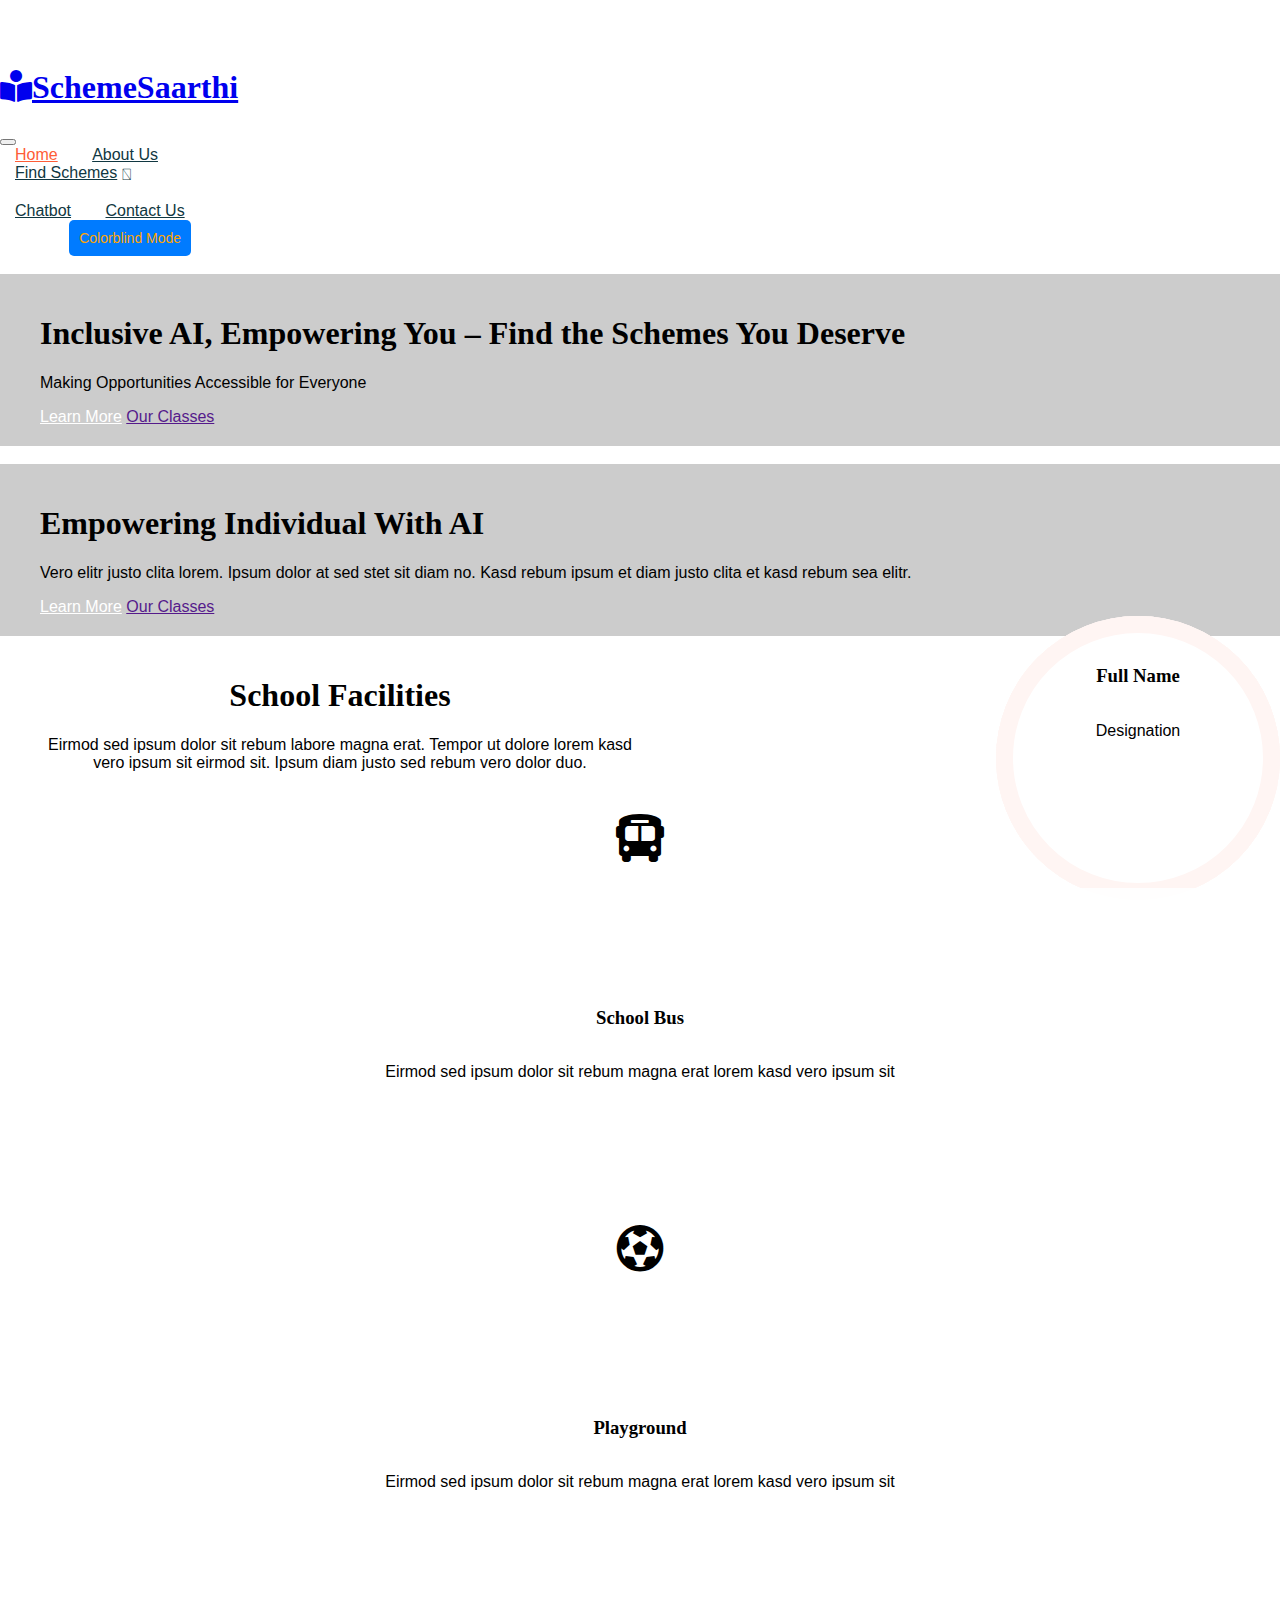
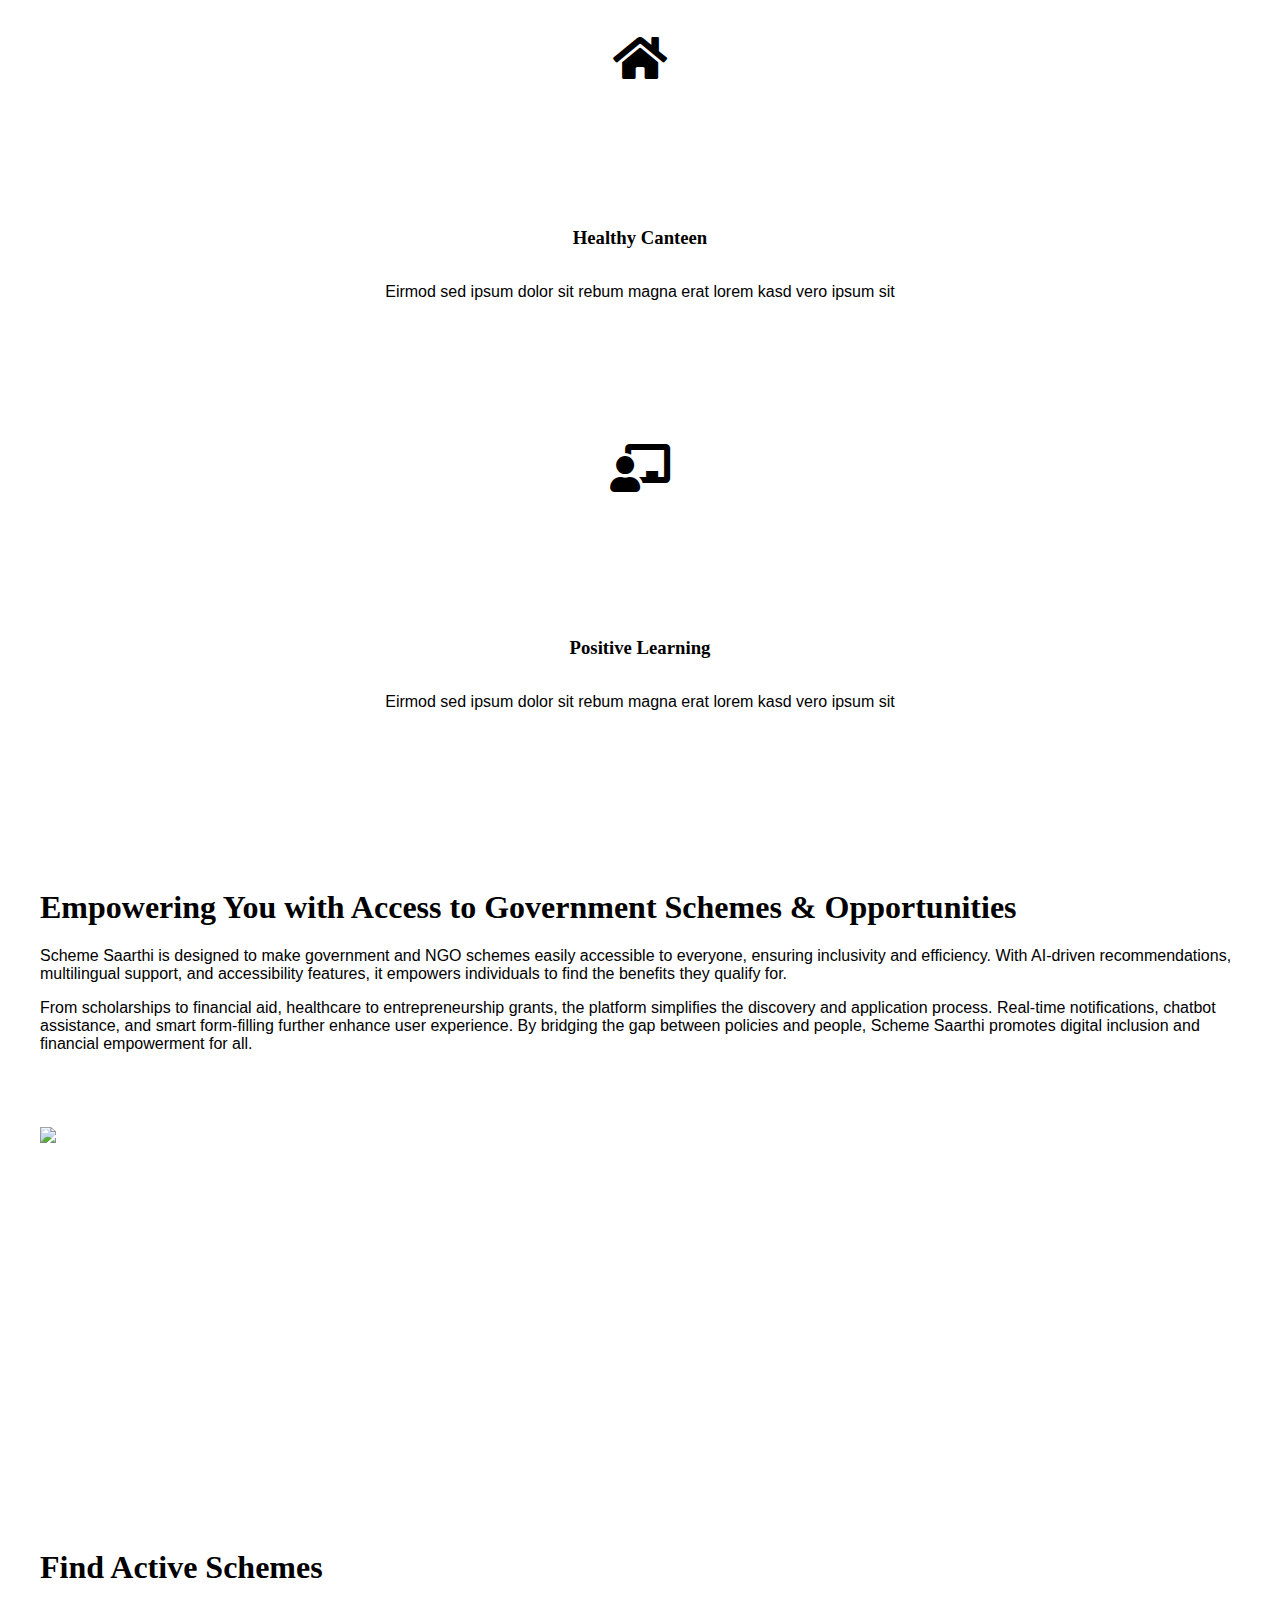
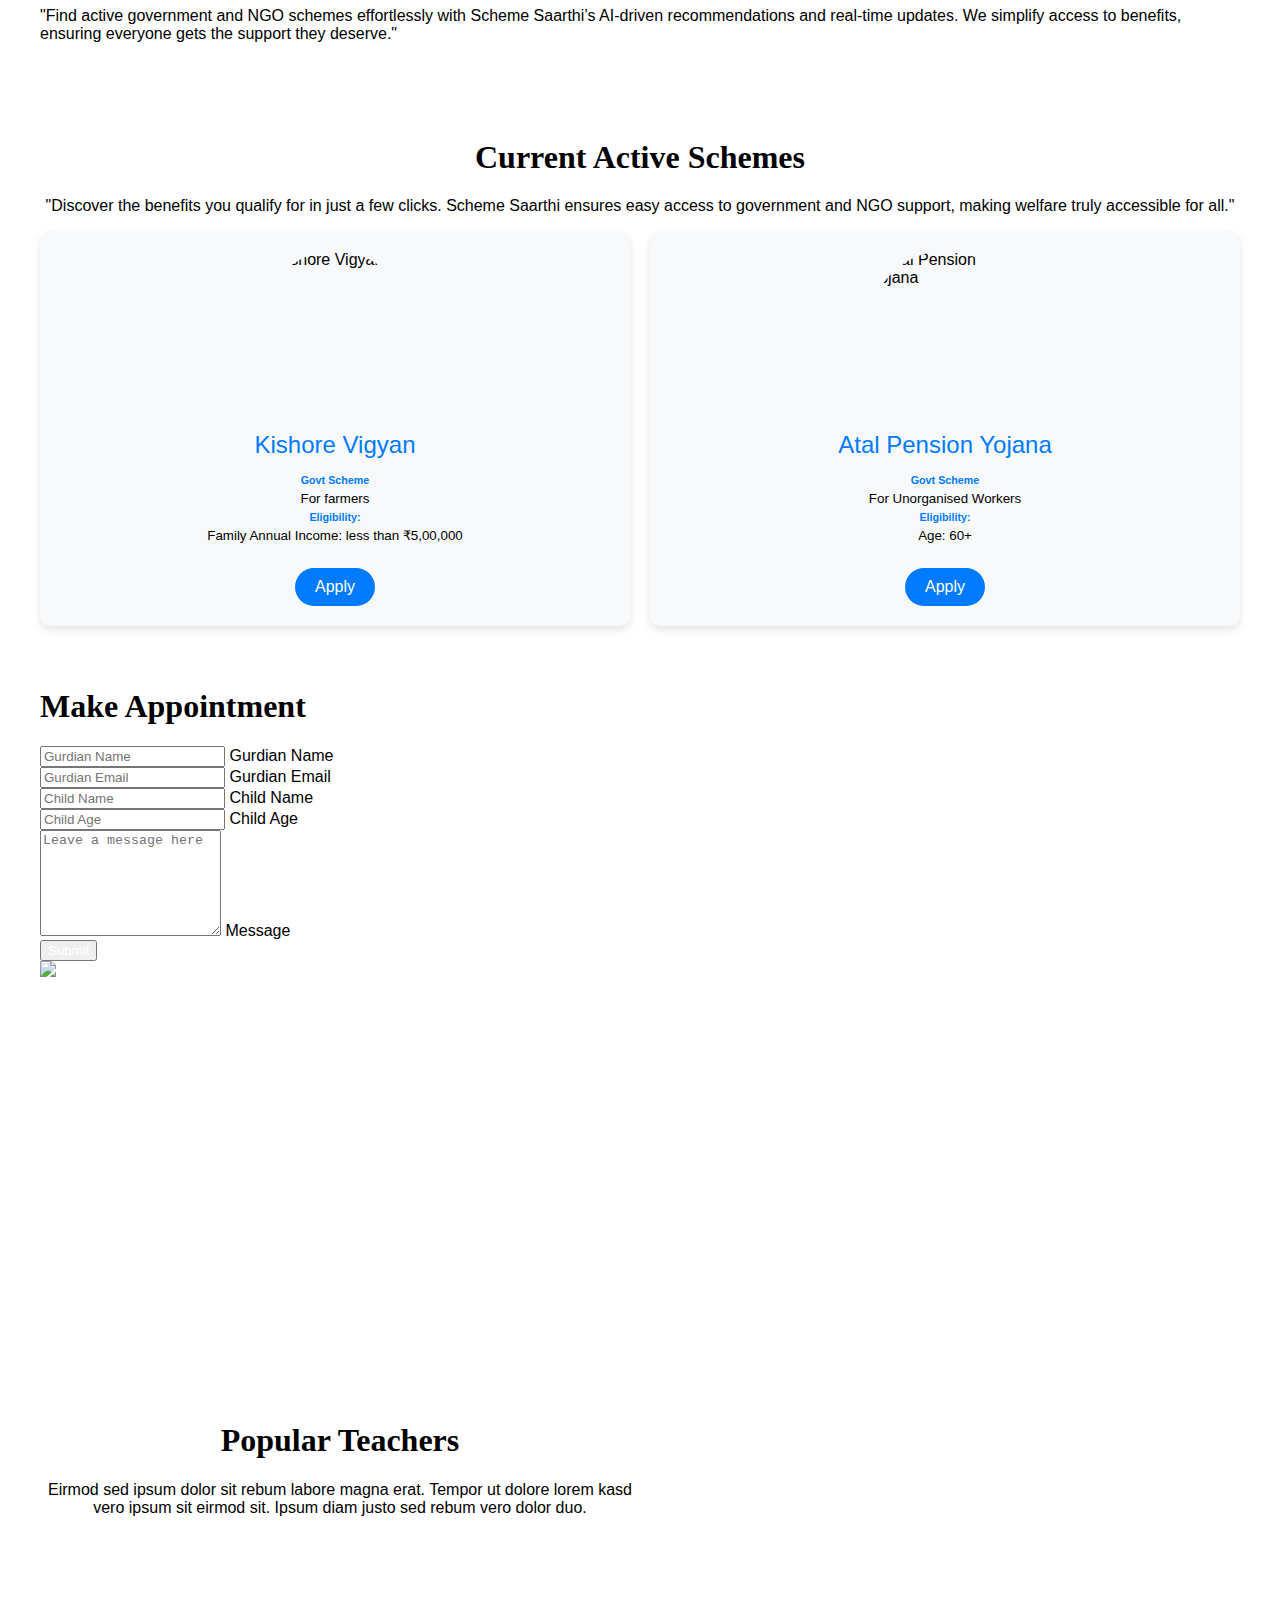
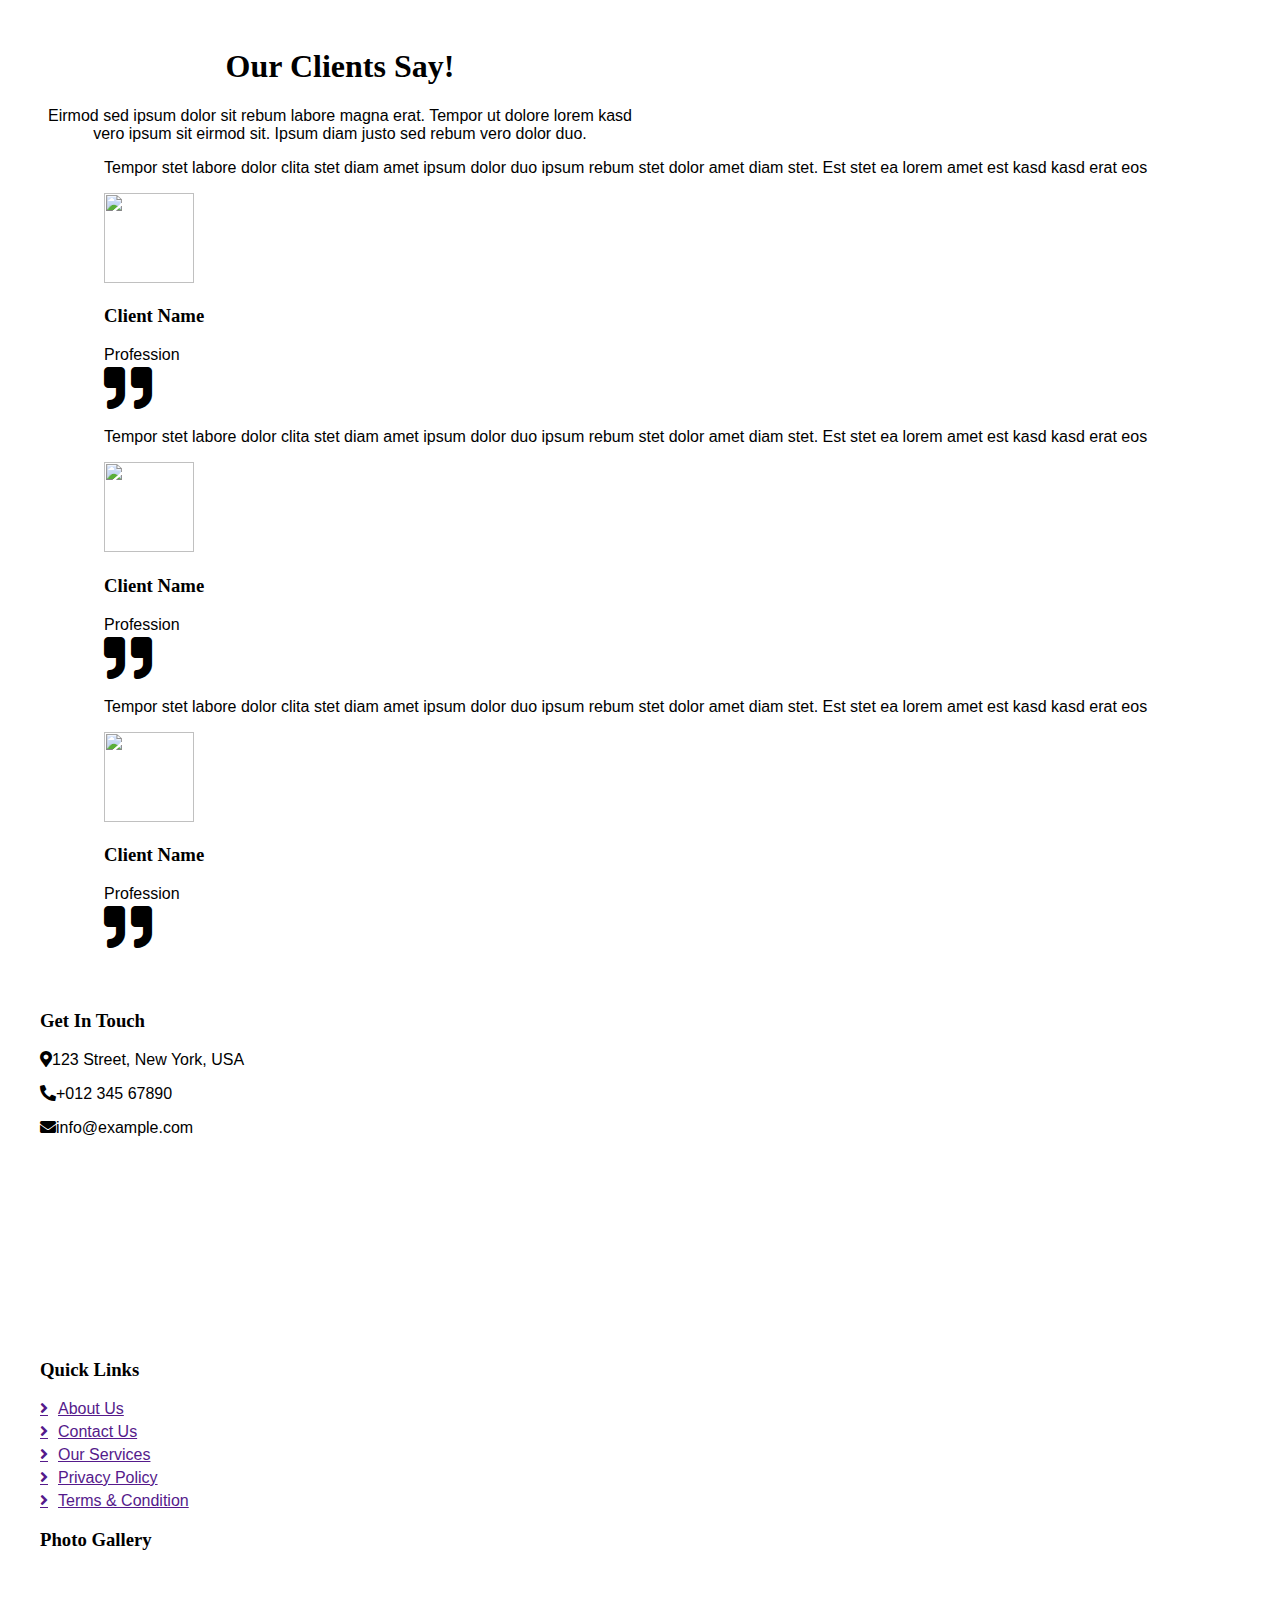
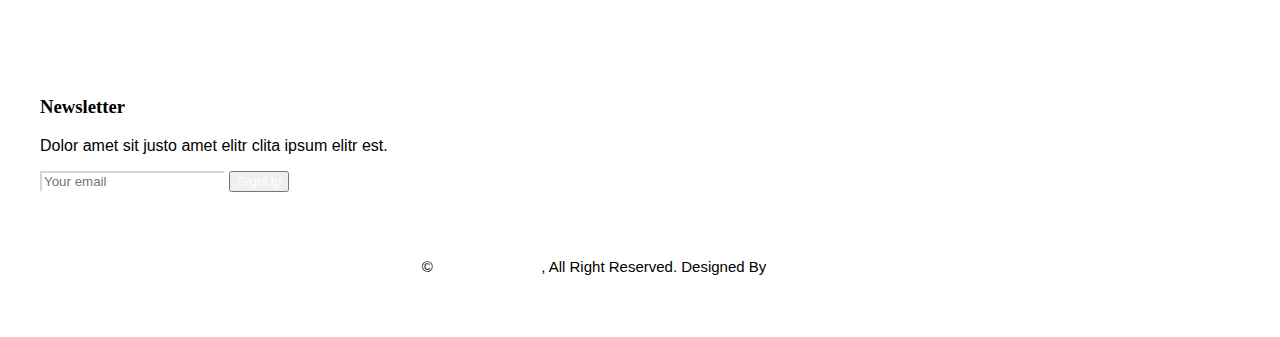
==== commit 88755e42: "Merge pull request #4 from Mishthi27/main" ====
--- a/Kider Free Website Template - Free-CSS.com/preschool-website-template/index.html
+++ b/Kider Free Website Template - Free-CSS.com/preschool-website-template/index.html
@@ -49,6 +49,90 @@
 
     <!-- Template Stylesheet -->
     <link href="css/style.css" rel="stylesheet">
+    <style>
+        body {
+            font-family: Arial, sans-serif;
+            margin: 0;
+            padding: 0;
+            box-sizing: border-box;
+        }
+        .container {
+            max-width: 1200px;
+            margin: 0 auto;
+            padding: 20px;
+        }
+        .text-center {
+            text-align: center;
+        }
+        .schemes-container {
+            display: flex;
+            flex-wrap: wrap;
+            justify-content: space-between;
+            gap: 20px;
+        }
+        .scheme-card {
+            background-color: #f8f9fa;
+            border-radius: 10px;
+            box-shadow: 0 4px 8px rgba(0, 0, 0, 0.1);
+            overflow: hidden;
+            flex: 1 1 calc(33.333% - 20px);
+            display: flex;
+            flex-direction: column;
+            align-items: center;
+            padding: 20px;
+            transition: transform 0.3s;
+        }
+        .scheme-card:hover {
+            transform: translateY(-10px);
+        }
+        .scheme-image {
+            width: 150px;
+            height: 150px;
+            border-radius: 50%;
+            object-fit: cover;
+            margin-bottom: 20px;
+        }
+        .scheme-title {
+            font-size: 1.5em;
+            margin: 10px 0;
+            color: #007bff;
+            text-decoration: none;
+        }
+        .scheme-info {
+            text-align: center;
+            margin-bottom: 20px;
+        }
+        .scheme-info h6 {
+            margin: 5px 0;
+            color: #007bff;
+        }
+        .scheme-info small {
+            display: block;
+            margin-bottom: 5px;
+        }
+        .apply-button {
+            background-color: #007bff;
+            color: white;
+            padding: 10px 20px;
+            border-radius: 50px;
+            text-decoration: none;
+            transition: background-color 0.3s;
+        }
+        .apply-button:hover {
+            background-color: #0056b3;
+        }
+        @media (max-width: 768px) {
+            .scheme-card {
+                flex: 1 1 calc(50% - 20px);
+            }
+        }
+        @media (max-width: 480px) {
+            .scheme-card {
+                flex: 1 1 100%;
+            }
+        }
+    </style>
+
 </head>
 
 <body>
@@ -112,23 +196,23 @@
                                 <div class="col-10 col-lg-8">
                                     <h1 class="display-2 text-white animated slideInDown mb-4">Inclusive AI, Empowering You – Find the Schemes You Deserve</h1>
                                     <p class="fs-5 fw-medium text-white mb-4 pb-2">Making Opportunities Accessible for Everyone </p>
-                                    <a href="" class="btn btn-primary rounded-pill py-sm-3 px-sm-5 me-3 animated slideInLeft">Know More</a>
-                                    <a href="" class="btn btn-dark rounded-pill py-sm-3 px-sm-5 animated slideInRight">Find Schemes</a>
+                                    <a href="" class="btn btn-primary rounded-pill py-sm-3 px-sm-5 me-3 animated slideInLeft">Learn More</a>
+                                    <a href="" class="btn btn-dark rounded-pill py-sm-3 px-sm-5 animated slideInRight">Our Classes</a>
                                 </div>
                             </div>
                         </div>
                     </div>
                 </div>
                 <div class="owl-carousel-item position-relative">
-                    <img class="img-fluid" src="https://th.bing.com/th/id/OIP.QI1M3xgfxbwb4hfkZqMSpgHaET?rs=1&pid=ImgDetMain" alt="">
+                    <img class="img-fluid" src="img/carousel-2.jpg" alt="">
                     <div class="position-absolute top-0 start-0 w-100 h-100 d-flex align-items-center" style="background: rgba(0, 0, 0, .2);">
                         <div class="container">
                             <div class="row justify-content-start">
                                 <div class="col-10 col-lg-8">
                                     <h1 class="display-2 text-white animated slideInDown mb-4">Empowering Individual With AI</h1>
-                                    <p class="fs-5 fw-medium text-white mb-4 pb-2"></p>
-                                    <a href="" class="btn btn-primary rounded-pill py-sm-3 px-sm-5 me-3 animated slideInLeft">Know More</a>
-                                    <a href="" class="btn btn-dark rounded-pill py-sm-3 px-sm-5 animated slideInRight">Find Schemes</a>
+                                    <p class="fs-5 fw-medium text-white mb-4 pb-2">Vero elitr justo clita lorem. Ipsum dolor at sed stet sit diam no. Kasd rebum ipsum et diam justo clita et kasd rebum sea elitr.</p>
+                                    <a href="" class="btn btn-primary rounded-pill py-sm-3 px-sm-5 me-3 animated slideInLeft">Learn More</a>
+                                    <a href="" class="btn btn-dark rounded-pill py-sm-3 px-sm-5 animated slideInRight">Our Classes</a>
                                 </div>
                             </div>
                         </div>
@@ -143,8 +227,8 @@
         <div class="container-xxl py-5">
             <div class="container">
                 <div class="text-center mx-auto mb-5 wow fadeInUp" data-wow-delay="0.1s" style="max-width: 600px;">
-                    <h1 class="mb-3">Explore Categories</h1>
-                    <p></p>
+                    <h1 class="mb-3">School Facilities</h1>
+                    <p>Eirmod sed ipsum dolor sit rebum labore magna erat. Tempor ut dolore lorem kasd vero ipsum sit eirmod sit. Ipsum diam justo sed rebum vero dolor duo.</p>
                 </div>
                 <div class="row g-4">
                     <div class="col-lg-3 col-sm-6 wow fadeInUp" data-wow-delay="0.1s">
@@ -155,8 +239,8 @@
                                 <span class="bg-primary"></span>
                             </div>
                             <div class="facility-text bg-primary">
-                                <h3 class="text-primary mb-3">Single Girl Child</h3>
-                                <p class="mb-0">Financial support programs for families with single girls.</p>
+                                <h3 class="text-primary mb-3">School Bus</h3>
+                                <p class="mb-0">Eirmod sed ipsum dolor sit rebum magna erat lorem kasd vero ipsum sit</p>
                             </div>
                         </div>
                     </div>
@@ -168,8 +252,8 @@
                                 <span class="bg-success"></span>
                             </div>
                             <div class="facility-text bg-success">
-                                <h3 class="text-success mb-3">Agriculture </h3>
-                                <p class="mb-0">Subsidies and support programs for farmers' welfare.                                </p>
+                                <h3 class="text-success mb-3">Playground</h3>
+                                <p class="mb-0">Eirmod sed ipsum dolor sit rebum magna erat lorem kasd vero ipsum sit</p>
                             </div>
                         </div>
                     </div>
@@ -181,9 +265,8 @@
                                 <span class="bg-warning"></span>
                             </div>
                             <div class="facility-text bg-warning">
-                                <h3 class="text-warning mb-3">Women</h3>
-                                <p class="mb-0">Empowerment, equality, and support for women’s growth.
-                                </p>
+                                <h3 class="text-warning mb-3">Healthy Canteen</h3>
+                                <p class="mb-0">Eirmod sed ipsum dolor sit rebum magna erat lorem kasd vero ipsum sit</p>
                             </div>
                         </div>
                     </div>
@@ -195,77 +278,8 @@
                                 <span class="bg-info"></span>
                             </div>
                             <div class="facility-text bg-info">
-                                <h3 class="text-info mb-3">Innovation</h3>
-                                <p class="mb-0">"Innovative support and funding for new businesses."</p>
-                            </div>
-                        </div>
-                    </div>
-                    
-                 <!-- Facilities Start -->
-        <div class="container-xxl py-5">
-            <div class="container">
-                <div class="text-center mx-auto mb-5 wow fadeInUp" data-wow-delay="0.1s" style="max-width: 600px;">
-                   
-                    <p></p>
-                </div>
-                <div class="row g-4">
-                    <div class="col-lg-3 col-sm-6 wow fadeInUp" data-wow-delay="0.1s">
-                        <div class="facility-item">
-                            <div class="facility-icon bg-primary">
-                                <span class="bg-primary"></span>
-                                <i class="fa fa-bus-alt fa-3x text-primary"></i>
-                                <span class="bg-primary"></span>
-                            </div>
-                            <div class="facility-text bg-primary">
-                                <h3 class="text-primary mb-3">Travel & Tourism</h3>
-                                <p class="mb-0">Affordable and efficient transportation support for all.
-                                </p>
-                            </div>
-                        </div>
-                    </div>
-                    <div class="col-lg-3 col-sm-6 wow fadeInUp" data-wow-delay="0.3s">
-                        <div class="facility-item">
-                            <div class="facility-icon bg-success">
-                                <span class="bg-success"></span>
-                                <i class="fa fa-futbol fa-3x text-success"></i>
-                                <span class="bg-success"></span>
-                            </div>
-                            <div class="facility-text bg-success">
-                                <h3 class="text-success mb-3">Sports & Culture </h3>
-                                <p class="mb-0">Programs enhancing sports and cultural development opportunities.                                </p>
-                            </div>
-                        </div>
-                    </div>
-                    <div class="col-lg-3 col-sm-6 wow fadeInUp" data-wow-delay="0.5s">
-                        <div class="facility-item">
-                            <div class="facility-icon bg-warning">
-                                <span class="bg-warning"></span>
-                                <i class="fa fa-home fa-3x text-warning"></i>
-                                <span class="bg-warning"></span>
-                            </div>
-                            <div class="facility-text bg-warning">
-                                <h3 class="text-warning mb-3">Skills & Employment</h3>
-                                <p class="mb-0">Training and job assistance programs for skill development.
-
-                                </p>
-                            </div>
-                        </div>
-                        </div>
-                             
-                    
-                                    
-                                      
-                    <div class="col-lg-3 col-sm-6 wow fadeInUp" data-wow-delay="0.7s">
-                        <div class="facility-item">
-                            <div class="facility-icon bg-info">
-                                <span class="bg-info"></span>
-                                <i class="fa fa-chalkboard-teacher fa-3x text-info"></i>
-                                <span class="bg-info"></span>
-                            </div>
-                            <div class="facility-text bg-info">
-                                <h3 class="text-info mb-3">Social Welfare & Empowerment</h3>
-                                <p class="mb-0">Programs promoting community well-being and individual empowerment.
-                                </p>
+                                <h3 class="text-info mb-3">Positive Learning</h3>
+                                <p class="mb-0">Eirmod sed ipsum dolor sit rebum magna erat lorem kasd vero ipsum sit</p>
                             </div>
                         </div>
                     </div>
@@ -299,13 +313,13 @@
                     <div class="col-lg-6 about-img wow fadeInUp" data-wow-delay="0.5s">
                         <div class="row">
                             <div class="col-12 text-center">
-                                <img class="img-fluid w-75 rounded-circle bg-light p-3" src="img/about-1.jpg" alt="">
+                                <img class="img-fluid w-75 square bg-light p-3" src="https://tse1.mm.bing.net/th?id=OIP.5GEbWnFva9DbfkN_gZI5KgHaDt&pid=Api&P=0&h=180" alt="">
                             </div>
                             <div class="col-6 text-start" style="margin-top: -150px;">
-                                <img class="img-fluid w-100 rounded-circle bg-light p-3" src="img/about-2.jpg" alt="">
+                                <img class="img-fluid w-100 rounded-circle bg-light p-3" src="https://tse1.mm.bing.net/th?id=OIP.41Tlg9M5TZkGQ3c-ucHEVQHaEK&pid=Api&P=0&h=180" alt="">
                             </div>
                             <div class="col-6 text-end" style="margin-top: -150px;">
-                                <img class="img-fluid w-100 rounded-circle bg-light p-3" src="img/about-3.jpg" alt="">
+                                <img class="img-fluid w-100 rounded-circle bg-light p-3" src="https://tse2.mm.bing.net/th?id=OIP.jvAVbq_LxTS7I9SCVlnomAHaEC&pid=Api&P=0&h=180" alt="">
                             </div>
                         </div>
                     </div>
@@ -322,7 +336,7 @@
                     <div class="row g-0">
                         <div class="col-lg-6 wow fadeIn" data-wow-delay="0.1s" style="min-height: 400px;">
                             <div class="position-relative h-100">
-                                <img class="position-absolute w-100 h-100 rounded" src="img/call-to-action.jpg" style="object-fit: cover;">
+                                <img class="position-absolute w-100 h-100 rounded" src="https://tse3.mm.bing.net/th?id=OIP.HmrvJd_4NwUadyVfK8ZxkAHaEK&pid=Api&P=0&h=180" style="object-fit: cover;">
                             </div>
                         </div>
                         <div class="col-lg-6 wow fadeIn" data-wow-delay="0.5s">
@@ -342,7 +356,7 @@
 
 
         <!-- Classes Start -->
-        <div class="container-xxl py-5">
+        <!-- <div class="container-xxl py-5">
             <div class="container">
                 <div class="text-center mx-auto mb-5 wow fadeInUp" data-wow-delay="0.1s" style="max-width: 600px;">
                     <h1 class="mb-3"> Current active  schemes</h1>
@@ -355,7 +369,7 @@
                                 <img class="img-fluid rounded-circle" src="img/classes-1.jpg" alt="">
                             </div>
                             <div class="bg-light rounded p-4 pt-5 mt-n5">
-                                <a class="d-block text-center h3 mt-3 mb-4" href="">Kishore VIgyan</a>
+                                <a class="d-block text-center h3 mt-3 mb-4" href="">Kishore Vigyan</a>
                                 <div class="d-flex align-items-center justify-content-between mb-4">
                                     <div class="d-flex align-items-center">
                                         <div class="ms-3">
@@ -363,71 +377,44 @@
                                             <small>For farmers</small>
                                         </div>
                                     </div>
-                                    <span class="bg-primary text-white rounded-pill py-2 px-3" href="">$99</span>
+                                    <span class="bg-primary text-white rounded-pill py-2 px-3" href="">Apply</span>
                                 </div>
                                 <div class="row g-1">
                                     <div class="col-4">
                                         <div class="border-top border-3 border-primary pt-2">
-                                            <h6 class="text-primary mb-1">Age:</h6>
-                                            <small>3-5 Years</small>
-                                        </div>
-                                    </div>
-                                    <div class="col-4">
-                                        <div class="border-top border-3 border-success pt-2">
-                                            <h6 class="text-success mb-1">Time:</h6>
-                                            <small>9-10 AM</small>
-                                        </div>
-                                    </div>
-                                    <div class="col-4">
-                                        <div class="border-top border-3 border-warning pt-2">
-                                            <h6 class="text-warning mb-1">Capacity:</h6>
-                                            <small>30 Kids</small>
-                                        </div>
-                                    </div>
-                                </div>
-                            </div>
-                        </div>
-                    </div>
+                                            <h6 class="text-primary mb-1">Eligiblity:</h6>
+                                            <small>Family Annualincome: less than 5,00,000</small>
+                                        </div>
+                                    </div>
+
+                                
+                            </div>
+
                     <div class="col-lg-4 col-md-6 wow fadeInUp" data-wow-delay="0.3s">
                         <div class="classes-item">
                             <div class="bg-light rounded-circle w-75 mx-auto p-3">
                                 <img class="img-fluid rounded-circle" src="img/classes-2.jpg" alt="">
                             </div>
                             <div class="bg-light rounded p-4 pt-5 mt-n5">
-                                <a class="d-block text-center h3 mt-3 mb-4" href="">Color Management</a>
+                                <a class="d-block text-center h3 mt-3 mb-4" href="">Atal Pension Yojana</a>
                                 <div class="d-flex align-items-center justify-content-between mb-4">
                                     <div class="d-flex align-items-center">
-                                        <img class="rounded-circle flex-shrink-0" src="img/user.jpg" alt="" style="width: 45px; height: 45px;">
+
                                         <div class="ms-3">
-                                            <h6 class="text-primary mb-1">Jhon Doe</h6>
-                                            <small>Teacher</small>
-                                        </div>
-                                    </div>
-                                    <span class="bg-primary text-white rounded-pill py-2 px-3" href="">$99</span>
+                                            <h6 class="text-primary mb-1">Govt Scheme</h6>
+                                            <small>For Unorganised workers</small>
+                                        </div>
+                                    </div>
+                                    <span class="bg-primary text-white rounded-pill py-2 px-3" href="">Apply</span>
                                 </div>
                                 <div class="row g-1">
                                     <div class="col-4">
                                         <div class="border-top border-3 border-primary pt-2">
-                                            <h6 class="text-primary mb-1">Age:</h6>
-                                            <small>3-5 Years</small>
-                                        </div>
-                                    </div>
-                                    <div class="col-4">
-                                        <div class="border-top border-3 border-success pt-2">
-                                            <h6 class="text-success mb-1">Time:</h6>
-                                            <small>9-10 AM</small>
-                                        </div>
-                                    </div>
-                                    <div class="col-4">
-                                        <div class="border-top border-3 border-warning pt-2">
-                                            <h6 class="text-warning mb-1">Capacity:</h6>
-                                            <small>30 Kids</small>
-                                        </div>
-                                    </div>
-                                </div>
-                            </div>
-                        </div>
-                    </div>
+                                            <h6 class="text-primary mb-1">Eligiblity</h6>
+                                            <small>age=60+</small>
+                                        </div>
+                                    </div>                                                                                         
+                              </div>
                     <div class="col-lg-4 col-md-6 wow fadeInUp" data-wow-delay="0.5s">
                         <div class="classes-item">
                             <div class="bg-light rounded-circle w-75 mx-auto p-3">
@@ -590,8 +577,49 @@
                     </div>
                 </div>
             </div>
-        </div>
+        </div> -->
         <!-- Classes End -->
+        <div class="container">
+            <div class="text-center">
+                <h1>Current Active Schemes</h1>
+                <p>"Discover the benefits you qualify for in just a few clicks. Scheme Saarthi ensures easy access to government and NGO support, making welfare truly accessible for all."</p>
+            </div>
+            <div class="schemes-container">
+                <div class="scheme-card">
+                    <img class="scheme-image" src="https://www.godigit.com/content/dam/godigit/directportal/en/contenthm/kishore-vaigyanik-protsahan-yojana-kvpy.jpg" alt="Kishore Vigyan">
+                    <a class="scheme-title" href="#">Kishore Vigyan</a>
+                    <div class="scheme-info">
+                        <h6>Govt Scheme</h6>
+                        <small>For farmers</small>
+                        <h6>Eligibility:</h6>
+                        <small>Family Annual Income: less than ₹5,00,000</small>
+                    </div>
+                    <a class="apply-button" href="#">Apply</a>
+                </div>
+                <div class="scheme-card">
+                    <img class="scheme-image" src="https://www.digitalindiagov.in/wp-content/uploads/2023/11/image-6.jpg" alt="Atal Pension Yojana" style:"object-fit: contain;">
+                    <a class="scheme-title" href="#">Atal Pension Yojana</a>
+                    <div class="scheme-info">
+                        <h6>Govt Scheme</h6>
+                        <small>For Unorganised Workers</small>
+                        <h6>Eligibility:</h6>
+                        <small>Age: 60+</small>
+                    </div>
+                    <a class="apply-button" href="#">Apply</a>
+                </div>
+                <!-- Add more scheme cards as needed -->
+            </div>
+        </div>
+    
+
+
+
+
+
+
+
+
+
 
 
         <!-- Appointment Start -->
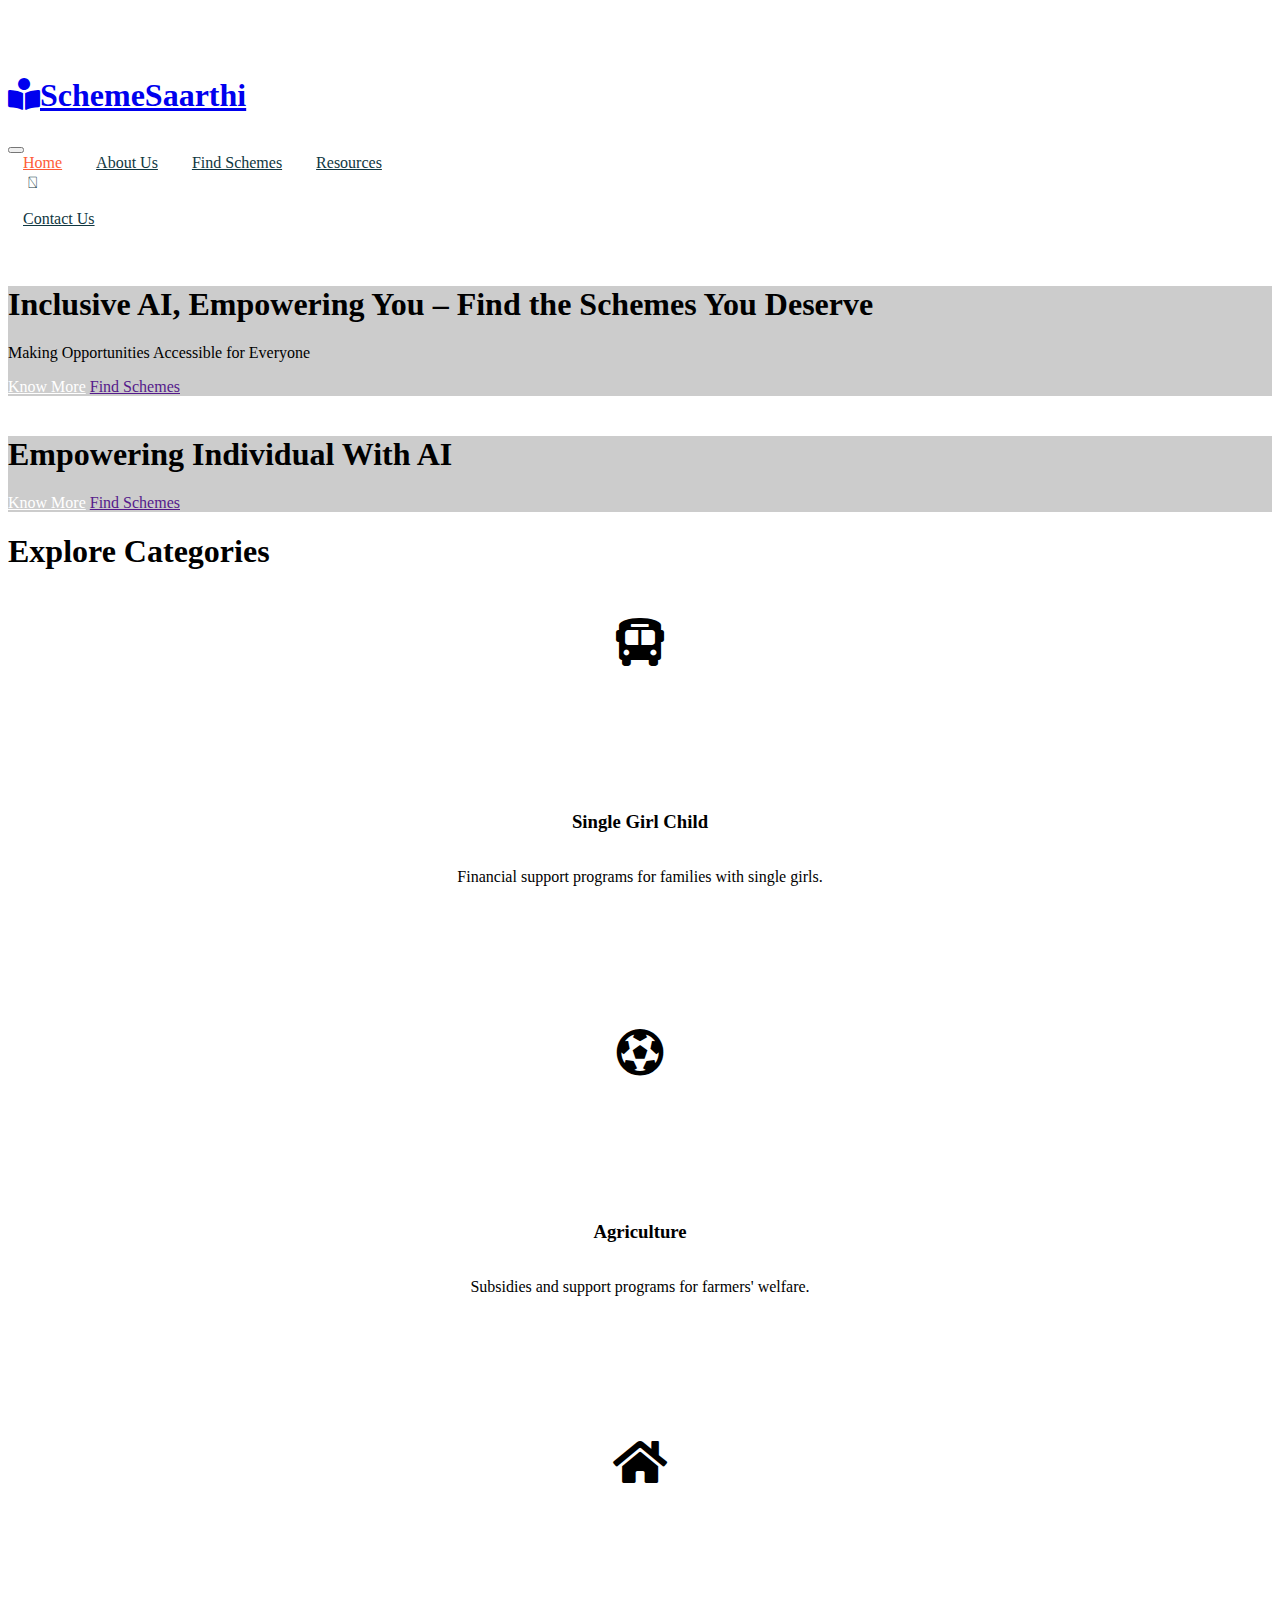
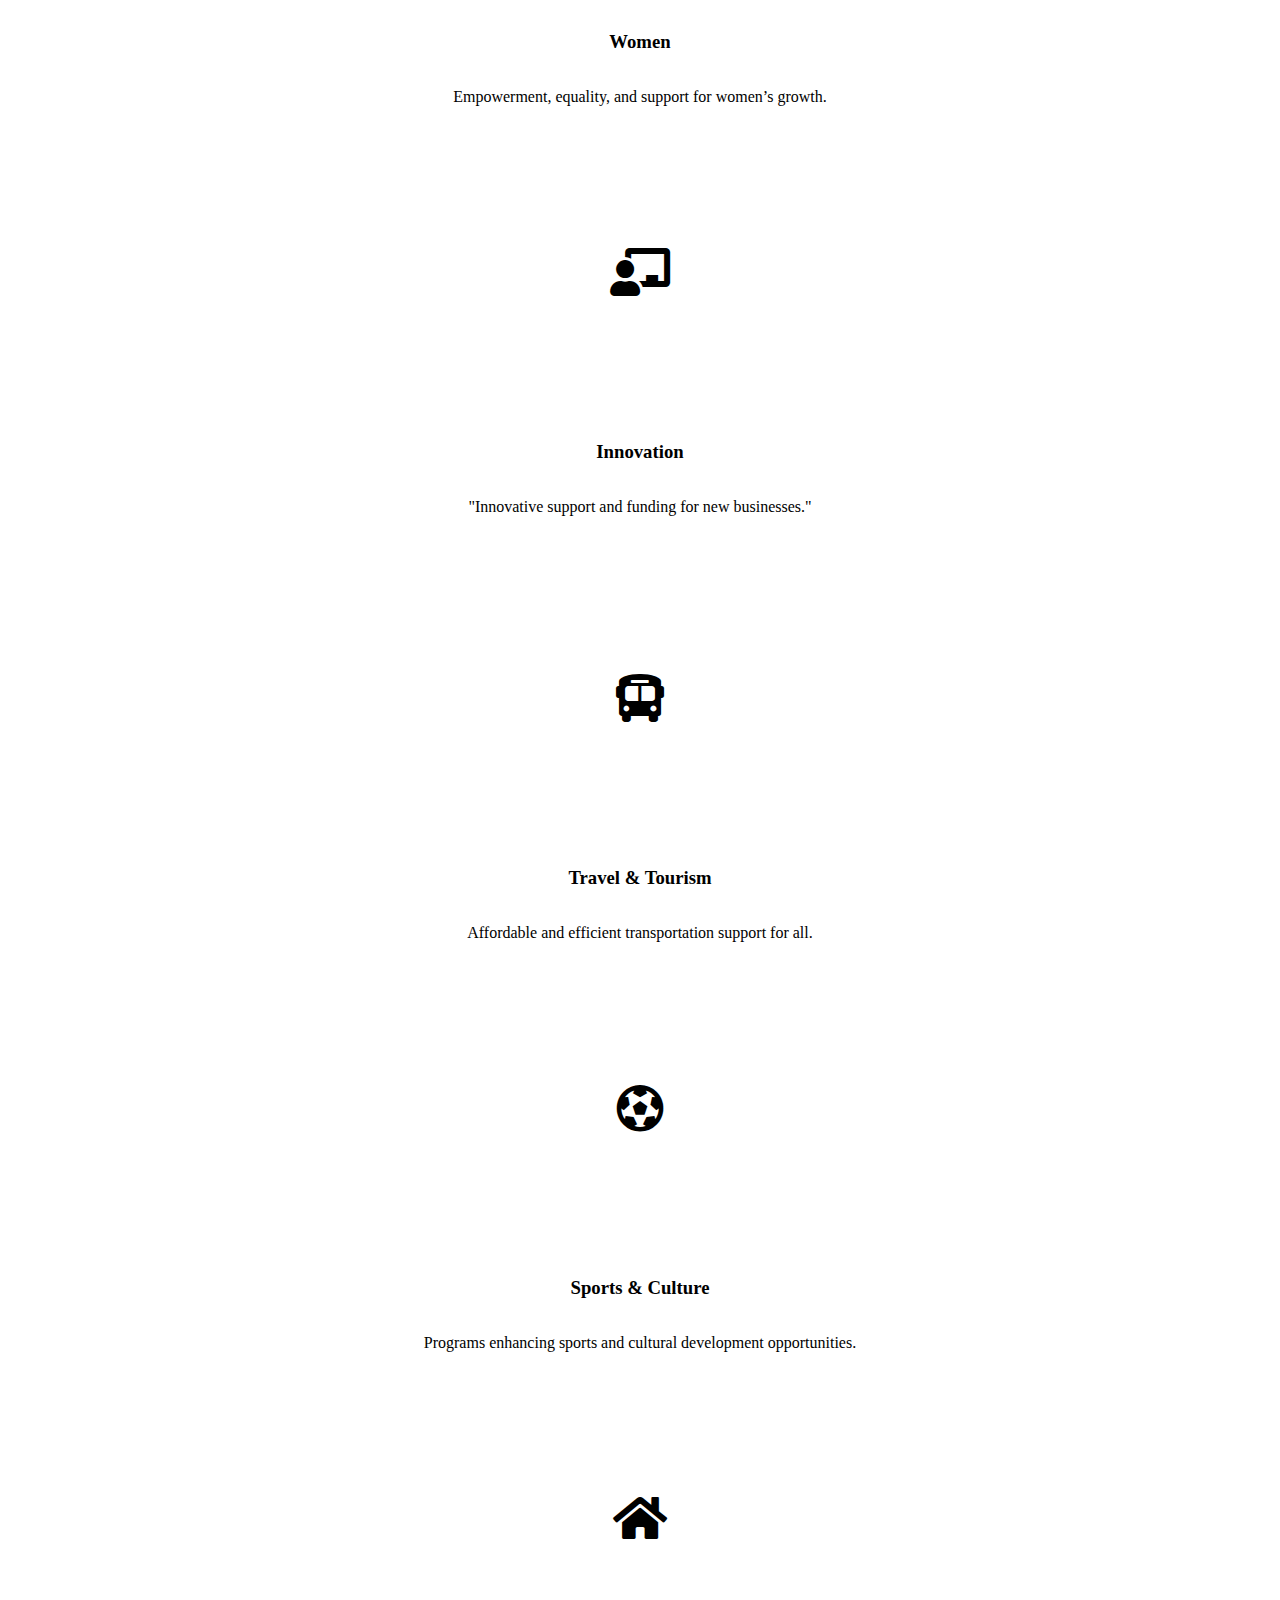
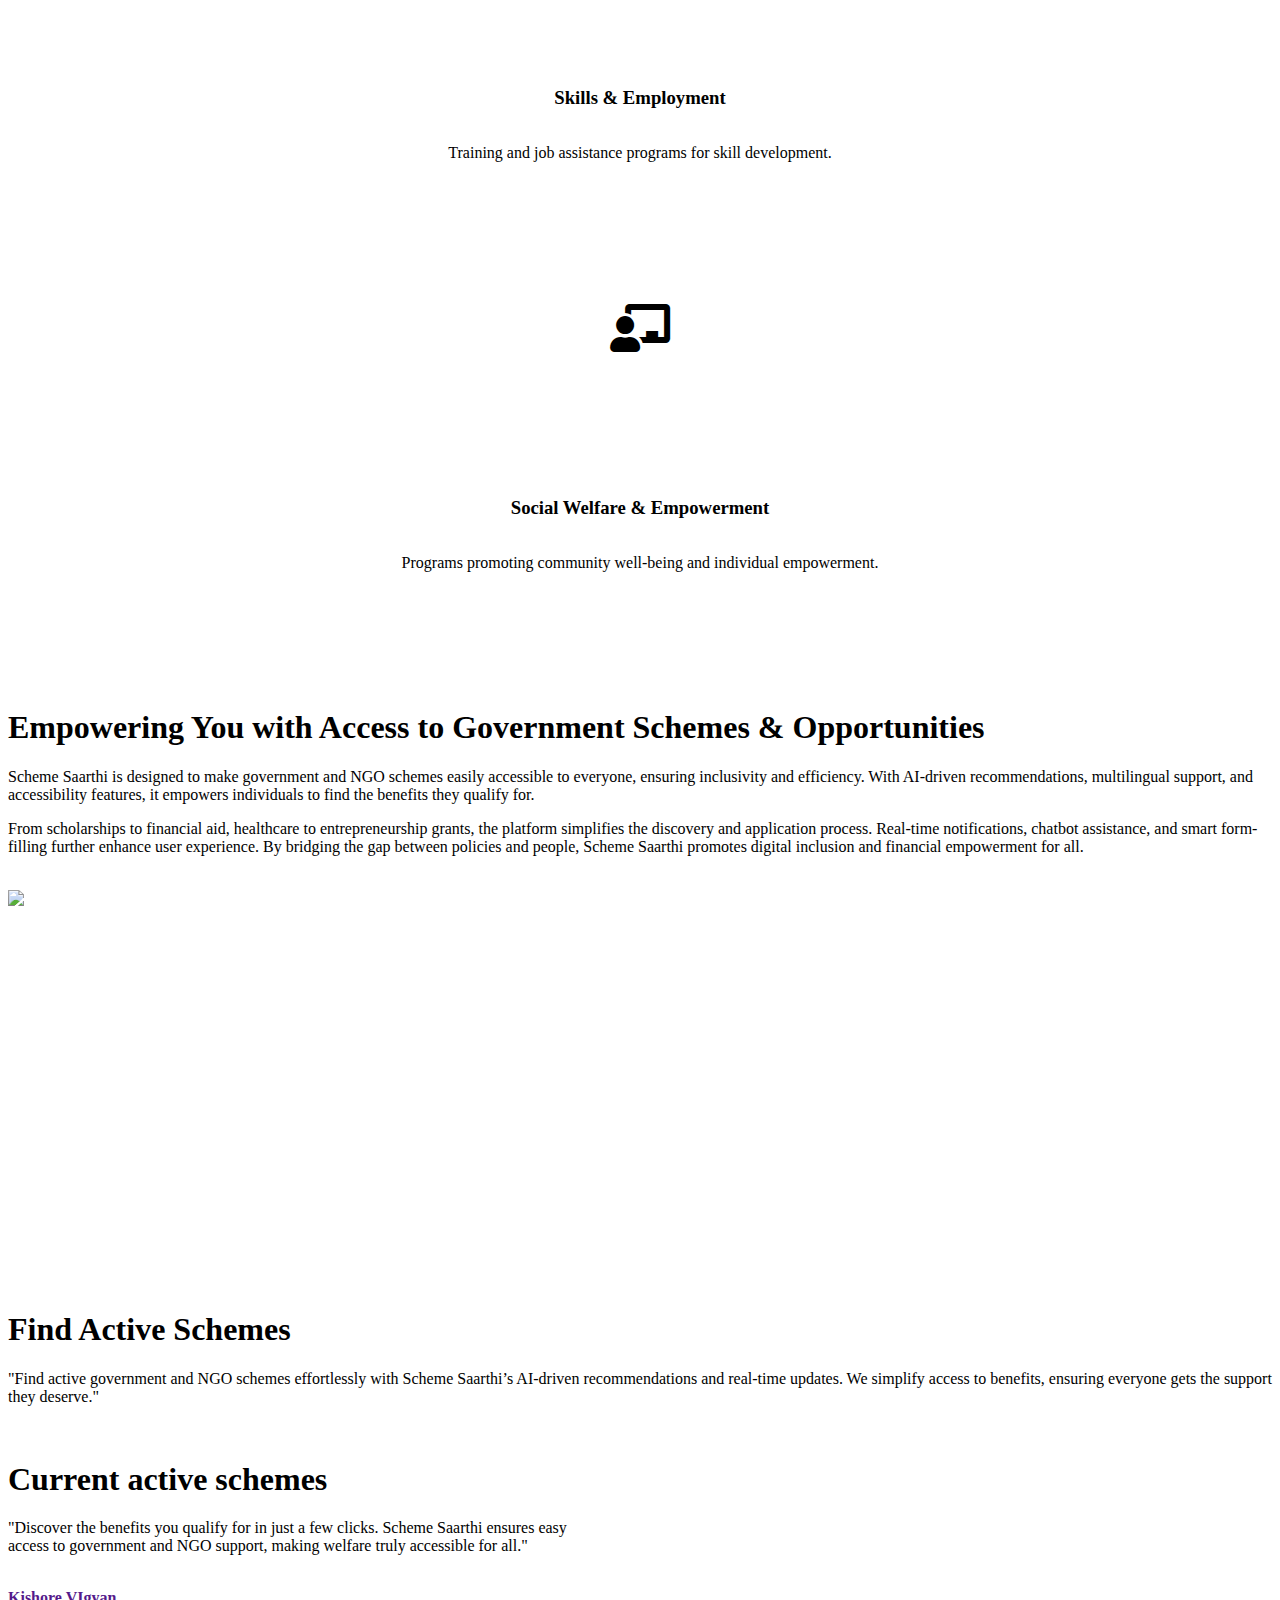
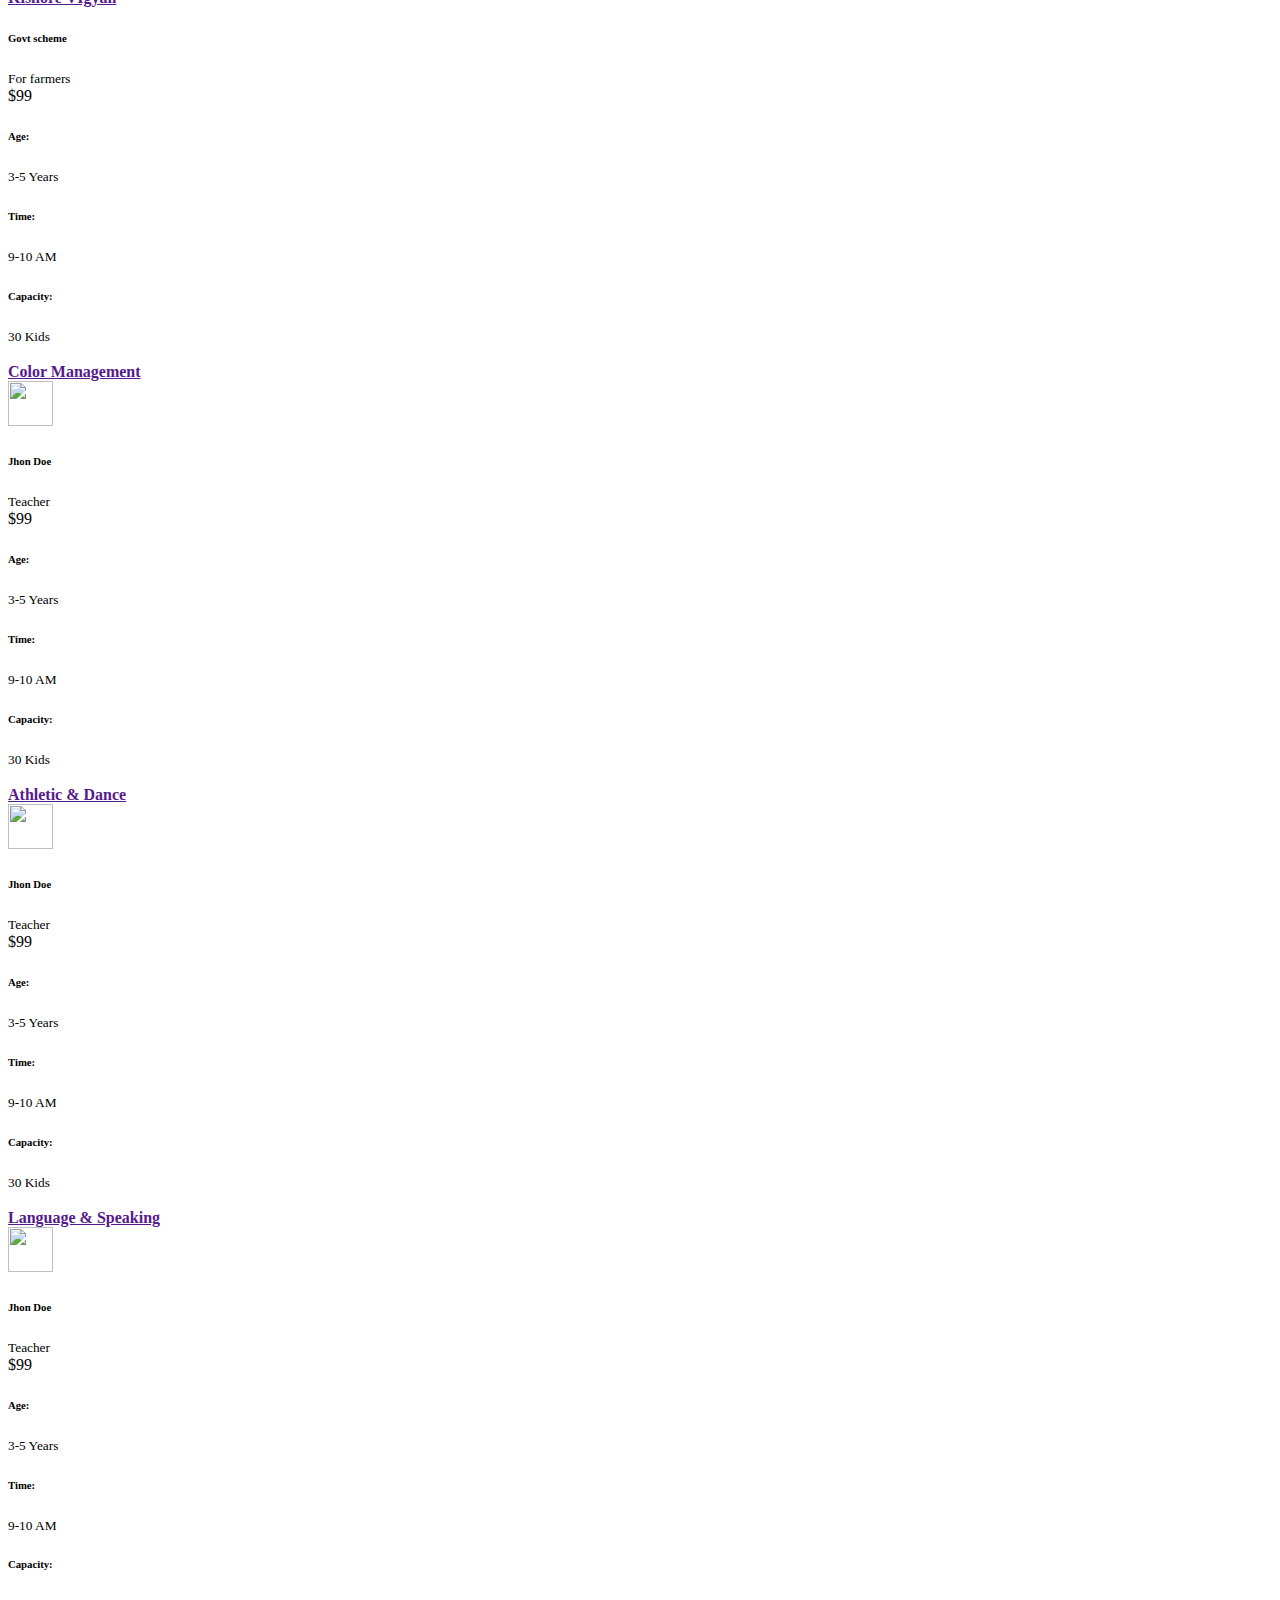
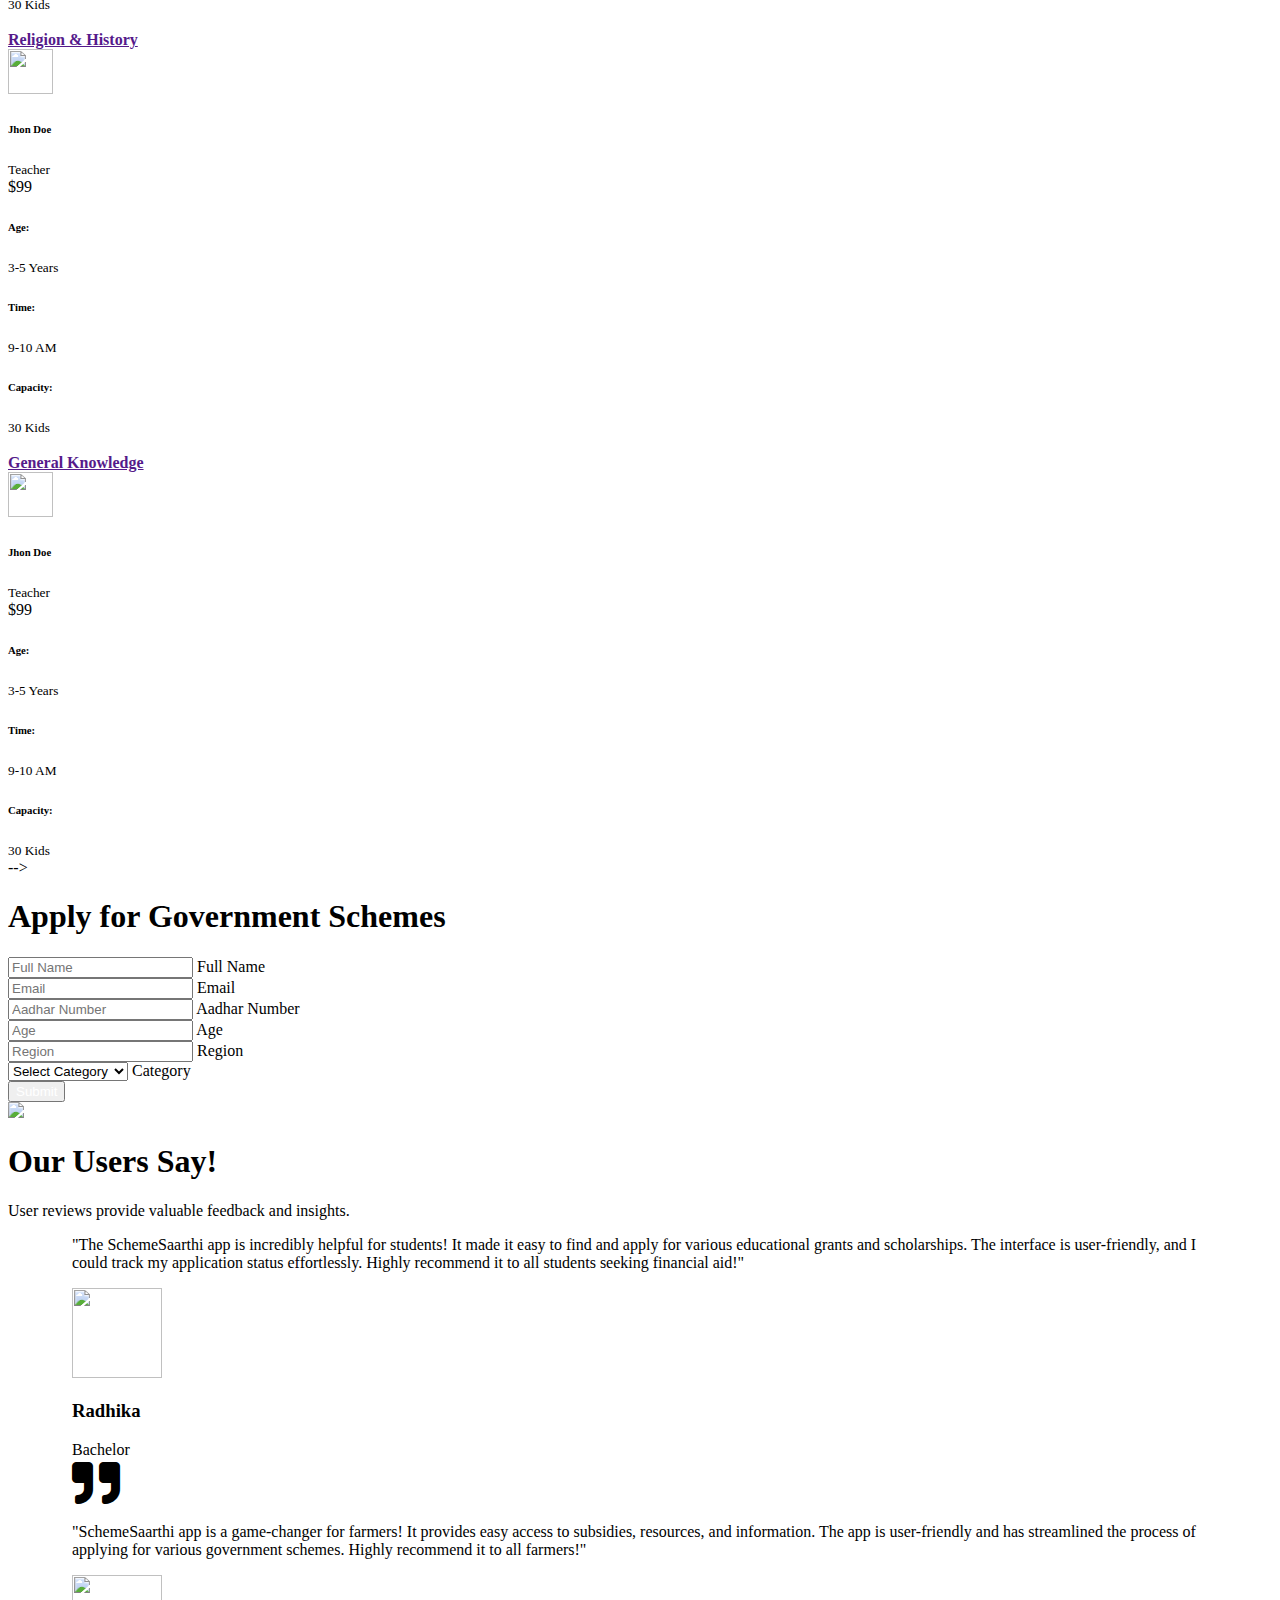
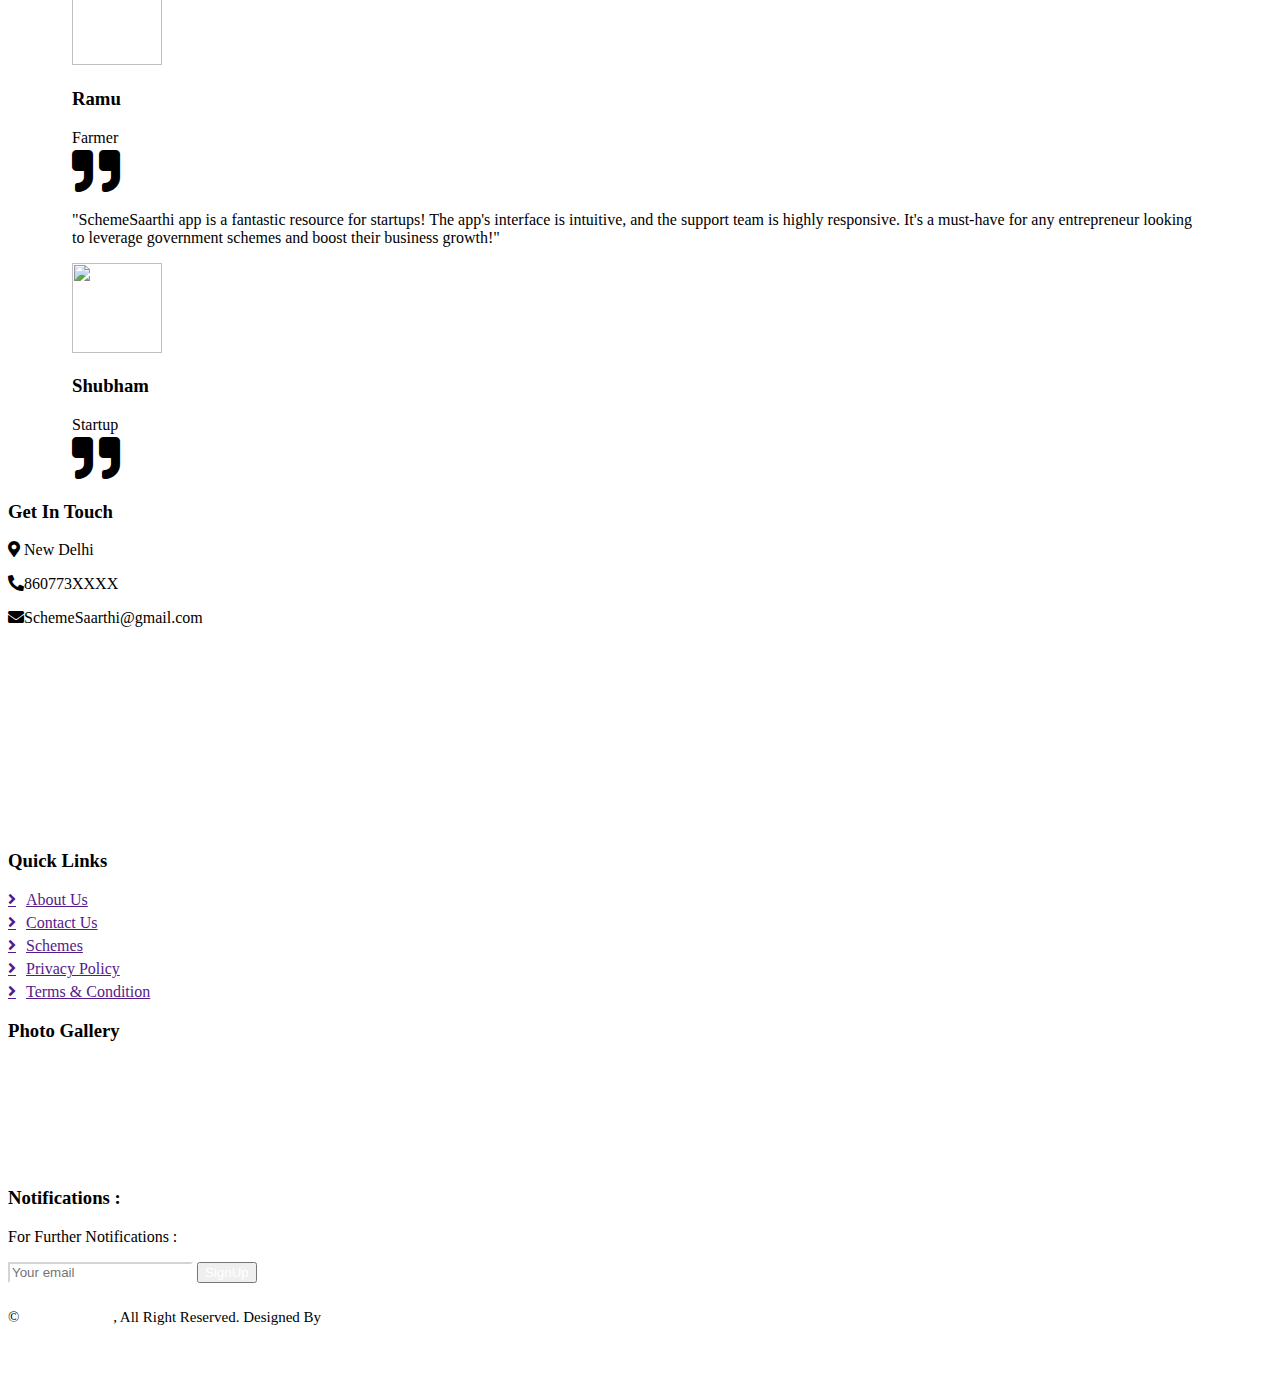
==== commit a401583c: "Merge pull request #11 from MuskanPhogat/main" ====
--- a/Kider Free Website Template - Free-CSS.com/preschool-website-template/index.html
+++ b/Kider Free Website Template - Free-CSS.com/preschool-website-template/index.html
@@ -4,26 +4,6 @@
 <head>
     <meta charset="utf-8">
     <title>SchemeSaarthi</title>
-    <style>
-        body {
-            background-color: white;
-            color: black;
-            transition: 0.3s;
-        }
-        .colorblind-mode {
-            background-color:#FFA500;
-            color: #007BFF;
-        }
-        .toggle-btn {
-            padding: 10px 10px;
-            font-size: 14px;
-            cursor: pointer;
-            background-color:#007BFF;
-            color: #FFA500;
-            border: none;
-            border-radius: 5px;
-        }
-    </style>
     <meta content="width=device-width, initial-scale=1.0" name="viewport">
     <meta content="" name="keywords">
     <meta content="" name="description">
@@ -49,90 +29,6 @@
 
     <!-- Template Stylesheet -->
     <link href="css/style.css" rel="stylesheet">
-    <style>
-        body {
-            font-family: Arial, sans-serif;
-            margin: 0;
-            padding: 0;
-            box-sizing: border-box;
-        }
-        .container {
-            max-width: 1200px;
-            margin: 0 auto;
-            padding: 20px;
-        }
-        .text-center {
-            text-align: center;
-        }
-        .schemes-container {
-            display: flex;
-            flex-wrap: wrap;
-            justify-content: space-between;
-            gap: 20px;
-        }
-        .scheme-card {
-            background-color: #f8f9fa;
-            border-radius: 10px;
-            box-shadow: 0 4px 8px rgba(0, 0, 0, 0.1);
-            overflow: hidden;
-            flex: 1 1 calc(33.333% - 20px);
-            display: flex;
-            flex-direction: column;
-            align-items: center;
-            padding: 20px;
-            transition: transform 0.3s;
-        }
-        .scheme-card:hover {
-            transform: translateY(-10px);
-        }
-        .scheme-image {
-            width: 150px;
-            height: 150px;
-            border-radius: 50%;
-            object-fit: cover;
-            margin-bottom: 20px;
-        }
-        .scheme-title {
-            font-size: 1.5em;
-            margin: 10px 0;
-            color: #007bff;
-            text-decoration: none;
-        }
-        .scheme-info {
-            text-align: center;
-            margin-bottom: 20px;
-        }
-        .scheme-info h6 {
-            margin: 5px 0;
-            color: #007bff;
-        }
-        .scheme-info small {
-            display: block;
-            margin-bottom: 5px;
-        }
-        .apply-button {
-            background-color: #007bff;
-            color: white;
-            padding: 10px 20px;
-            border-radius: 50px;
-            text-decoration: none;
-            transition: background-color 0.3s;
-        }
-        .apply-button:hover {
-            background-color: #0056b3;
-        }
-        @media (max-width: 768px) {
-            .scheme-card {
-                flex: 1 1 calc(50% - 20px);
-            }
-        }
-        @media (max-width: 480px) {
-            .scheme-card {
-                flex: 1 1 100%;
-            }
-        }
-    </style>
-
 </head>
 
 <body>
@@ -158,30 +54,24 @@
                 <div class="navbar-nav mx-auto">
                     <a href="index.html" class="nav-item nav-link active">Home</a>
                     <a href="about.html" class="nav-item nav-link">About Us</a>
+                    <a href="classes.html" class="nav-item nav-link">Find Schemes</a>
+                    <a href="classes.html" class="nav-item nav-link">Resources</a>
                     <div class="nav-item dropdown">
-                        <a href="#" class="nav-link dropdown-toggle" data-bs-toggle="dropdown">Find Schemes</a>
+                        <a href="#" class="nav-link dropdown-toggle" data-bs-toggle="dropdown"></a>
                         <div class="dropdown-menu rounded-0 rounded-bottom border-0 shadow-sm m-0">
-                            <a href="facility.html" class="dropdown-item">Active Schemes</a>
+                            <a href="facility.html" class="dropdown-item">New Schemes</a>
                             <a href="team.html" class="dropdown-item">Upcoming Schemes</a>
-                            <!-- <a href="call-to-action.html" class="dropdown-item"></a>
+                            <a href="call-to-action.html" class="dropdown-item"></a>
                             <a href="appointment.html" class="dropdown-item">Make Appointment</a>
                             <a href="testimonial.html" class="dropdown-item">Testimonial</a>
-                            <a href="404.html" class="dropdown-item">404 Error</a> -->
-                        </div>
-                    </div>
-                    <a href="classes.html" class="nav-item nav-link">Chatbot</a>
+                            <a href="404.html" class="dropdown-item">404 Error</a>
+                        </div>
+                    </div>
                     <a href="contact.html" class="nav-item nav-link">Contact Us</a>
                 </div>
                 <a href="" class="btn btn-primary rounded-pill px-3 d-none d-lg-block">Search<i class="fa fa-arrow-right ms-3"></i></a>
-
-                <button class="toggle-btn ms-3" onclick="toggleColorblindMode()">Colorblind Mode</button>
             </div>
         </nav>
-        <script>
-            function toggleColorblindMode() {
-                document.body.classList.toggle('colorblind-mode');
-            }
-        </script>
         <!-- Navbar End -->
 
 
@@ -196,23 +86,23 @@
                                 <div class="col-10 col-lg-8">
                                     <h1 class="display-2 text-white animated slideInDown mb-4">Inclusive AI, Empowering You – Find the Schemes You Deserve</h1>
                                     <p class="fs-5 fw-medium text-white mb-4 pb-2">Making Opportunities Accessible for Everyone </p>
-                                    <a href="" class="btn btn-primary rounded-pill py-sm-3 px-sm-5 me-3 animated slideInLeft">Learn More</a>
-                                    <a href="" class="btn btn-dark rounded-pill py-sm-3 px-sm-5 animated slideInRight">Our Classes</a>
+                                    <a href="" class="btn btn-primary rounded-pill py-sm-3 px-sm-5 me-3 animated slideInLeft">Know More</a>
+                                    <a href="" class="btn btn-dark rounded-pill py-sm-3 px-sm-5 animated slideInRight">Find Schemes</a>
                                 </div>
                             </div>
                         </div>
                     </div>
                 </div>
                 <div class="owl-carousel-item position-relative">
-                    <img class="img-fluid" src="img/carousel-2.jpg" alt="">
+                    <img class="img-fluid" src="https://th.bing.com/th/id/OIP.QI1M3xgfxbwb4hfkZqMSpgHaET?rs=1&pid=ImgDetMain" alt="">
                     <div class="position-absolute top-0 start-0 w-100 h-100 d-flex align-items-center" style="background: rgba(0, 0, 0, .2);">
                         <div class="container">
                             <div class="row justify-content-start">
                                 <div class="col-10 col-lg-8">
                                     <h1 class="display-2 text-white animated slideInDown mb-4">Empowering Individual With AI</h1>
-                                    <p class="fs-5 fw-medium text-white mb-4 pb-2">Vero elitr justo clita lorem. Ipsum dolor at sed stet sit diam no. Kasd rebum ipsum et diam justo clita et kasd rebum sea elitr.</p>
-                                    <a href="" class="btn btn-primary rounded-pill py-sm-3 px-sm-5 me-3 animated slideInLeft">Learn More</a>
-                                    <a href="" class="btn btn-dark rounded-pill py-sm-3 px-sm-5 animated slideInRight">Our Classes</a>
+                                    <p class="fs-5 fw-medium text-white mb-4 pb-2"></p>
+                                    <a href="" class="btn btn-primary rounded-pill py-sm-3 px-sm-5 me-3 animated slideInLeft">Know More</a>
+                                    <a href="" class="btn btn-dark rounded-pill py-sm-3 px-sm-5 animated slideInRight">Find Schemes</a>
                                 </div>
                             </div>
                         </div>
@@ -227,8 +117,8 @@
         <div class="container-xxl py-5">
             <div class="container">
                 <div class="text-center mx-auto mb-5 wow fadeInUp" data-wow-delay="0.1s" style="max-width: 600px;">
-                    <h1 class="mb-3">School Facilities</h1>
-                    <p>Eirmod sed ipsum dolor sit rebum labore magna erat. Tempor ut dolore lorem kasd vero ipsum sit eirmod sit. Ipsum diam justo sed rebum vero dolor duo.</p>
+                    <h1 class="mb-3">Explore Categories</h1>
+                    <p></p>
                 </div>
                 <div class="row g-4">
                     <div class="col-lg-3 col-sm-6 wow fadeInUp" data-wow-delay="0.1s">
@@ -239,8 +129,8 @@
                                 <span class="bg-primary"></span>
                             </div>
                             <div class="facility-text bg-primary">
-                                <h3 class="text-primary mb-3">School Bus</h3>
-                                <p class="mb-0">Eirmod sed ipsum dolor sit rebum magna erat lorem kasd vero ipsum sit</p>
+                                <h3 class="text-primary mb-3">Single Girl Child</h3>
+                                <p class="mb-0">Financial support programs for families with single girls.</p>
                             </div>
                         </div>
                     </div>
@@ -252,8 +142,8 @@
                                 <span class="bg-success"></span>
                             </div>
                             <div class="facility-text bg-success">
-                                <h3 class="text-success mb-3">Playground</h3>
-                                <p class="mb-0">Eirmod sed ipsum dolor sit rebum magna erat lorem kasd vero ipsum sit</p>
+                                <h3 class="text-success mb-3">Agriculture </h3>
+                                <p class="mb-0">Subsidies and support programs for farmers' welfare.                                </p>
                             </div>
                         </div>
                     </div>
@@ -265,8 +155,9 @@
                                 <span class="bg-warning"></span>
                             </div>
                             <div class="facility-text bg-warning">
-                                <h3 class="text-warning mb-3">Healthy Canteen</h3>
-                                <p class="mb-0">Eirmod sed ipsum dolor sit rebum magna erat lorem kasd vero ipsum sit</p>
+                                <h3 class="text-warning mb-3">Women</h3>
+                                <p class="mb-0">Empowerment, equality, and support for women’s growth.
+                                </p>
                             </div>
                         </div>
                     </div>
@@ -278,8 +169,77 @@
                                 <span class="bg-info"></span>
                             </div>
                             <div class="facility-text bg-info">
-                                <h3 class="text-info mb-3">Positive Learning</h3>
-                                <p class="mb-0">Eirmod sed ipsum dolor sit rebum magna erat lorem kasd vero ipsum sit</p>
+                                <h3 class="text-info mb-3">Innovation</h3>
+                                <p class="mb-0">"Innovative support and funding for new businesses."</p>
+                            </div>
+                        </div>
+                    </div>
+                    
+                 <!-- Facilities Start -->
+        <div class="container-xxl py-5">
+            <div class="container">
+                <div class="text-center mx-auto mb-5 wow fadeInUp" data-wow-delay="0.1s" style="max-width: 600px;">
+                   
+                    <p></p>
+                </div>
+                <div class="row g-4">
+                    <div class="col-lg-3 col-sm-6 wow fadeInUp" data-wow-delay="0.1s">
+                        <div class="facility-item">
+                            <div class="facility-icon bg-primary">
+                                <span class="bg-primary"></span>
+                                <i class="fa fa-bus-alt fa-3x text-primary"></i>
+                                <span class="bg-primary"></span>
+                            </div>
+                            <div class="facility-text bg-primary">
+                                <h3 class="text-primary mb-3">Travel & Tourism</h3>
+                                <p class="mb-0">Affordable and efficient transportation support for all.
+                                </p>
+                            </div>
+                        </div>
+                    </div>
+                    <div class="col-lg-3 col-sm-6 wow fadeInUp" data-wow-delay="0.3s">
+                        <div class="facility-item">
+                            <div class="facility-icon bg-success">
+                                <span class="bg-success"></span>
+                                <i class="fa fa-futbol fa-3x text-success"></i>
+                                <span class="bg-success"></span>
+                            </div>
+                            <div class="facility-text bg-success">
+                                <h3 class="text-success mb-3">Sports & Culture </h3>
+                                <p class="mb-0">Programs enhancing sports and cultural development opportunities.                                </p>
+                            </div>
+                        </div>
+                    </div>
+                    <div class="col-lg-3 col-sm-6 wow fadeInUp" data-wow-delay="0.5s">
+                        <div class="facility-item">
+                            <div class="facility-icon bg-warning">
+                                <span class="bg-warning"></span>
+                                <i class="fa fa-home fa-3x text-warning"></i>
+                                <span class="bg-warning"></span>
+                            </div>
+                            <div class="facility-text bg-warning">
+                                <h3 class="text-warning mb-3">Skills & Employment</h3>
+                                <p class="mb-0">Training and job assistance programs for skill development.
+
+                                </p>
+                            </div>
+                        </div>
+                        </div>
+                             
+                    
+                                    
+                                      
+                    <div class="col-lg-3 col-sm-6 wow fadeInUp" data-wow-delay="0.7s">
+                        <div class="facility-item">
+                            <div class="facility-icon bg-info">
+                                <span class="bg-info"></span>
+                                <i class="fa fa-chalkboard-teacher fa-3x text-info"></i>
+                                <span class="bg-info"></span>
+                            </div>
+                            <div class="facility-text bg-info">
+                                <h3 class="text-info mb-3">Social Welfare & Empowerment</h3>
+                                <p class="mb-0">Programs promoting community well-being and individual empowerment.
+                                </p>
                             </div>
                         </div>
                     </div>
@@ -313,13 +273,13 @@
                     <div class="col-lg-6 about-img wow fadeInUp" data-wow-delay="0.5s">
                         <div class="row">
                             <div class="col-12 text-center">
-                                <img class="img-fluid w-75 square bg-light p-3" src="https://tse1.mm.bing.net/th?id=OIP.5GEbWnFva9DbfkN_gZI5KgHaDt&pid=Api&P=0&h=180" alt="">
+                                <img class="img-fluid w-75 rounded-circle bg-light p-3" src="img/about-1.jpg" alt="">
                             </div>
                             <div class="col-6 text-start" style="margin-top: -150px;">
-                                <img class="img-fluid w-100 rounded-circle bg-light p-3" src="https://tse1.mm.bing.net/th?id=OIP.41Tlg9M5TZkGQ3c-ucHEVQHaEK&pid=Api&P=0&h=180" alt="">
+                                <img class="img-fluid w-100 rounded-circle bg-light p-3" src="img/about-2.jpg" alt="">
                             </div>
                             <div class="col-6 text-end" style="margin-top: -150px;">
-                                <img class="img-fluid w-100 rounded-circle bg-light p-3" src="https://tse2.mm.bing.net/th?id=OIP.jvAVbq_LxTS7I9SCVlnomAHaEC&pid=Api&P=0&h=180" alt="">
+                                <img class="img-fluid w-100 rounded-circle bg-light p-3" src="img/about-3.jpg" alt="">
                             </div>
                         </div>
                     </div>
@@ -336,7 +296,7 @@
                     <div class="row g-0">
                         <div class="col-lg-6 wow fadeIn" data-wow-delay="0.1s" style="min-height: 400px;">
                             <div class="position-relative h-100">
-                                <img class="position-absolute w-100 h-100 rounded" src="https://tse3.mm.bing.net/th?id=OIP.HmrvJd_4NwUadyVfK8ZxkAHaEK&pid=Api&P=0&h=180" style="object-fit: cover;">
+                                <img class="position-absolute w-100 h-100 rounded" src="img/call-to-action.jpg" style="object-fit: cover;">
                             </div>
                         </div>
                         <div class="col-lg-6 wow fadeIn" data-wow-delay="0.5s">
@@ -356,7 +316,7 @@
 
 
         <!-- Classes Start -->
-        <!-- <div class="container-xxl py-5">
+        <div class="container-xxl py-5">
             <div class="container">
                 <div class="text-center mx-auto mb-5 wow fadeInUp" data-wow-delay="0.1s" style="max-width: 600px;">
                     <h1 class="mb-3"> Current active  schemes</h1>
@@ -369,7 +329,7 @@
                                 <img class="img-fluid rounded-circle" src="img/classes-1.jpg" alt="">
                             </div>
                             <div class="bg-light rounded p-4 pt-5 mt-n5">
-                                <a class="d-block text-center h3 mt-3 mb-4" href="">Kishore Vigyan</a>
+                                <a class="d-block text-center h3 mt-3 mb-4" href="">Kishore VIgyan</a>
                                 <div class="d-flex align-items-center justify-content-between mb-4">
                                     <div class="d-flex align-items-center">
                                         <div class="ms-3">
@@ -377,44 +337,71 @@
                                             <small>For farmers</small>
                                         </div>
                                     </div>
-                                    <span class="bg-primary text-white rounded-pill py-2 px-3" href="">Apply</span>
+                                    <span class="bg-primary text-white rounded-pill py-2 px-3" href="">$99</span>
                                 </div>
                                 <div class="row g-1">
                                     <div class="col-4">
                                         <div class="border-top border-3 border-primary pt-2">
-                                            <h6 class="text-primary mb-1">Eligiblity:</h6>
-                                            <small>Family Annualincome: less than 5,00,000</small>
-                                        </div>
-                                    </div>
-
-                                
-                            </div>
-
+                                            <h6 class="text-primary mb-1">Age:</h6>
+                                            <small>3-5 Years</small>
+                                        </div>
+                                    </div>
+                                    <div class="col-4">
+                                        <div class="border-top border-3 border-success pt-2">
+                                            <h6 class="text-success mb-1">Time:</h6>
+                                            <small>9-10 AM</small>
+                                        </div>
+                                    </div>
+                                    <div class="col-4">
+                                        <div class="border-top border-3 border-warning pt-2">
+                                            <h6 class="text-warning mb-1">Capacity:</h6>
+                                            <small>30 Kids</small>
+                                        </div>
+                                    </div>
+                                </div>
+                            </div>
+                        </div>
+                    </div>
                     <div class="col-lg-4 col-md-6 wow fadeInUp" data-wow-delay="0.3s">
                         <div class="classes-item">
                             <div class="bg-light rounded-circle w-75 mx-auto p-3">
                                 <img class="img-fluid rounded-circle" src="img/classes-2.jpg" alt="">
                             </div>
                             <div class="bg-light rounded p-4 pt-5 mt-n5">
-                                <a class="d-block text-center h3 mt-3 mb-4" href="">Atal Pension Yojana</a>
+                                <a class="d-block text-center h3 mt-3 mb-4" href="">Color Management</a>
                                 <div class="d-flex align-items-center justify-content-between mb-4">
                                     <div class="d-flex align-items-center">
-
+                                        <img class="rounded-circle flex-shrink-0" src="img/user.jpg" alt="" style="width: 45px; height: 45px;">
                                         <div class="ms-3">
-                                            <h6 class="text-primary mb-1">Govt Scheme</h6>
-                                            <small>For Unorganised workers</small>
-                                        </div>
-                                    </div>
-                                    <span class="bg-primary text-white rounded-pill py-2 px-3" href="">Apply</span>
+                                            <h6 class="text-primary mb-1">Jhon Doe</h6>
+                                            <small>Teacher</small>
+                                        </div>
+                                    </div>
+                                    <span class="bg-primary text-white rounded-pill py-2 px-3" href="">$99</span>
                                 </div>
                                 <div class="row g-1">
                                     <div class="col-4">
                                         <div class="border-top border-3 border-primary pt-2">
-                                            <h6 class="text-primary mb-1">Eligiblity</h6>
-                                            <small>age=60+</small>
-                                        </div>
-                                    </div>                                                                                         
-                              </div>
+                                            <h6 class="text-primary mb-1">Age:</h6>
+                                            <small>3-5 Years</small>
+                                        </div>
+                                    </div>
+                                    <div class="col-4">
+                                        <div class="border-top border-3 border-success pt-2">
+                                            <h6 class="text-success mb-1">Time:</h6>
+                                            <small>9-10 AM</small>
+                                        </div>
+                                    </div>
+                                    <div class="col-4">
+                                        <div class="border-top border-3 border-warning pt-2">
+                                            <h6 class="text-warning mb-1">Capacity:</h6>
+                                            <small>30 Kids</small>
+                                        </div>
+                                    </div>
+                                </div>
+                            </div>
+                        </div>
+                    </div>
                     <div class="col-lg-4 col-md-6 wow fadeInUp" data-wow-delay="0.5s">
                         <div class="classes-item">
                             <div class="bg-light rounded-circle w-75 mx-auto p-3">
@@ -577,53 +564,12 @@
                     </div>
                 </div>
             </div>
-        </div> -->
+        </div>
         <!-- Classes End -->
-        <div class="container">
-            <div class="text-center">
-                <h1>Current Active Schemes</h1>
-                <p>"Discover the benefits you qualify for in just a few clicks. Scheme Saarthi ensures easy access to government and NGO support, making welfare truly accessible for all."</p>
-            </div>
-            <div class="schemes-container">
-                <div class="scheme-card">
-                    <img class="scheme-image" src="https://www.godigit.com/content/dam/godigit/directportal/en/contenthm/kishore-vaigyanik-protsahan-yojana-kvpy.jpg" alt="Kishore Vigyan">
-                    <a class="scheme-title" href="#">Kishore Vigyan</a>
-                    <div class="scheme-info">
-                        <h6>Govt Scheme</h6>
-                        <small>For farmers</small>
-                        <h6>Eligibility:</h6>
-                        <small>Family Annual Income: less than ₹5,00,000</small>
-                    </div>
-                    <a class="apply-button" href="#">Apply</a>
-                </div>
-                <div class="scheme-card">
-                    <img class="scheme-image" src="https://www.digitalindiagov.in/wp-content/uploads/2023/11/image-6.jpg" alt="Atal Pension Yojana" style:"object-fit: contain;">
-                    <a class="scheme-title" href="#">Atal Pension Yojana</a>
-                    <div class="scheme-info">
-                        <h6>Govt Scheme</h6>
-                        <small>For Unorganised Workers</small>
-                        <h6>Eligibility:</h6>
-                        <small>Age: 60+</small>
-                    </div>
-                    <a class="apply-button" href="#">Apply</a>
-                </div>
-                <!-- Add more scheme cards as needed -->
-            </div>
-        </div>
-    
-
-
-
-
-
-
-
-
-
-
-
-        <!-- Appointment Start -->
-        <div class="container-xxl py-5">
+
+
+        <!-- Appointment Start
+         <div class="container-xxl py-5">
             <div class="container">
                 <div class="bg-light rounded">
                     <div class="row g-0">
@@ -646,20 +592,155 @@
                                         </div>
                                         <div class="col-sm-6">
                                             <div class="form-floating">
-                                                <input type="text" class="form-control border-0" id="cname" placeholder="Child Name">
-                                                <label for="cname">Child Name</label>
+                                                <input type="text" class="form-control border-0" id="cname" placeholder="Child Name"> -->
+                                              
+                        <!-- </div>
+                    </div>
+                </div>
+            </div>
+        <!-- </div> --> 
+                                            <!-- <div class="form-floating"> 
+                            
+          
+        
+                                         
+                                         <div class="container-xxl py-5">
+                                            <div class="container">
+                                                <div class="bg-light rounded">
+                                                    <div class="row g-0">
+                                                        <div class="col-lg-6 wow fadeIn" data-wow-delay="0.1s">
+                                                            <div class="h-100 d-flex flex-column justify-content-center p-5">
+                                                                <h1 class="mb-4">Apply for Government Schemes</h1>
+                                                                <form>
+                                                                    <div class="row g-3">
+                                                                        <div class="col-sm-6">
+                                                                            <div class="form-floating">
+                                                                                <input type="text" class="form-control border-0" id="name" placeholder="Full Name">
+                                                                                <label for="name">Full Name</label>
+                                                                            </div>
+                                                                        </div>
+                                                                        <div class="col-sm-6">
+                                                                            <div class="form-floating">
+                                                                                <input type="email" class="form-control border-0" id="email" placeholder="Email">
+                                                                                <label for="email">Email</label>
+                                                                            </div>
+                                                                        </div>
+                                                                        <div class="col-sm-6">
+                                                                            <div class="form-floating"> 
+                                                                                <input type="text" class="form-control border-0" id="aadhar" placeholder="Aadhar Number">
+                                                                                <label for="aadhar">Aadhar Number</label>
+                                                                            </div> --> -->
+                                                                        <!-- </div>
+                                                                        <div class="col-sm-6">
+                                                                            <div class="form-floating">
+                                                                                <input type="text" class="form-control border-0" id="age" placeholder="Age">
+                                                                                <label for="age">Age</label>
+                                                                            </div>
+                                                                        </div>
+                                                                        <div class="col-sm-6">
+                                                                            <div class="form-floating">
+                                                                                <input type="text" class="form-control border-0" id="region" placeholder="Region">
+                                                                                <label for="region">Region</label>
+                                                                            </div>
+                                                                        </div>
+                                                                        <div class="col-sm-6">
+                                                                            <div class="form-floating">
+                                                                                <select class="form-control border-0" id="category">
+                                                                                    <option value="">Select Category</option>
+                                                                                    <option value="women_in_tech">Women in Tech</option>
+                                                                                    <option value="single_girl_child">Single Girl Child</option>
+                                                                                    <option value="disabled">Differently Abled</option>
+                                                                                    <option value="students">Students</option>
+                                                                                    <option value="entrepreneurs">Entrepreneurs</option>
+                                                                                    <option value="sc_st_obc">SC/ST/OBC</option>
+                                                                                </select>
+                                                                                <label for="category">Category</label>
+                                                                            </div>
+                                                                        </div>
+                                                                        
+                                                                    </div>
+                                                                </form>
+                                                            </div>
+                                                        </div>
+                                                    </div> -->
+                                                <!-- </div>
                                             </div>
                                         </div>
+                                            
+                                        </div>
+
+                                        
+                                        <div class="col-12">
+                                            <button class="btn btn-primary w-100 py-3" type="submit">Submit</button>
+                                        </div>
+                                    </div>
+                                </form>
+                            </div>
+                        </div>
+                        <div class="col-lg-6 wow fadeIn" data-wow-delay="0.5s">
+                            <div class="position-relative h-100">
+                                <img class="position-absolute w-100 h-100 rounded" src="https://wpassets.adda247.com/wp-content/uploads/multisite/sites/5/2023/07/10193851/scheme.jpg" style="object-fit: cover;">
+                            </div>
+                        </div>
+                        
+                        </div>
+                    </div>
+                </div>
+            </div>
+        </div> 
+        -->
+        <!-- Appointment End -->
+        <div class="container-xxl py-5">
+            <div class="container">
+                <div class="bg-light rounded">
+                    <div class="row g-0">
+                        <div class="col-lg-6 wow fadeIn" data-wow-delay="0.1s">
+                            <div class="h-100 d-flex flex-column justify-content-center p-4">
+                                <h1 class="mb-4">Apply for Government Schemes</h1>
+                                <form>
+                                    <div class="row g-3">
                                         <div class="col-sm-6">
                                             <div class="form-floating">
-                                                <input type="text" class="form-control border-0" id="cage" placeholder="Child Age">
-                                                <label for="cage">Child Age</label>
+                                                <input type="text" class="form-control border-0" id="name" placeholder="Full Name">
+                                                <label for="name">Full Name</label>
                                             </div>
                                         </div>
-                                        <div class="col-12">
+                                        <div class="col-sm-6">
                                             <div class="form-floating">
-                                                <textarea class="form-control border-0" placeholder="Leave a message here" id="message" style="height: 100px"></textarea>
-                                                <label for="message">Message</label>
+                                                <input type="email" class="form-control border-0" id="email" placeholder="Email">
+                                                <label for="email">Email</label>
+                                            </div>
+                                        </div>
+                                        <div class="col-sm-6">
+                                            <div class="form-floating">
+                                                <input type="text" class="form-control border-0" id="aadhar" placeholder="Aadhar Number">
+                                                <label for="aadhar">Aadhar Number</label>
+                                            </div>
+                                        </div>
+                                        <div class="col-sm-6">
+                                            <div class="form-floating">
+                                                <input type="text" class="form-control border-0" id="age" placeholder="Age">
+                                                <label for="age">Age</label>
+                                            </div>
+                                        </div>
+                                        <div class="col-sm-6">
+                                            <div class="form-floating">
+                                                <input type="text" class="form-control border-0" id="region" placeholder="Region">
+                                                <label for="region">Region</label>
+                                            </div>
+                                        </div>
+                                        <div class="col-sm-6">
+                                            <div class="form-floating">
+                                                <select class="form-control border-0" id="category">
+                                                    <option value="">Select Category</option>
+                                                    <option value="women_in_tech">Women in Tech</option>
+                                                    <option value="single_girl_child">Single Girl Child</option>
+                                                    <option value="disabled">Differently Abled</option>
+                                                    <option value="students">Students</option>
+                                                    <option value="entrepreneurs">Entrepreneurs</option>
+                                                    <option value="sc_st_obc">SC/ST/OBC</option>
+                                                </select>
+                                                <label for="category">Category</label>
                                             </div>
                                         </div>
                                         <div class="col-12">
@@ -669,20 +750,20 @@
                                 </form>
                             </div>
                         </div>
-                        <div class="col-lg-6 wow fadeIn" data-wow-delay="0.5s" style="min-height: 400px;">
+                        <div class="col-lg-6 wow fadeIn" data-wow-delay="0.5s">
                             <div class="position-relative h-100">
-                                <img class="position-absolute w-100 h-100 rounded" src="img/appointment.jpg" style="object-fit: cover;">
+                                <img class="position-absolute w-100 h-100 rounded" src="https://wpassets.adda247.com/wp-content/uploads/multisite/sites/5/2023/07/10193851/scheme.jpg" style="object-fit: contain;">
                             </div>
                         </div>
                     </div>
                 </div>
             </div>
         </div>
-        <!-- Appointment End -->
+        
 
 
         <!-- Team Start -->
-        <div class="container-xxl py-5">
+        <!-- <div class="container-xxl py-5">
             <div class="container">
                 <div class="text-center mx-auto mb-5 wow fadeInUp" data-wow-delay="0.1s" style="max-width: 600px;">
                     <h1 class="mb-3">Popular Teachers</h1>
@@ -734,54 +815,143 @@
                     </div>
                 </div>
             </div>
-        </div>
+        </div> -->
         <!-- Team End -->
 
 
         <!-- Testimonial Start -->
-        <div class="container-xxl py-5">
+        <!-- <div class="container-xxl py-5">
             <div class="container">
                 <div class="text-center mx-auto mb-5 wow fadeInUp" data-wow-delay="0.1s" style="max-width: 600px;">
-                    <h1 class="mb-3">Our Clients Say!</h1>
-                    <p>Eirmod sed ipsum dolor sit rebum labore magna erat. Tempor ut dolore lorem kasd vero ipsum sit eirmod sit. Ipsum diam justo sed rebum vero dolor duo.</p>
+                    <h1 class="mb-3">Our Users Say!</h1>
+                    <p>User reviews provide valuable feedback and insights.</p>
                 </div>
                 <div class="owl-carousel testimonial-carousel wow fadeInUp" data-wow-delay="0.1s">
                     <div class="testimonial-item bg-light rounded p-5">
-                        <p class="fs-5">Tempor stet labore dolor clita stet diam amet ipsum dolor duo ipsum rebum stet dolor amet diam stet. Est stet ea lorem amet est kasd kasd erat eos</p>
+                        <p class="fs-5">"The SchemeSaarthi app is incredibly helpful for students! It made it easy to find and apply for various educational grants and scholarships. The interface is user-friendly, and I could track my application status effortlessly. Highly recommend it to all students seeking financial aid!"</p>
                         <div class="d-flex align-items-center bg-white me-n5" style="border-radius: 50px 0 0 50px;">
                             <img class="img-fluid flex-shrink-0 rounded-circle" src="img/testimonial-1.jpg" style="width: 90px; height: 90px;">
                             <div class="ps-3">
-                                <h3 class="mb-1">Client Name</h3>
-                                <span>Profession</span>
+                                <h3 class="mb-1">Radhika</h3>
+                                <span>Bachelor</span>
                             </div>
                             <i class="fa fa-quote-right fa-3x text-primary ms-auto d-none d-sm-flex"></i>
                         </div>
                     </div>
                     <div class="testimonial-item bg-light rounded p-5">
-                        <p class="fs-5">Tempor stet labore dolor clita stet diam amet ipsum dolor duo ipsum rebum stet dolor amet diam stet. Est stet ea lorem amet est kasd kasd erat eos</p>
+                        <p class="fs-5">"SchemeSaarthi app is a game-changer for farmers! It provides easy access to subsidies, resources, and information. The app is user-friendly and has streamlined the process of applying for various government schemes. Highly recommend it to all farmers!"</p>
                         <div class="d-flex align-items-center bg-white me-n5" style="border-radius: 50px 0 0 50px;">
                             <img class="img-fluid flex-shrink-0 rounded-circle" src="img/testimonial-2.jpg" style="width: 90px; height: 90px;">
                             <div class="ps-3">
-                                <h3 class="mb-1">Client Name</h3>
-                                <span>Profession</span>
+                                <h3 class="mb-1">Ramu</h3>
+                                <span>Farmer</span>
                             </div>
                             <i class="fa fa-quote-right fa-3x text-primary ms-auto d-none d-sm-flex"></i>
                         </div>
                     </div>
                     <div class="testimonial-item bg-light rounded p-5">
-                        <p class="fs-5">Tempor stet labore dolor clita stet diam amet ipsum dolor duo ipsum rebum stet dolor amet diam stet. Est stet ea lorem amet est kasd kasd erat eos</p>
+                        <p class="fs-5">"SchemeSaarthi app is a fantastic resource for startups! It helped me easily discover and apply for various grants and resources to support my business. The app's interface is intuitive, and the support team is highly responsive. It's a must-have for any entrepreneur looking to leverage government schemes and boost their business growth!"</p>
                         <div class="d-flex align-items-center bg-white me-n5" style="border-radius: 50px 0 0 50px;">
                             <img class="img-fluid flex-shrink-0 rounded-circle" src="img/testimonial-3.jpg" style="width: 90px; height: 90px;">
                             <div class="ps-3">
-                                <h3 class="mb-1">Client Name</h3>
-                                <span>Profession</span>
+                                <h3 class="mb-1">Shubham</h3>
+                                <span>Startup</span>
                             </div>
                             <i class="fa fa-quote-right fa-3x text-primary ms-auto d-none d-sm-flex"></i>
                         </div>
                     </div>
                 </div>
             </div>
+        </div> -->
+        <div class="container-xxl py-5">
+            <div class="container">
+                <div class="text-center mx-auto mb-5 wow fadeInUp" data-wow-delay="0.1s" style="max-width: 600px;">
+                    <h1 class="mb-3">Our Users Say!</h1>
+                    <p>User reviews provide valuable feedback and insights.</p>
+                </div>
+                <div class="owl-carousel testimonial-carousel wow fadeInUp" data-wow-delay="0.1s">
+                    <div class="testimonial-item bg-light rounded p-5">
+                        <p class="fs-6" style:"font-size="25">"The SchemeSaarthi app is incredibly helpful for students! It made it easy to find and apply for various educational grants and scholarships. The interface is user-friendly, and I could track my application status effortlessly. Highly recommend it to all students seeking financial aid!"</p>
+                        <div class="d-flex align-items-center bg-white me-n5" style="border-radius: 50px 0 0 50px;">
+                            <img class="img-fluid flex-shrink-0 rounded-circle" src="img/testimonial-1.jpg" style="width: 90px; height: 90px;">
+                            <div class="ps-3">
+                                <h3 class="mb-1">Radhika</h3>
+                                <span>Bachelor</span>
+                            </div>
+                            <i class="fa fa-quote-right fa-3x text-primary ms-auto d-none d-sm-flex"></i>
+                        </div>
+                    </div>
+                    <div class="testimonial-item bg-light rounded p-5">
+                        <p class="fs-6" style:"font-size="25">"SchemeSaarthi app is a game-changer for farmers! It provides easy access to subsidies, resources, and information. The app is user-friendly and has streamlined the process of applying for various government schemes. Highly recommend it to all farmers!"</p>
+                        <div class="d-flex align-items-center bg-white me-n5" style="border-radius: 50px 0 0 50px;">
+                            <img class="img-fluid flex-shrink-0 rounded-circle" src="img/testimonial-2.jpg" style="width: 90px; height: 90px;">
+                            <div class="ps-3">
+                                <h3 class="mb-1">Ramu</h3>
+                                <span>Farmer</span>
+                            </div>
+                            <i class="fa fa-quote-right fa-3x text-primary ms-auto d-none d-sm-flex"></i>
+                        </div>
+                    </div>
+                    <div class="testimonial-item bg-light rounded p-5">
+                        <p class="fs-6" style:"font-size="25">"SchemeSaarthi app is a fantastic resource for startups! The app's interface is intuitive, and the support team is highly responsive. It's a must-have for any entrepreneur looking to leverage government schemes and boost their business growth!"</p>
+                        <div class="d-flex align-items-center bg-white me-n5" style="border-radius: 50px 0 0 50px;">
+                            <img class="img-fluid flex-shrink-0 rounded-circle" src="img/testimonial-3.jpg" style="width: 90px; height: 90px;">
+                            <div class="ps-3">
+                                <h3 class="mb-1">Shubham</h3>
+                                <span>Startup</span>
+                            </div>
+                            <i class="fa fa-quote-right fa-3x text-primary ms-auto d-none d-sm-flex"></i>
+                        </div>
+                    </div>
+                </div>
+            </div>
         </div>
+        
+        <!-- <div class="container-xxl py-5">
+            <div class="container">
+                <div class="text-center mx-auto mb-5 wow fadeInUp" data-wow-delay="0.1s" style="max-width: 600px;">
+                    <h1 class="mb-3">Our Users Say!</h1>
+                    <p>User reviews provide valuable feedback and insights.</p>
+                </div>
+                <div class="owl-carousel testimonial-carousel wow fadeInUp" data-wow-delay="0.1s">
+                    <div class="testimonial-item bg-light rounded p-5">
+                        <p class="fs-5">"The SchemeSaarthi app is incredibly helpful for students! It made it easy to find and apply for various educational grants and scholarships. The interface is user-friendly, and I could track my application status effortlessly. Highly recommend it to all students seeking financial aid!"</p>
+                        <div class="d-flex align-items-center bg-white me-n5" style="border-radius: 50px 0 0 50px;">
+                            <img class="img-fluid flex-shrink-0 rounded-circle" src="img/testimonial-1.jpg" style="width: 90px; height: 90px;">
+                            <div class="ps-3">
+                                <h3 class="mb-1">Radhika</h3>
+                                <span>Bachelor</span>
+                            </div>
+                            <i class="fa fa-quote-right fa-3x text-primary ms-auto d-none d-sm-flex"></i>
+                        </div>
+                    </div>
+                    <div class="testimonial-item bg-light rounded p-5">
+                        <p class="fs-5">"SchemeSaarthi app is a game-changer for farmers! It provides easy access to subsidies, resources, and information. The app is user-friendly and has streamlined the process of applying for various government schemes. Highly recommend it to all farmers!"</p>
+                        <div class="d-flex align-items-center bg-white me-n5" style="border-radius: 50px 0 0 50px;">
+                            <img class="img-fluid flex-shrink-0 rounded-circle" src="img/testimonial-2.jpg" style="width: 90px; height: 90px;">
+                            <div class="ps-3">
+                                <h3 class="mb-1">Ramu</h3>
+                                <span>Farmer</span>
+                            </div>
+                            <i class="fa fa-quote-right fa-3x text-primary ms-auto d-none d-sm-flex"></i>
+                        </div>
+                    </div>
+                    <div class="testimonial-item bg-light rounded p-5">
+                        <p class="fs-5">"SchemeSaarthi app is a fantastic resource for startups! It helped me easily discover and apply for various grants and resources to support my business. The app's interface is intuitive, and the support team is highly responsive. It's a must-have for any entrepreneur looking to leverage government schemes and boost their business growth!"</p>
+                        <div class="d-flex align-items-center bg-white me-n5" style="border-radius: 50px 0 0 50px;">
+                            <img class="img-fluid flex-shrink-0 rounded-circle" src="img/testimonial-3.jpg" style="width: 90px; height: 90px;">
+                            <div class="ps-3">
+                                <h3 class="mb-1">Shubham</h3>
+                                <span>Startup</span>
+                            </div>
+                            <i class="fa fa-quote-right fa-3x text-primary ms-auto d-none d-sm-flex"></i>
+                        </div>
+                    </div>
+                </div>
+            </div>
+        </div> -->
+        
+        
         <!-- Testimonial End -->
 
 
@@ -791,9 +961,9 @@
                 <div class="row g-5">
                     <div class="col-lg-3 col-md-6">
                         <h3 class="text-white mb-4">Get In Touch</h3>
-                        <p class="mb-2"><i class="fa fa-map-marker-alt me-3"></i>123 Street, New York, USA</p>
-                        <p class="mb-2"><i class="fa fa-phone-alt me-3"></i>+012 345 67890</p>
-                        <p class="mb-2"><i class="fa fa-envelope me-3"></i>info@example.com</p>
+                        <p class="mb-2"><i class="fa fa-map-marker-alt me-3"></i> New Delhi</p>
+                        <p class="mb-2"><i class="fa fa-phone-alt me-3"></i>860773XXXX</p>
+                        <p class="mb-2"><i class="fa fa-envelope me-3"></i>SchemeSaarthi@gmail.com</p>
                         <div class="d-flex pt-2">
                             <a class="btn btn-outline-light btn-social" href=""><i class="fab fa-twitter"></i></a>
                             <a class="btn btn-outline-light btn-social" href=""><i class="fab fa-facebook-f"></i></a>
@@ -805,7 +975,7 @@
                         <h3 class="text-white mb-4">Quick Links</h3>
                         <a class="btn btn-link text-white-50" href="">About Us</a>
                         <a class="btn btn-link text-white-50" href="">Contact Us</a>
-                        <a class="btn btn-link text-white-50" href="">Our Services</a>
+                        <a class="btn btn-link text-white-50" href="">Schemes</a>
                         <a class="btn btn-link text-white-50" href="">Privacy Policy</a>
                         <a class="btn btn-link text-white-50" href="">Terms & Condition</a>
                     </div>
@@ -833,8 +1003,8 @@
                         </div>
                     </div>
                     <div class="col-lg-3 col-md-6">
-                        <h3 class="text-white mb-4">Newsletter</h3>
-                        <p>Dolor amet sit justo amet elitr clita ipsum elitr est.</p>
+                        <h3 class="text-white mb-4">Notifications : </h3>
+                        <p>For Further Notifications : </p>
                         <div class="position-relative mx-auto" style="max-width: 400px;">
                             <input class="form-control bg-transparent w-100 py-3 ps-4 pe-5" type="text" placeholder="Your email">
                             <button type="button" class="btn btn-primary py-2 position-absolute top-0 end-0 mt-2 me-2">SignUp</button>
@@ -846,10 +1016,10 @@
                 <div class="copyright">
                     <div class="row">
                         <div class="col-md-6 text-center text-md-start mb-3 mb-md-0">
-                            &copy; <a class="border-bottom" href="#">Your Site Name</a>, All Right Reserved. 
+                            &copy; <a class="border-bottom" href="#">SchemeSaarthi</a>, All Right Reserved. 
 							
 							<!--/*** This template is free as long as you keep the footer author’s credit link/attribution link/backlink. If you'd like to use the template without the footer author’s credit link/attribution link/backlink, you can purchase the Credit Removal License from "https://htmlcodex.com/credit-removal". Thank you for your support. ***/-->
-							Designed By <a class="border-bottom" href="https://htmlcodex.com">HTML Codex</a>
+							Designed By <a class="border-bottom" href="https://htmlcodex.com"></a>
                         </div>
                         <div class="col-md-6 text-center text-md-end">
                             <div class="footer-menu">
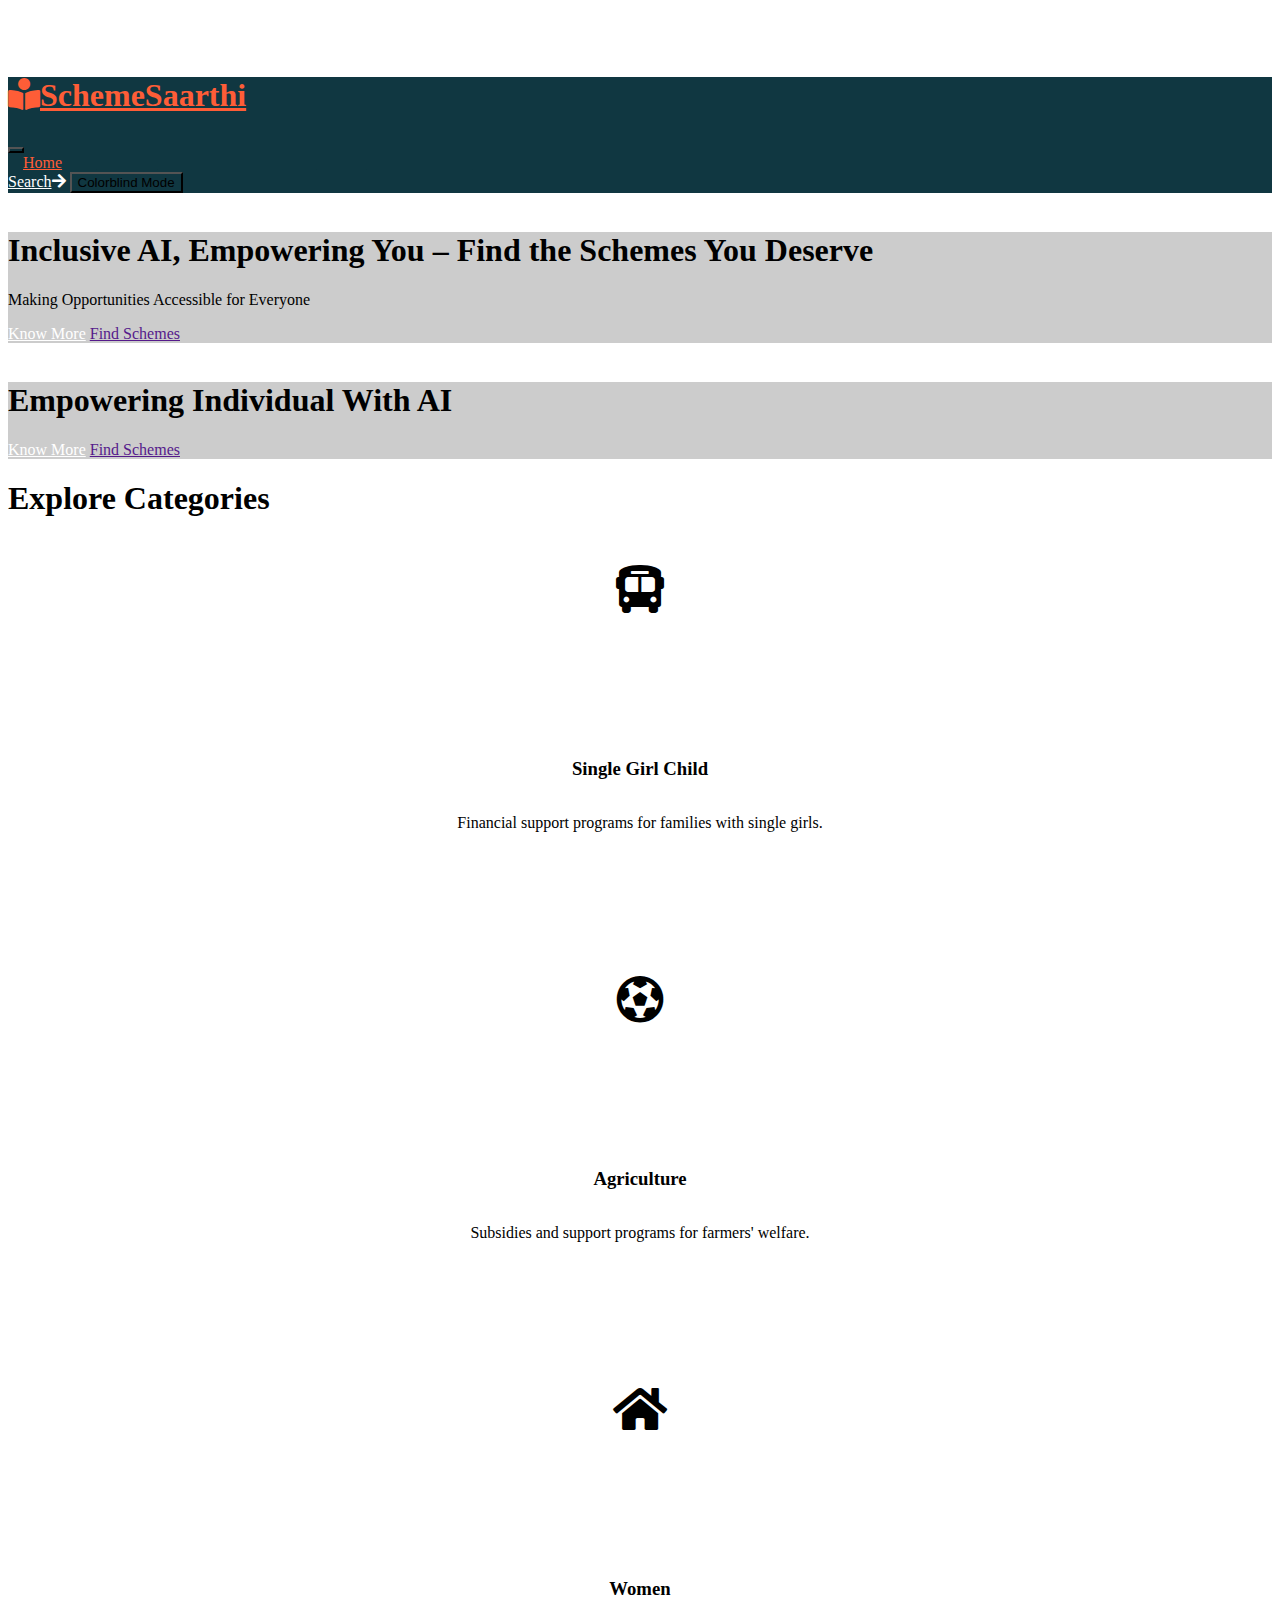
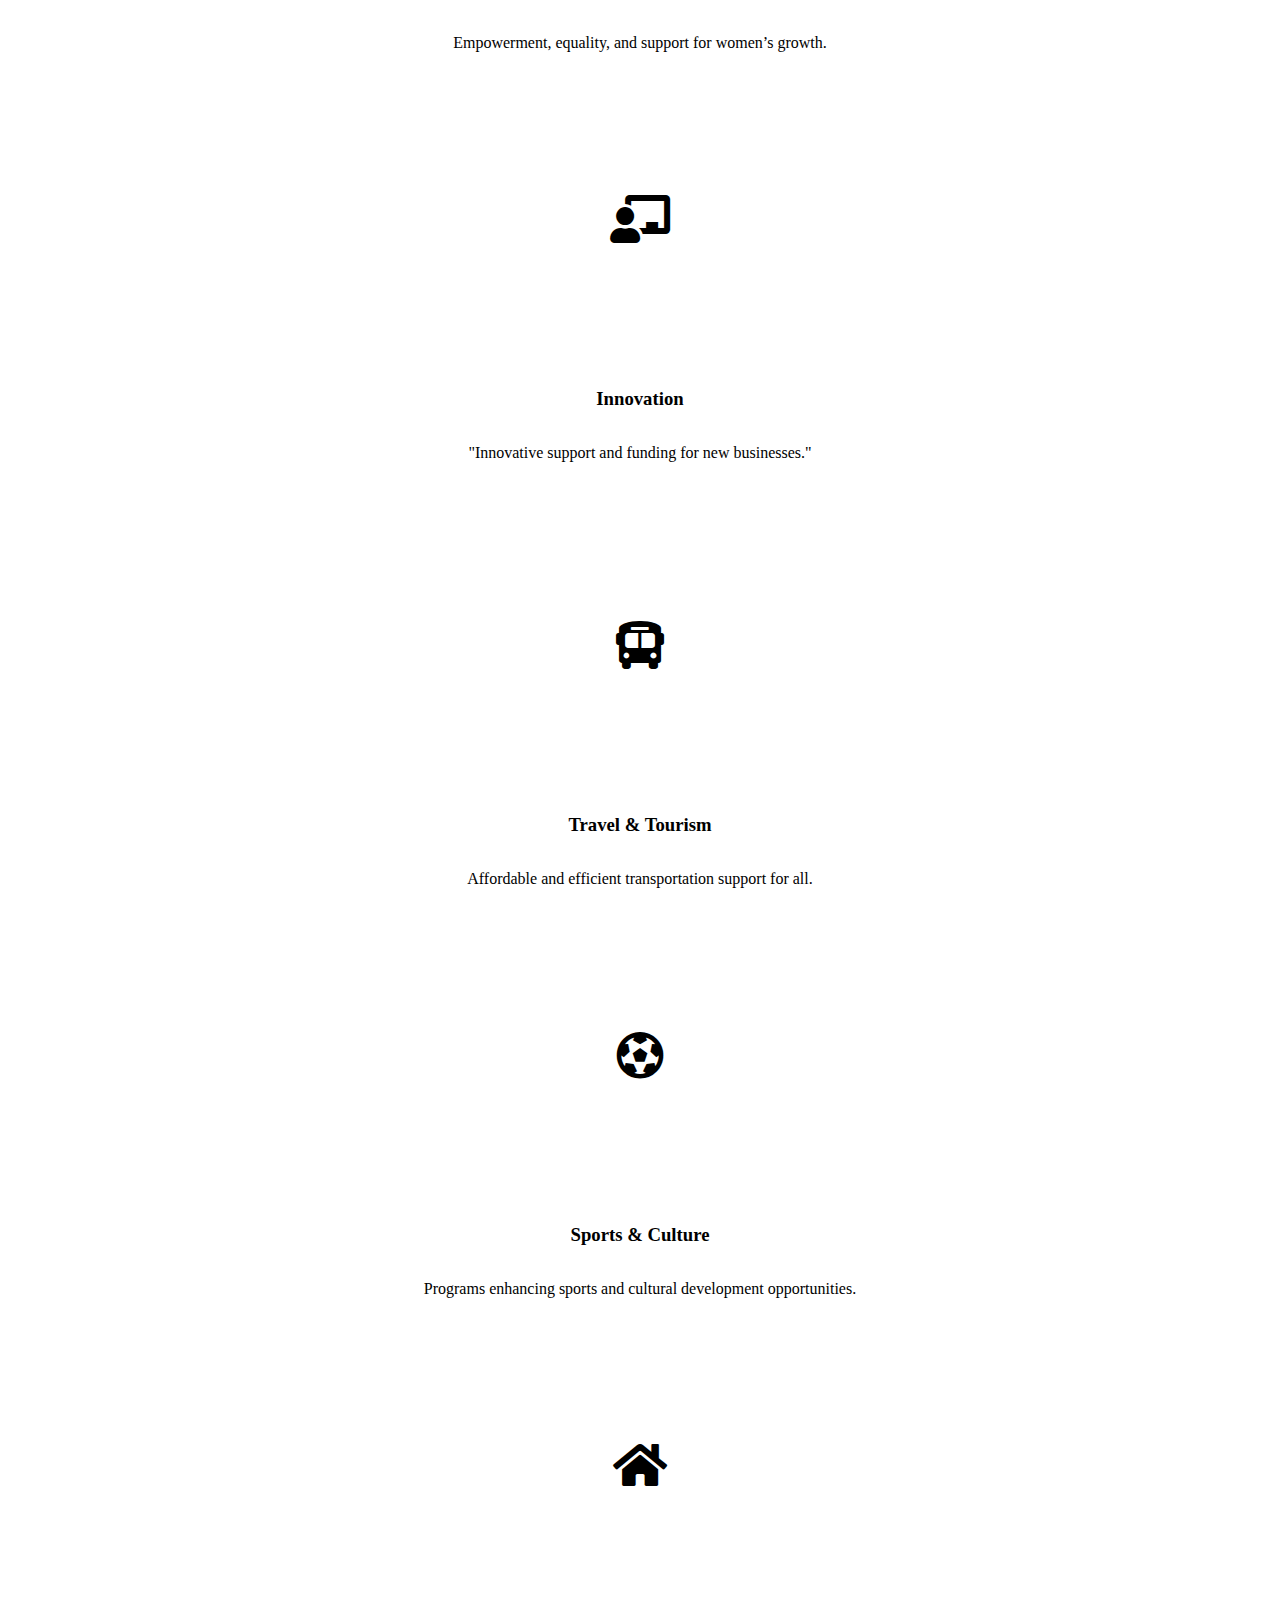
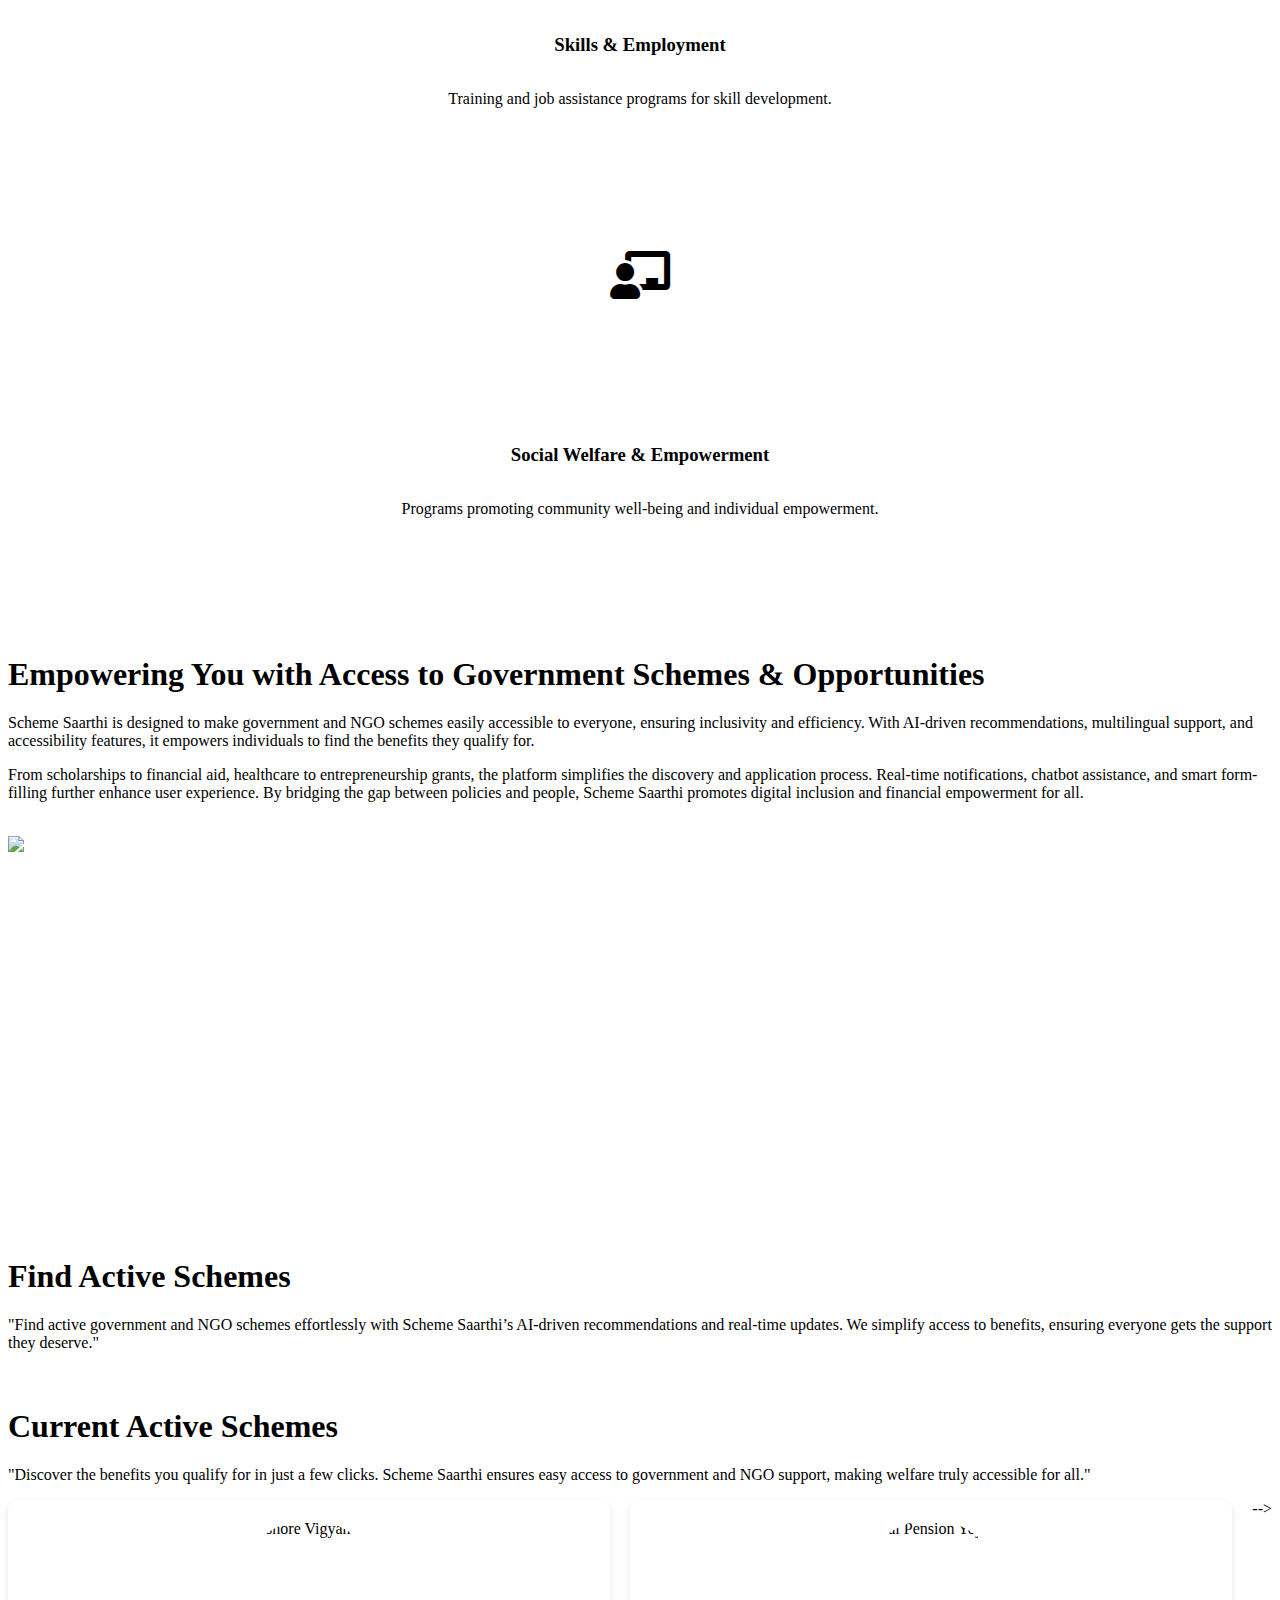
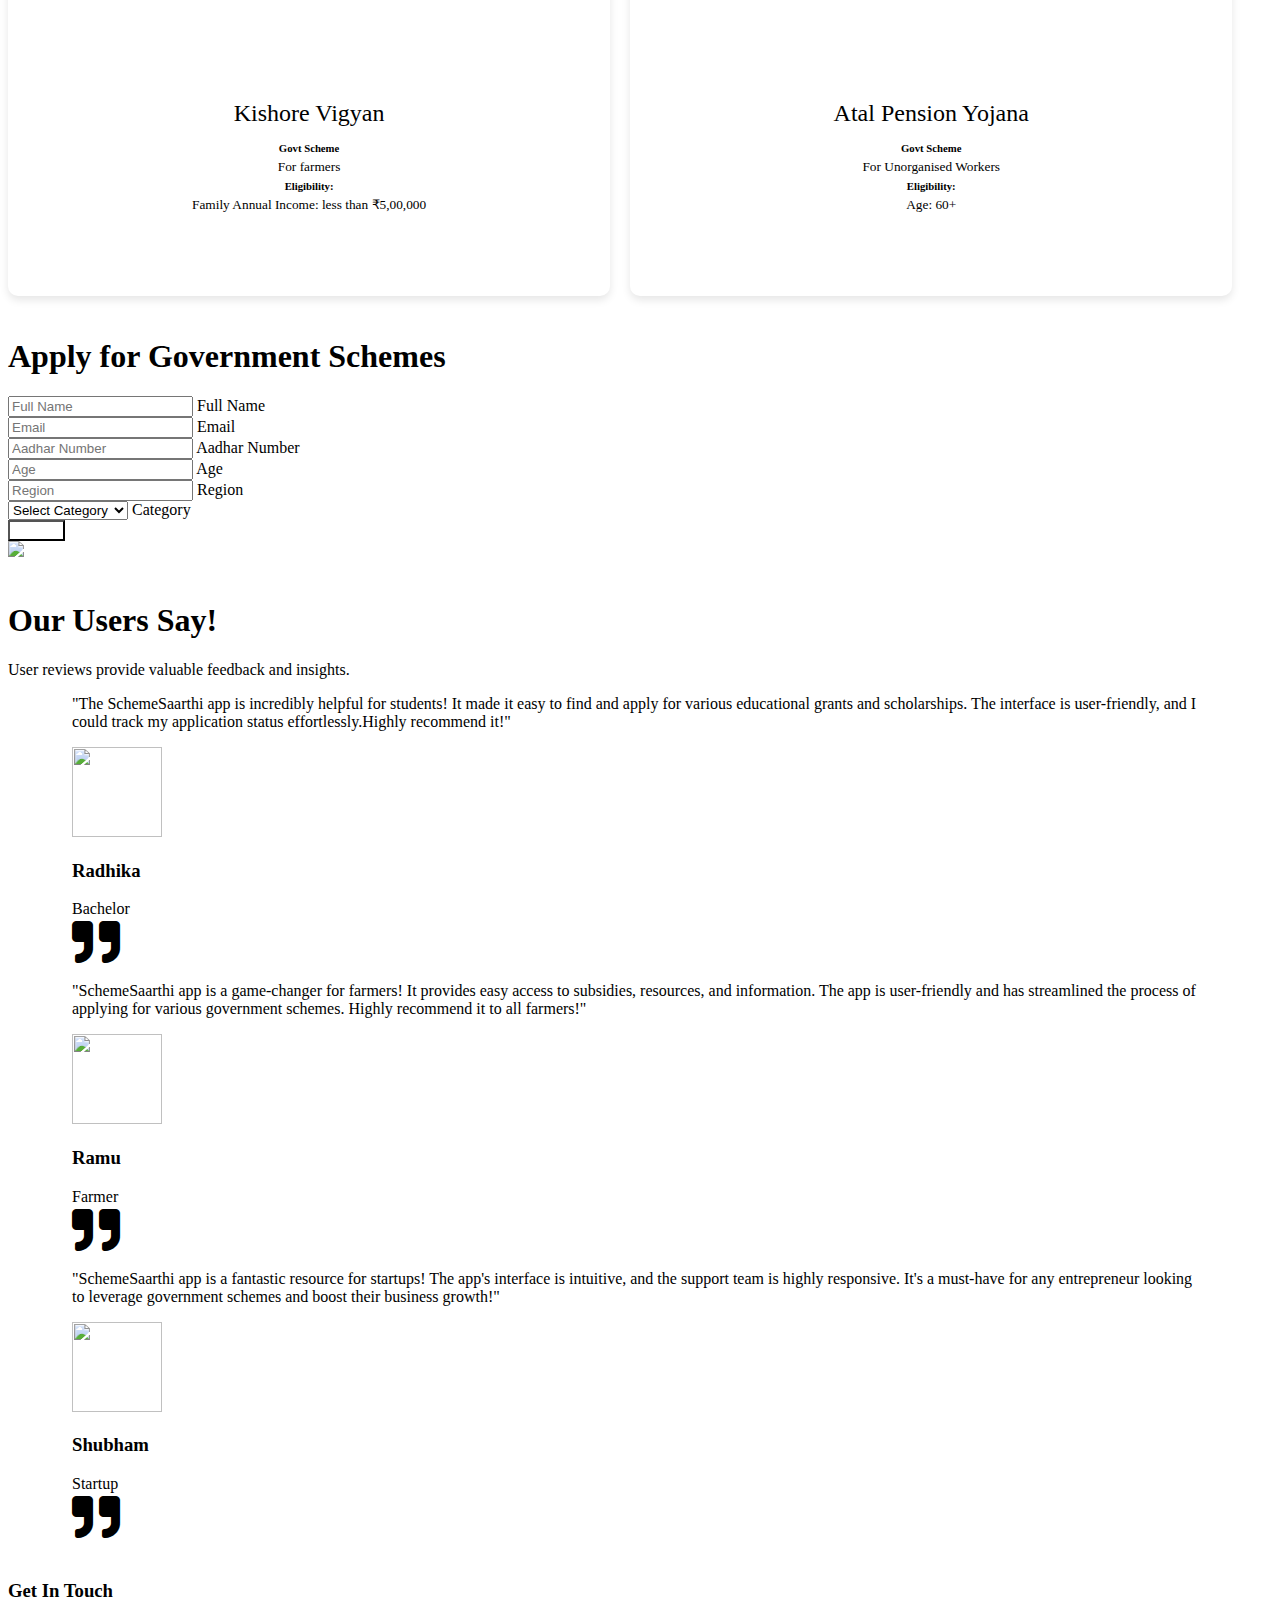
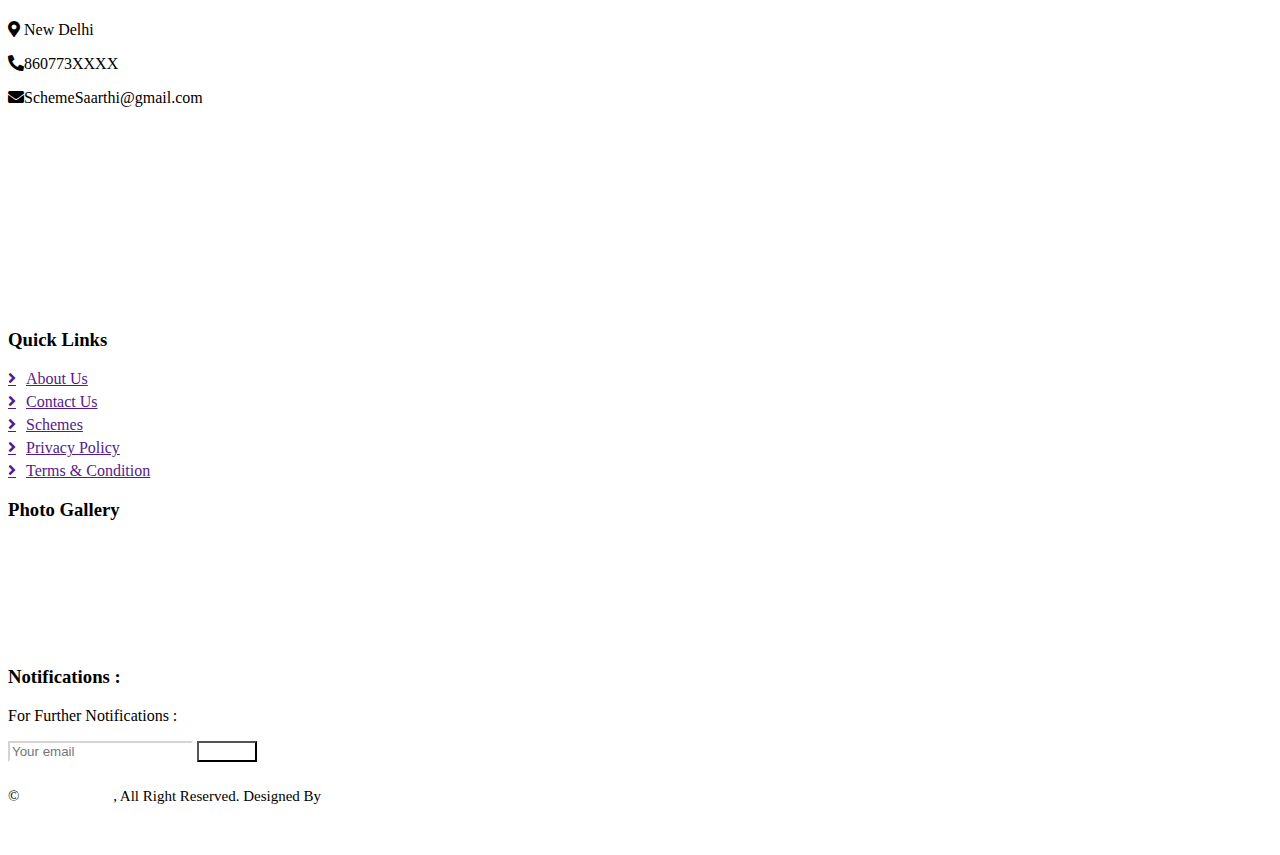
==== commit fd4a709d: "final" ====
--- a/Kider Free Website Template - Free-CSS.com/preschool-website-template/index.html
+++ b/Kider Free Website Template - Free-CSS.com/preschool-website-template/index.html
@@ -29,49 +29,58 @@
 
     <!-- Template Stylesheet -->
     <link href="css/style.css" rel="stylesheet">
+    
+    <style src = css/style.css></style>
 </head>
 
 <body>
-    <div class="container-xxl bg-white p-0">
-        <!-- Spinner Start -->
-        <div id="spinner" class="show bg-white position-fixed translate-middle w-100 vh-100 top-50 start-50 d-flex align-items-center justify-content-center">
-            <div class="spinner-border text-primary" style="width: 3rem; height: 3rem;" role="status">
-                <span class="sr-only">Loading...</span>
-            </div>
-        </div>
-        <!-- Spinner End -->
-
-
-        <!-- Navbar Start -->
-        <nav class="navbar navbar-expand-lg bg-white navbar-light sticky-top px-4 px-lg-5 py-lg-0">
-            <a href="index.html" class="navbar-brand">
-                <h1 class="m-0 text-primary"><i class="fa fa-book-reader me-3"></i>SchemeSaarthi</h1>
-            </a>
-            <button type="button" class="navbar-toggler" data-bs-toggle="collapse" data-bs-target="#navbarCollapse">
-                <span class="navbar-toggler-icon"></span>
-            </button>
-            <div class="collapse navbar-collapse" id="navbarCollapse">
-                <div class="navbar-nav mx-auto">
-                    <a href="index.html" class="nav-item nav-link active">Home</a>
-                    <a href="about.html" class="nav-item nav-link">About Us</a>
-                    <a href="classes.html" class="nav-item nav-link">Find Schemes</a>
-                    <a href="classes.html" class="nav-item nav-link">Resources</a>
-                    <div class="nav-item dropdown">
-                        <a href="#" class="nav-link dropdown-toggle" data-bs-toggle="dropdown"></a>
-                        <div class="dropdown-menu rounded-0 rounded-bottom border-0 shadow-sm m-0">
-                            <a href="facility.html" class="dropdown-item">New Schemes</a>
-                            <a href="team.html" class="dropdown-item">Upcoming Schemes</a>
-                            <a href="call-to-action.html" class="dropdown-item"></a>
-                            <a href="appointment.html" class="dropdown-item">Make Appointment</a>
-                            <a href="testimonial.html" class="dropdown-item">Testimonial</a>
-                            <a href="404.html" class="dropdown-item">404 Error</a>
-                        </div>
-                    </div>
-                    <a href="contact.html" class="nav-item nav-link">Contact Us</a>
-                </div>
-                <a href="" class="btn btn-primary rounded-pill px-3 d-none d-lg-block">Search<i class="fa fa-arrow-right ms-3"></i></a>
-            </div>
-        </nav>
+    <body>
+        <div class="container-xxl bg-white p-0">
+            <!-- Spinner Start -->
+            <div id="spinner" class="show bg-white position-fixed translate-middle w-100 vh-100 top-50 start-50 d-flex align-items-center justify-content-center">
+                <div class="spinner-border text-primary" style="width: 3rem; height: 3rem;" role="status">
+                    <span class="sr-only">Loading...</span>
+                </div>
+            </div>
+            <!-- Spinner End -->
+    
+    
+            <!-- Navbar Start -->
+            <nav class="navbar navbar-expand-lg bg-white navbar-light sticky-top px-4 px-lg-5 py-lg-0">
+                <a href="index.html" class="navbar-brand">
+                    <h1 class="m-0 text-primary"><i class="fa fa-book-reader me-3"></i>SchemeSaarthi</h1>
+                </a>
+                <button type="button" class="navbar-toggler" data-bs-toggle="collapse" data-bs-target="#navbarCollapse">
+                    <span class="navbar-toggler-icon"></span>
+                </button>
+                <div class="collapse navbar-collapse" id="navbarCollapse">
+                    <div class="navbar-nav mx-auto">
+                        <a href="index.html" class="nav-item nav-link active">Home</a>
+                        <a href="about.html" class="nav-item nav-link">About Us</a>
+                        <!-- <a><div class="nav-item dropdown">
+                            <a href="#" class="nav-link dropdown-toggle" data-bs-toggle="dropdown">Find Schemes</a>
+                            <div class="dropdown-menu rounded-0 rounded-bottom border-0 shadow-sm m-0">
+                                <a href="facility.html" class="dropdown-item">Active Schemes</a>
+                                <a href="team.html" class="dropdown-item">Upcoming Schemes</a>
+                                <a href="call-to-action.html" class="dropdown-item"></a>
+                                <a href="appointment.html" class="dropdown-item">Make Appointment</a>
+                                <a href="testimonial.html" class="dropdown-item">Testimonial</a>
+                                <a href="404.html" class="dropdown-item">404 Error</a>
+                            </div>
+                        </div></a> -->
+                        <a href="findschemes.html" class="nav-item nav-link">Find Schemes</a>
+                        <a href="classes.html" class="nav-item nav-link">Chatbot</a>
+                        <a href="contact.html" class="nav-item nav-link">Contact Us</a>
+                    </div>
+                    <a href="" class="btn btn-primary rounded-pill px-3 d-none d-lg-block">Search<i class="fa fa-arrow-right ms-3"></i></a>
+    
+                    <button id="toggleMode" type="button" class="toggle-btn ms-3">Colorblind Mode</button>
+
+                </div>
+            </nav>
+            <script src="js/script.js"></script>
+
+            <!-- Navbar End -->
         <!-- Navbar End -->
 
 
@@ -94,7 +103,7 @@
                     </div>
                 </div>
                 <div class="owl-carousel-item position-relative">
-                    <img class="img-fluid" src="https://th.bing.com/th/id/OIP.QI1M3xgfxbwb4hfkZqMSpgHaET?rs=1&pid=ImgDetMain" alt="">
+                    <img class="img-fluid" src="https://media.istockphoto.com/id/492848194/photo/happy-indian-children-using-laptop-desert-village-india.jpg?s=612x612&w=0&k=20&c=6VSFdmGSEtAwMjWrtQiuEKsIgMK1zKCbpXxTMw8xLco=" alt="">
                     <div class="position-absolute top-0 start-0 w-100 h-100 d-flex align-items-center" style="background: rgba(0, 0, 0, .2);">
                         <div class="container">
                             <div class="row justify-content-start">
@@ -316,256 +325,34 @@
 
 
         <!-- Classes Start -->
-        <div class="container-xxl py-5">
-            <div class="container">
-                <div class="text-center mx-auto mb-5 wow fadeInUp" data-wow-delay="0.1s" style="max-width: 600px;">
-                    <h1 class="mb-3"> Current active  schemes</h1>
-                    <p>"Discover the benefits you qualify for in just a few clicks. Scheme Saarthi ensures easy access to government and NGO support, making welfare truly accessible for all."</p>
-                </div>
-                <div class="row g-4">
-                    <div class="col-lg-4 col-md-6 wow fadeInUp" data-wow-delay="0.1s">
-                        <div class="classes-item">
-                            <div class="bg-light rounded-circle w-75 mx-auto p-3">
-                                <img class="img-fluid rounded-circle" src="img/classes-1.jpg" alt="">
-                            </div>
-                            <div class="bg-light rounded p-4 pt-5 mt-n5">
-                                <a class="d-block text-center h3 mt-3 mb-4" href="">Kishore VIgyan</a>
-                                <div class="d-flex align-items-center justify-content-between mb-4">
-                                    <div class="d-flex align-items-center">
-                                        <div class="ms-3">
-                                            <h6 class="text-primary mb-1">Govt scheme</h6>
-                                            <small>For farmers</small>
-                                        </div>
-                                    </div>
-                                    <span class="bg-primary text-white rounded-pill py-2 px-3" href="">$99</span>
-                                </div>
-                                <div class="row g-1">
-                                    <div class="col-4">
-                                        <div class="border-top border-3 border-primary pt-2">
-                                            <h6 class="text-primary mb-1">Age:</h6>
-                                            <small>3-5 Years</small>
-                                        </div>
-                                    </div>
-                                    <div class="col-4">
-                                        <div class="border-top border-3 border-success pt-2">
-                                            <h6 class="text-success mb-1">Time:</h6>
-                                            <small>9-10 AM</small>
-                                        </div>
-                                    </div>
-                                    <div class="col-4">
-                                        <div class="border-top border-3 border-warning pt-2">
-                                            <h6 class="text-warning mb-1">Capacity:</h6>
-                                            <small>30 Kids</small>
-                                        </div>
-                                    </div>
-                                </div>
-                            </div>
-                        </div>
-                    </div>
-                    <div class="col-lg-4 col-md-6 wow fadeInUp" data-wow-delay="0.3s">
-                        <div class="classes-item">
-                            <div class="bg-light rounded-circle w-75 mx-auto p-3">
-                                <img class="img-fluid rounded-circle" src="img/classes-2.jpg" alt="">
-                            </div>
-                            <div class="bg-light rounded p-4 pt-5 mt-n5">
-                                <a class="d-block text-center h3 mt-3 mb-4" href="">Color Management</a>
-                                <div class="d-flex align-items-center justify-content-between mb-4">
-                                    <div class="d-flex align-items-center">
-                                        <img class="rounded-circle flex-shrink-0" src="img/user.jpg" alt="" style="width: 45px; height: 45px;">
-                                        <div class="ms-3">
-                                            <h6 class="text-primary mb-1">Jhon Doe</h6>
-                                            <small>Teacher</small>
-                                        </div>
-                                    </div>
-                                    <span class="bg-primary text-white rounded-pill py-2 px-3" href="">$99</span>
-                                </div>
-                                <div class="row g-1">
-                                    <div class="col-4">
-                                        <div class="border-top border-3 border-primary pt-2">
-                                            <h6 class="text-primary mb-1">Age:</h6>
-                                            <small>3-5 Years</small>
-                                        </div>
-                                    </div>
-                                    <div class="col-4">
-                                        <div class="border-top border-3 border-success pt-2">
-                                            <h6 class="text-success mb-1">Time:</h6>
-                                            <small>9-10 AM</small>
-                                        </div>
-                                    </div>
-                                    <div class="col-4">
-                                        <div class="border-top border-3 border-warning pt-2">
-                                            <h6 class="text-warning mb-1">Capacity:</h6>
-                                            <small>30 Kids</small>
-                                        </div>
-                                    </div>
-                                </div>
-                            </div>
-                        </div>
-                    </div>
-                    <div class="col-lg-4 col-md-6 wow fadeInUp" data-wow-delay="0.5s">
-                        <div class="classes-item">
-                            <div class="bg-light rounded-circle w-75 mx-auto p-3">
-                                <img class="img-fluid rounded-circle" src="img/classes-3.jpg" alt="">
-                            </div>
-                            <div class="bg-light rounded p-4 pt-5 mt-n5">
-                                <a class="d-block text-center h3 mt-3 mb-4" href="">Athletic & Dance</a>
-                                <div class="d-flex align-items-center justify-content-between mb-4">
-                                    <div class="d-flex align-items-center">
-                                        <img class="rounded-circle flex-shrink-0" src="img/user.jpg" alt="" style="width: 45px; height: 45px;">
-                                        <div class="ms-3">
-                                            <h6 class="text-primary mb-1">Jhon Doe</h6>
-                                            <small>Teacher</small>
-                                        </div>
-                                    </div>
-                                    <span class="bg-primary text-white rounded-pill py-2 px-3" href="">$99</span>
-                                </div>
-                                <div class="row g-1">
-                                    <div class="col-4">
-                                        <div class="border-top border-3 border-primary pt-2">
-                                            <h6 class="text-primary mb-1">Age:</h6>
-                                            <small>3-5 Years</small>
-                                        </div>
-                                    </div>
-                                    <div class="col-4">
-                                        <div class="border-top border-3 border-success pt-2">
-                                            <h6 class="text-success mb-1">Time:</h6>
-                                            <small>9-10 AM</small>
-                                        </div>
-                                    </div>
-                                    <div class="col-4">
-                                        <div class="border-top border-3 border-warning pt-2">
-                                            <h6 class="text-warning mb-1">Capacity:</h6>
-                                            <small>30 Kids</small>
-                                        </div>
-                                    </div>
-                                </div>
-                            </div>
-                        </div>
-                    </div>
-                    <div class="col-lg-4 col-md-6 wow fadeInUp" data-wow-delay="0.1s">
-                        <div class="classes-item">
-                            <div class="bg-light rounded-circle w-75 mx-auto p-3">
-                                <img class="img-fluid rounded-circle" src="img/classes-4.jpg" alt="">
-                            </div>
-                            <div class="bg-light rounded p-4 pt-5 mt-n5">
-                                <a class="d-block text-center h3 mt-3 mb-4" href="">Language & Speaking</a>
-                                <div class="d-flex align-items-center justify-content-between mb-4">
-                                    <div class="d-flex align-items-center">
-                                        <img class="rounded-circle flex-shrink-0" src="img/user.jpg" alt="" style="width: 45px; height: 45px;">
-                                        <div class="ms-3">
-                                            <h6 class="text-primary mb-1">Jhon Doe</h6>
-                                            <small>Teacher</small>
-                                        </div>
-                                    </div>
-                                    <span class="bg-primary text-white rounded-pill py-2 px-3" href="">$99</span>
-                                </div>
-                                <div class="row g-1">
-                                    <div class="col-4">
-                                        <div class="border-top border-3 border-primary pt-2">
-                                            <h6 class="text-primary mb-1">Age:</h6>
-                                            <small>3-5 Years</small>
-                                        </div>
-                                    </div>
-                                    <div class="col-4">
-                                        <div class="border-top border-3 border-success pt-2">
-                                            <h6 class="text-success mb-1">Time:</h6>
-                                            <small>9-10 AM</small>
-                                        </div>
-                                    </div>
-                                    <div class="col-4">
-                                        <div class="border-top border-3 border-warning pt-2">
-                                            <h6 class="text-warning mb-1">Capacity:</h6>
-                                            <small>30 Kids</small>
-                                        </div>
-                                    </div>
-                                </div>
-                            </div>
-                        </div>
-                    </div>
-                    <div class="col-lg-4 col-md-6 wow fadeInUp" data-wow-delay="0.3s">
-                        <div class="classes-item">
-                            <div class="bg-light rounded-circle w-75 mx-auto p-3">
-                                <img class="img-fluid rounded-circle" src="img/classes-5.jpg" alt="">
-                            </div>
-                            <div class="bg-light rounded p-4 pt-5 mt-n5">
-                                <a class="d-block text-center h3 mt-3 mb-4" href="">Religion & History</a>
-                                <div class="d-flex align-items-center justify-content-between mb-4">
-                                    <div class="d-flex align-items-center">
-                                        <img class="rounded-circle flex-shrink-0" src="img/user.jpg" alt="" style="width: 45px; height: 45px;">
-                                        <div class="ms-3">
-                                            <h6 class="text-primary mb-1">Jhon Doe</h6>
-                                            <small>Teacher</small>
-                                        </div>
-                                    </div>
-                                    <span class="bg-primary text-white rounded-pill py-2 px-3" href="">$99</span>
-                                </div>
-                                <div class="row g-1">
-                                    <div class="col-4">
-                                        <div class="border-top border-3 border-primary pt-2">
-                                            <h6 class="text-primary mb-1">Age:</h6>
-                                            <small>3-5 Years</small>
-                                        </div>
-                                    </div>
-                                    <div class="col-4">
-                                        <div class="border-top border-3 border-success pt-2">
-                                            <h6 class="text-success mb-1">Time:</h6>
-                                            <small>9-10 AM</small>
-                                        </div>
-                                    </div>
-                                    <div class="col-4">
-                                        <div class="border-top border-3 border-warning pt-2">
-                                            <h6 class="text-warning mb-1">Capacity:</h6>
-                                            <small>30 Kids</small>
-                                        </div>
-                                    </div>
-                                </div>
-                            </div>
-                        </div>
-                    </div>
-                    <div class="col-lg-4 col-md-6 wow fadeInUp" data-wow-delay="0.5s">
-                        <div class="classes-item">
-                            <div class="bg-light rounded-circle w-75 mx-auto p-3">
-                                <img class="img-fluid rounded-circle" src="img/classes-6.jpg" alt="">
-                            </div>
-                            <div class="bg-light rounded p-4 pt-5 mt-n5">
-                                <a class="d-block text-center h3 mt-3 mb-4" href="">General Knowledge</a>
-                                <div class="d-flex align-items-center justify-content-between mb-4">
-                                    <div class="d-flex align-items-center">
-                                        <img class="rounded-circle flex-shrink-0" src="img/user.jpg" alt="" style="width: 45px; height: 45px;">
-                                        <div class="ms-3">
-                                            <h6 class="text-primary mb-1">Jhon Doe</h6>
-                                            <small>Teacher</small>
-                                        </div>
-                                    </div>
-                                    <span class="bg-primary text-white rounded-pill py-2 px-3" href="">$99</span>
-                                </div>
-                                <div class="row g-1">
-                                    <div class="col-4">
-                                        <div class="border-top border-3 border-primary pt-2">
-                                            <h6 class="text-primary mb-1">Age:</h6>
-                                            <small>3-5 Years</small>
-                                        </div>
-                                    </div>
-                                    <div class="col-4">
-                                        <div class="border-top border-3 border-success pt-2">
-                                            <h6 class="text-success mb-1">Time:</h6>
-                                            <small>9-10 AM</small>
-                                        </div>
-                                    </div>
-                                    <div class="col-4">
-                                        <div class="border-top border-3 border-warning pt-2">
-                                            <h6 class="text-warning mb-1">Capacity:</h6>
-                                            <small>30 Kids</small>
-                                        </div>
-                                    </div>
-                                </div>
-                            </div>
-                        </div>
-                    </div>
-                </div>
-            </div>
-        </div>
-        <!-- Classes End -->
+        <div class="container">
+            <div class="text-center">
+                <h1>Current Active Schemes</h1>
+                <p>"Discover the benefits you qualify for in just a few clicks. Scheme Saarthi ensures easy access to government and NGO support, making welfare truly accessible for all."</p>
+            </div>
+            <div class="schemes-container">
+                <div class="scheme-card">
+                    <img class="scheme-image" src="https://www.godigit.com/content/dam/godigit/directportal/en/contenthm/kishore-vaigyanik-protsahan-yojana-kvpy.jpg" alt="Kishore Vigyan">
+                    <a class="scheme-title" href="#">Kishore Vigyan</a>
+                    <div class="scheme-info">
+                        <h6>Govt Scheme</h6>
+                        <small>For farmers</small>
+                        <h6>Eligibility:</h6>
+                        <small>Family Annual Income: less than ₹5,00,000</small>
+                    </div>
+                    <a class="apply-button" href="#">Apply</a>
+                </div>
+                <div class="scheme-card">
+                    <img class="scheme-image" src="https://www.digitalindiagov.in/wp-content/uploads/2023/11/image-6.jpg" alt="Atal Pension Yojana" style:"object-fit: contain;">
+                    <a class="scheme-title" href="#">Atal Pension Yojana</a>
+                    <div class="scheme-info">
+                        <h6>Govt Scheme</h6>
+                        <small>For Unorganised Workers</small>
+                        <h6>Eligibility:</h6>
+                        <small>Age: 60+</small>
+                    </div>
+                    <a class="apply-button" href="#">Apply</a>
+                </div>
 
 
         <!-- Appointment Start
@@ -871,7 +658,7 @@
                 </div>
                 <div class="owl-carousel testimonial-carousel wow fadeInUp" data-wow-delay="0.1s">
                     <div class="testimonial-item bg-light rounded p-5">
-                        <p class="fs-6" style:"font-size="25">"The SchemeSaarthi app is incredibly helpful for students! It made it easy to find and apply for various educational grants and scholarships. The interface is user-friendly, and I could track my application status effortlessly. Highly recommend it to all students seeking financial aid!"</p>
+                        <p class="fs-6" style:"font-size="25">"The SchemeSaarthi app is incredibly helpful for students! It made it easy to find and apply for various educational grants and scholarships. The interface is user-friendly, and I could track my application status effortlessly.Highly recommend it!"</p>
                         <div class="d-flex align-items-center bg-white me-n5" style="border-radius: 50px 0 0 50px;">
                             <img class="img-fluid flex-shrink-0 rounded-circle" src="img/testimonial-1.jpg" style="width: 90px; height: 90px;">
                             <div class="ps-3">
--- a/Kider Free Website Template - Free-CSS.com/preschool-website-template/css/style.css
+++ b/Kider Free Website Template - Free-CSS.com/preschool-website-template/css/style.css
@@ -1,4 +1,85 @@
 /********** Template CSS **********/
+/* Scheme Cards */
+.schemes-container {
+    display: flex;
+    flex-wrap: wrap;
+    justify-content: space-between;
+    gap: 20px;
+}
+
+.scheme-card {
+    background-color: var(--background-color);
+    border-radius: 10px;
+    box-shadow: 0 4px 8px rgba(0, 0, 0, 0.1);
+    overflow: hidden;
+    flex: 1 1 calc(33.333% - 20px);
+    display: flex;
+    flex-direction: column;
+    align-items: center;
+    padding: 20px;
+    transition: transform 0.3s;
+}
+
+.scheme-card:hover {
+    transform: translateY(-10px);
+}
+
+.scheme-image {
+    width: 150px;
+    height: 150px;
+    border-radius: 50%;
+    object-fit: cover;
+    margin-bottom: 20px;
+}
+
+.scheme-title {
+    font-size: 1.5em;
+    margin: 10px 0;
+    color: var(--primary-color);
+    text-decoration: none;
+}
+
+.scheme-info {
+    text-align: center;
+    margin-bottom: 20px;
+}
+
+.scheme-info h6 {
+    margin: 5px 0;
+    color: var(--primary-color);
+}
+
+.scheme-info small {
+    display: block;
+    margin-bottom: 5px;
+}
+
+.apply-button {
+    background-color: var(--primary-color);
+    color: white;
+    padding: 10px 20px;
+    border-radius: 50px;
+    text-decoration: none;
+    transition: background-color 0.3s;
+}
+
+.apply-button:hover {
+    background-color: #0056b3;
+}
+
+/* Responsive Design */
+@media (max-width: 768px) {
+    .scheme-card {
+        flex: 1 1 calc(50% - 20px);
+    }
+}
+
+@media (max-width: 480px) {
+    .scheme-card {
+        flex: 1 1 100%;
+    }
+}
+
 :root {
     --primary: #FE5D37;
     --light: #FFF5F3;
@@ -11,6 +92,35 @@
     right: 45px;
     bottom: 45px;
     z-index: 99;
+}
+
+.colorblind-mode {
+    --primary: #0072B2;  /* Blue, distinguishable from red/green */
+    --light: #E6E6FA;  /* Light lavender for contrast */
+    --dark: #222222;  /* Darker gray for better readability */
+    --bg-color: #1E1E1E;  /* Dark grayish black for better contrast */
+    --text-color: #0072B2;  /* Deep navy blue for strong contrast */
+    --button-color: #009E73;  /* Greenish teal, distinct from blue and red */
+}
+
+
+/* Apply the colors to elements */
+body {
+    background-color: var(--bg-color);
+    color: var(--text-color);
+}
+
+.navbar {
+    background-color: var(--dark);
+}
+
+.navbar a {
+    color: var(--primary);
+}
+
+button {
+    background-color: var(--button-color);
+    color: var(--text-color);
 }
 
 
@@ -501,3 +611,15 @@
     padding-right: 0;
     border-right: none;
 }
+.dropdown-menu {
+    display: none;
+    position: absolute;
+    background-color: #fff;  /* Ensure background is set */
+    border-radius: 5px;
+    box-shadow: 0px 4px 6px rgba(0, 0, 0, 0.1);
+    min-width: 200px;  /* Adjust width if needed */
+}
+
+.nav-item.dropdown:hover .dropdown-menu {
+    display: block;
+}
